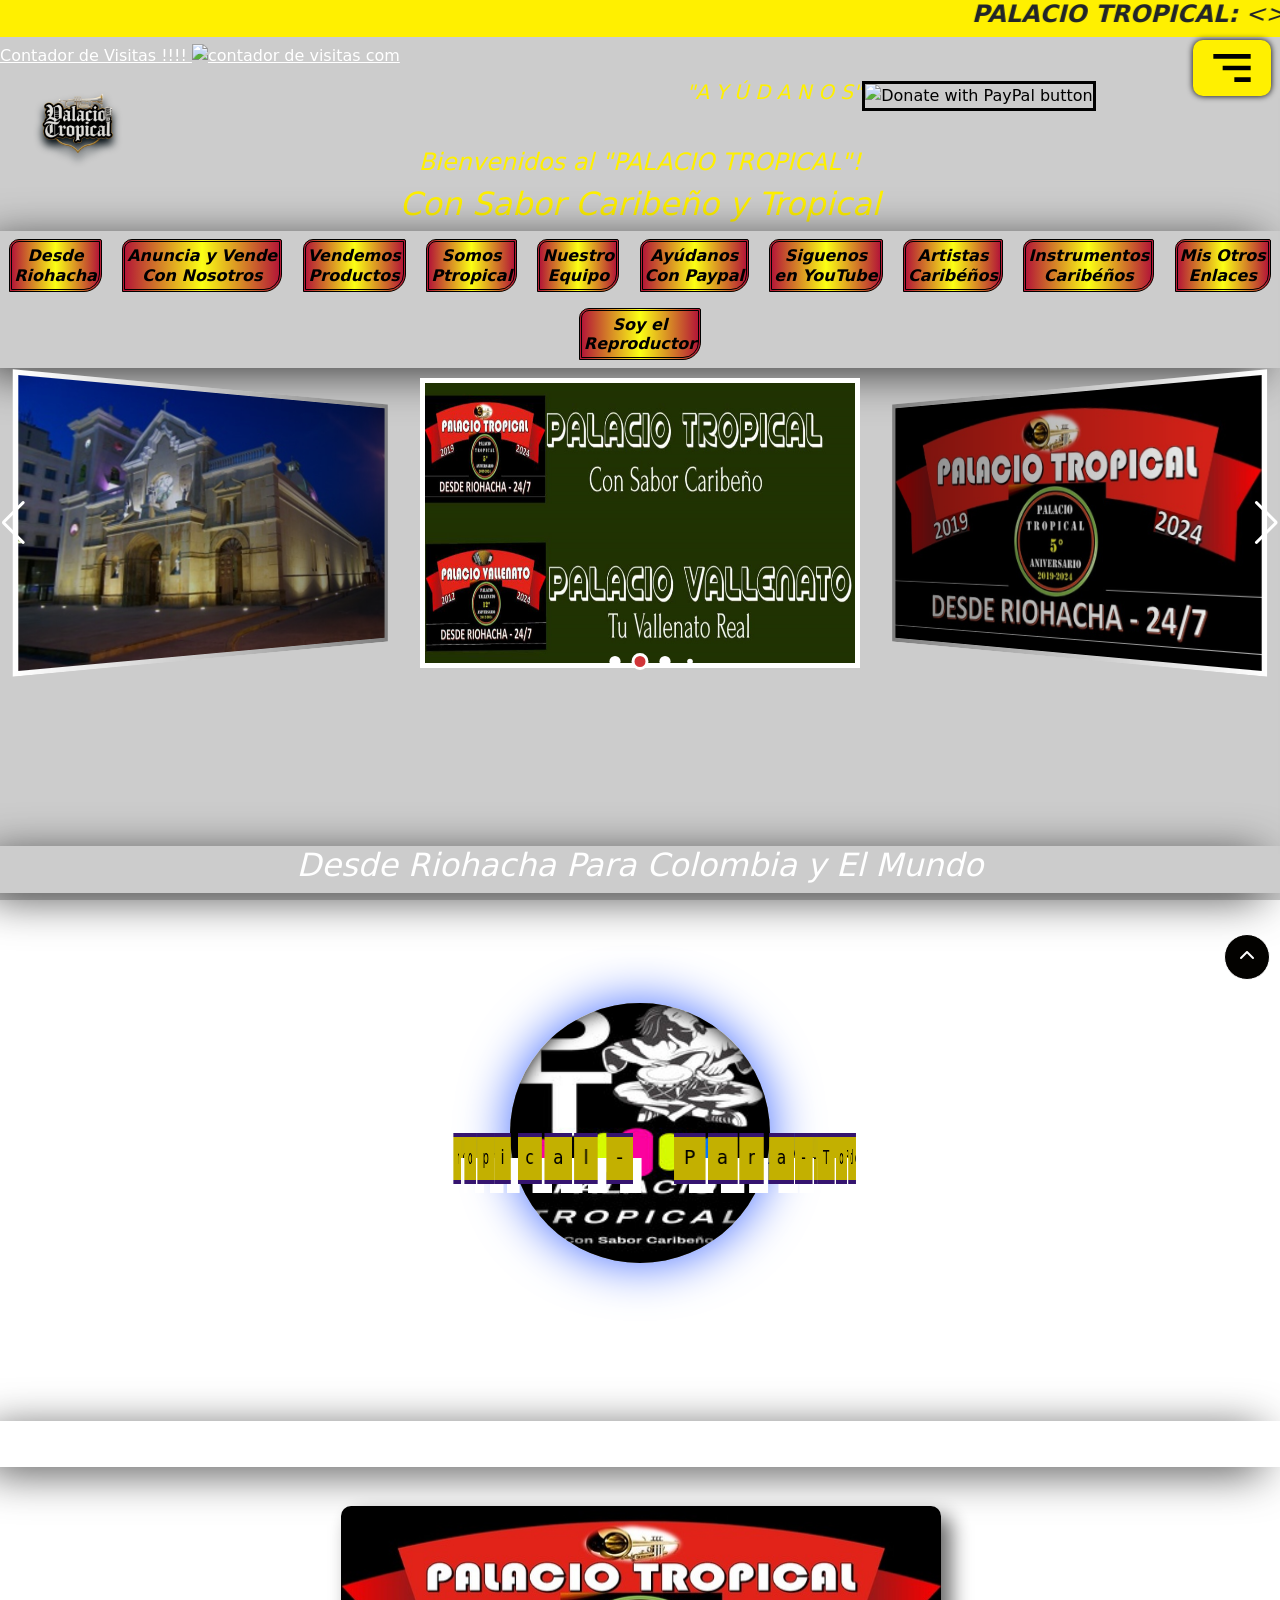
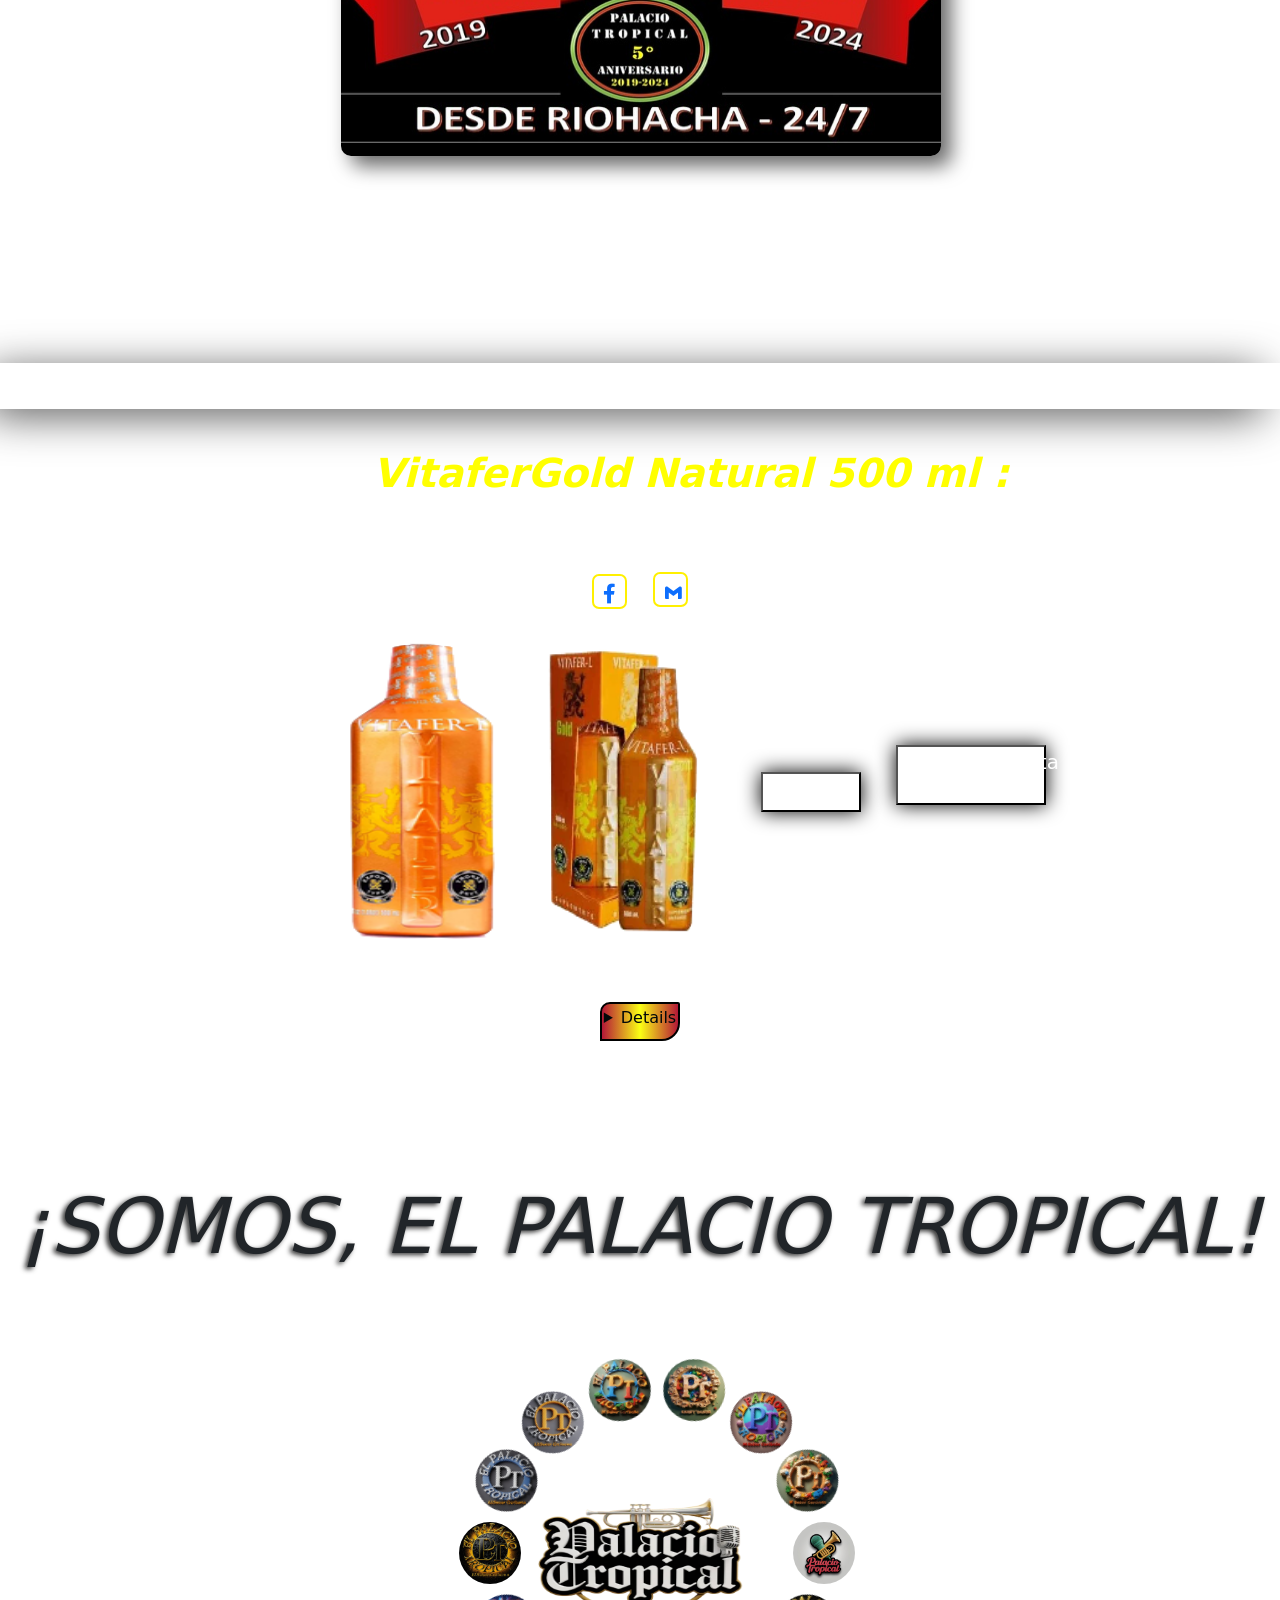
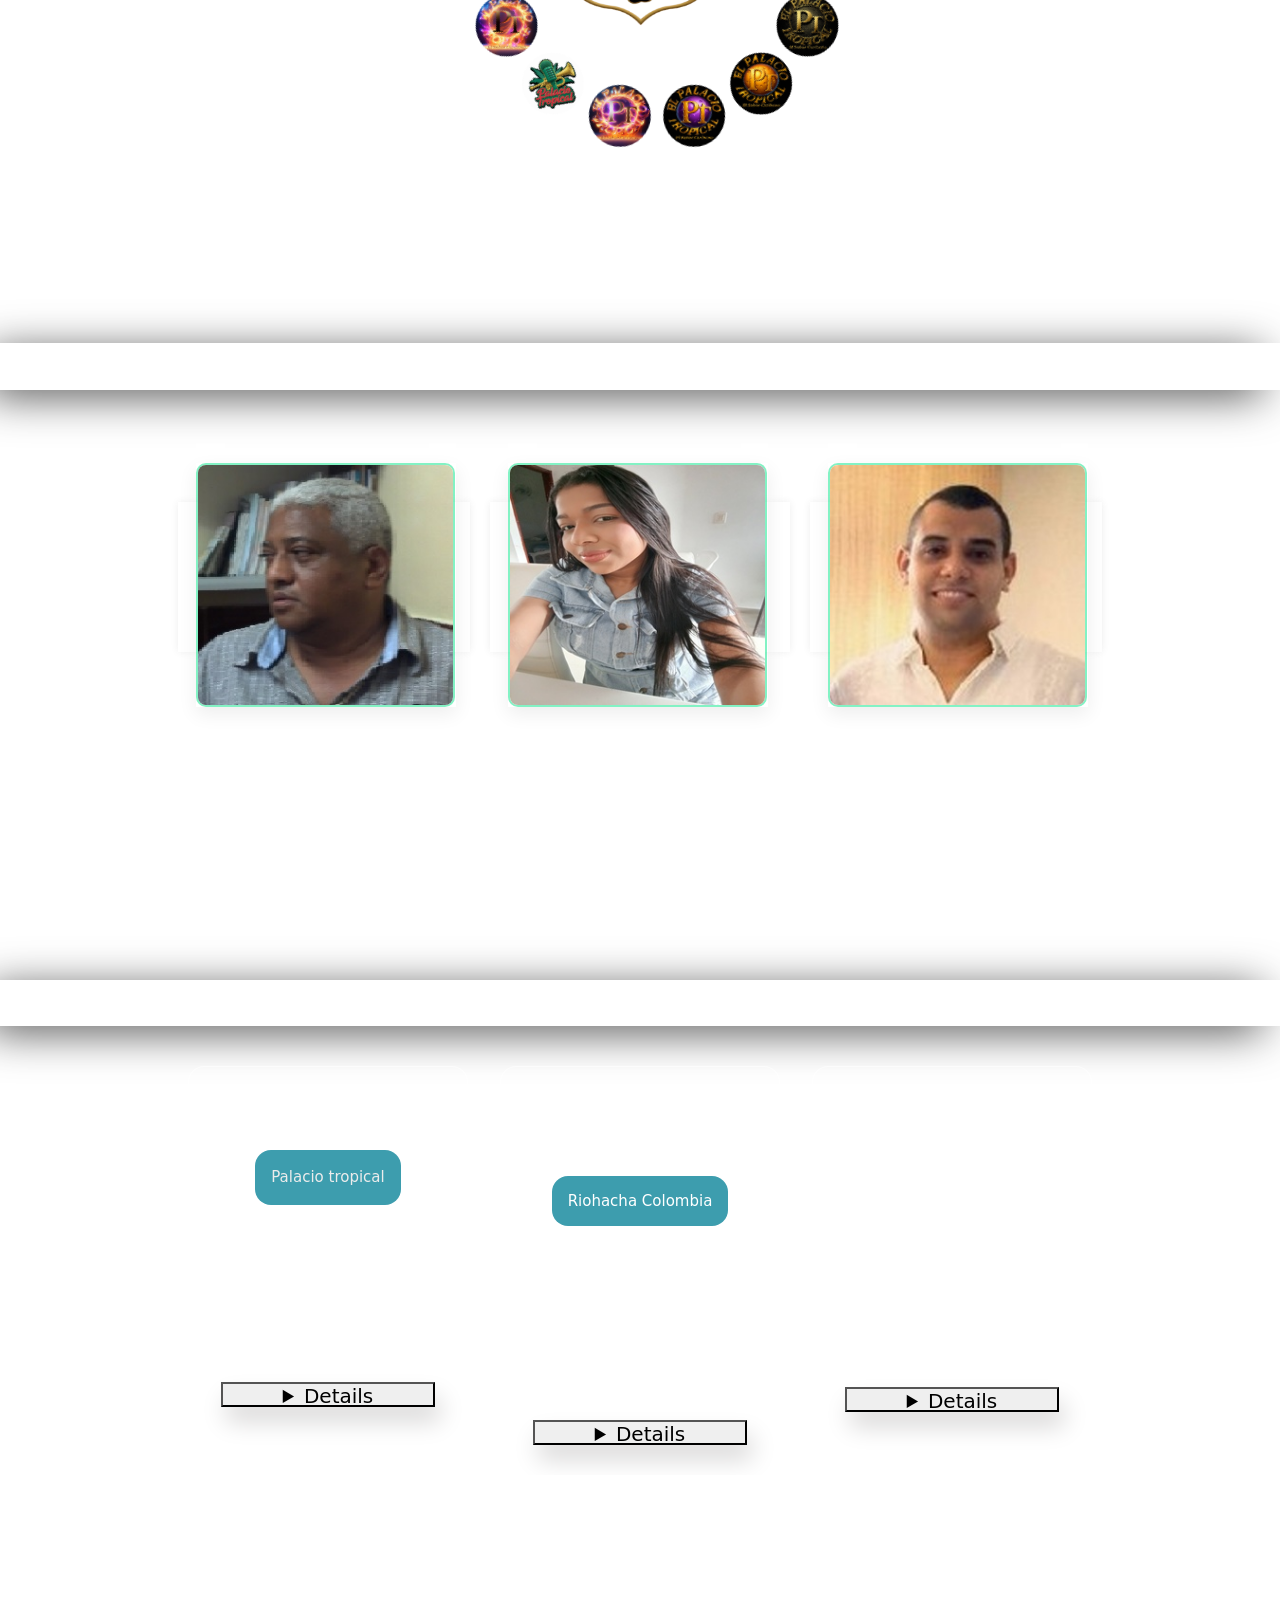
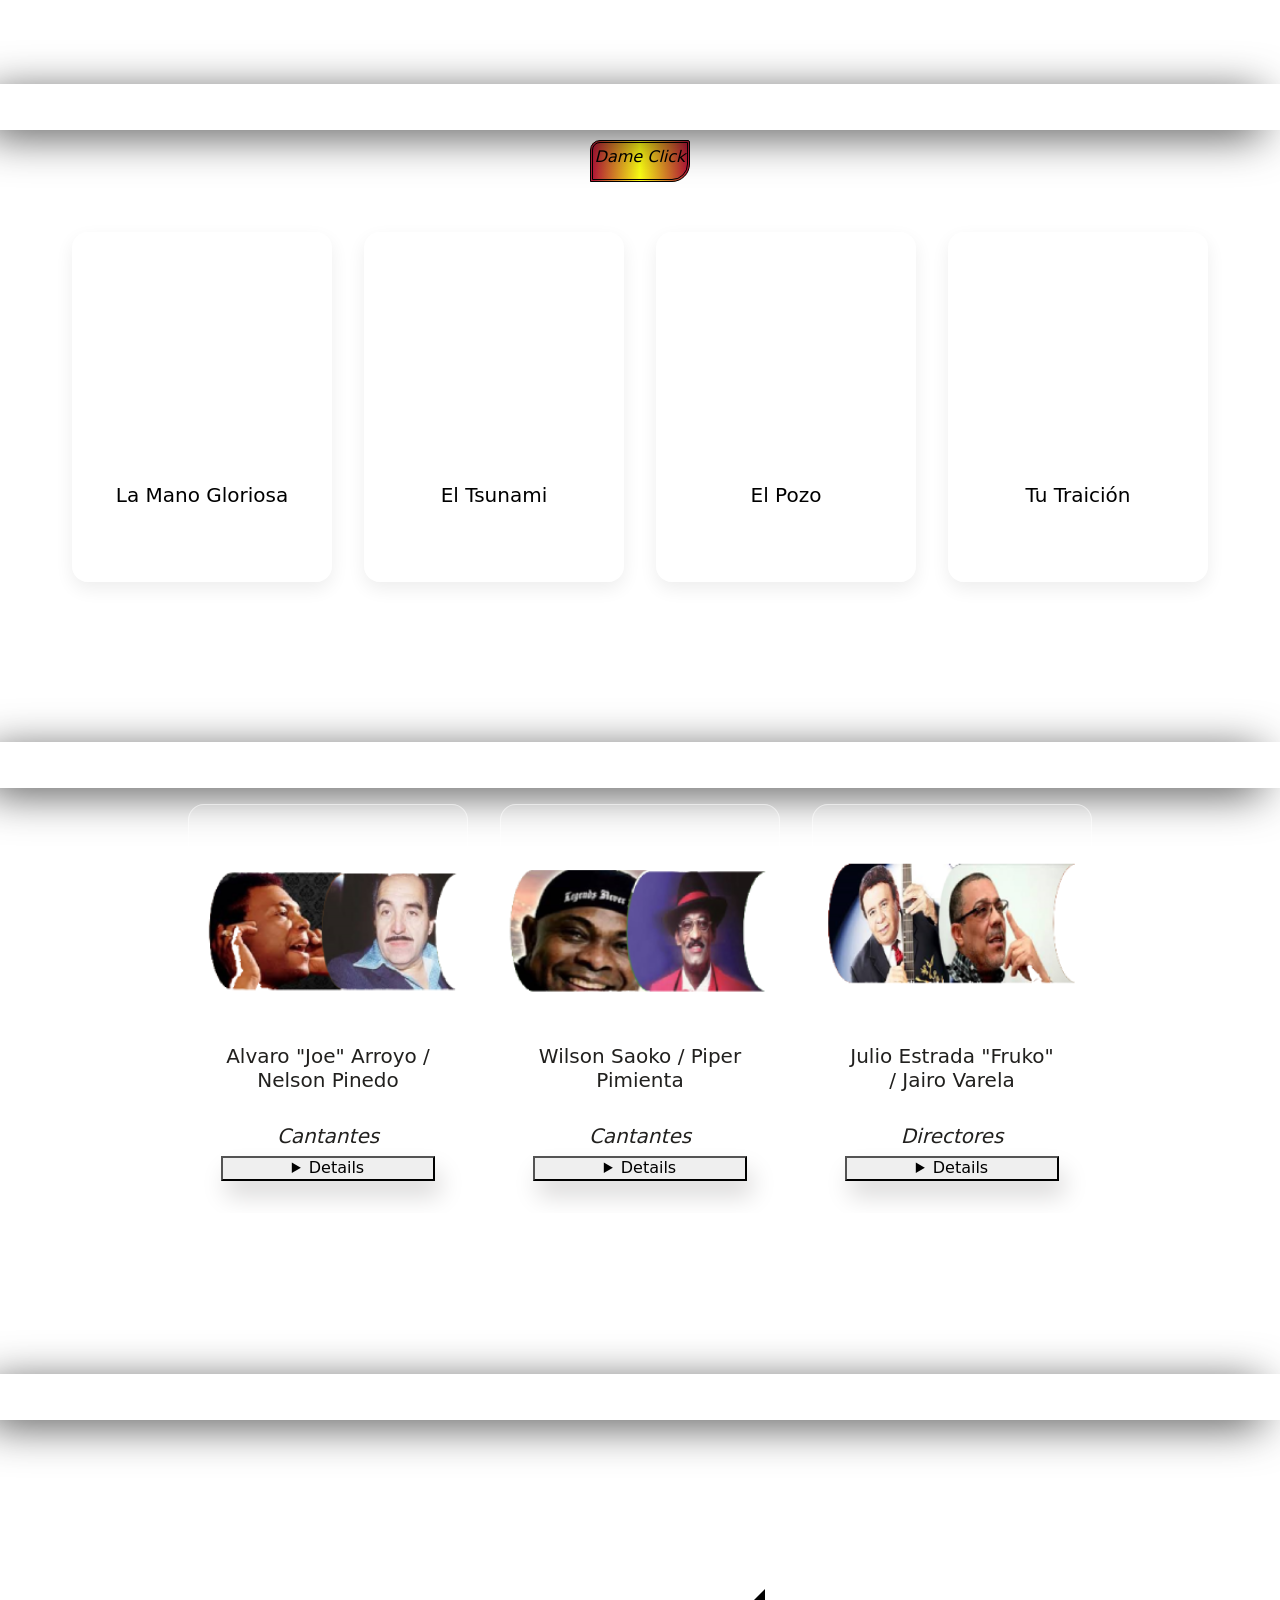
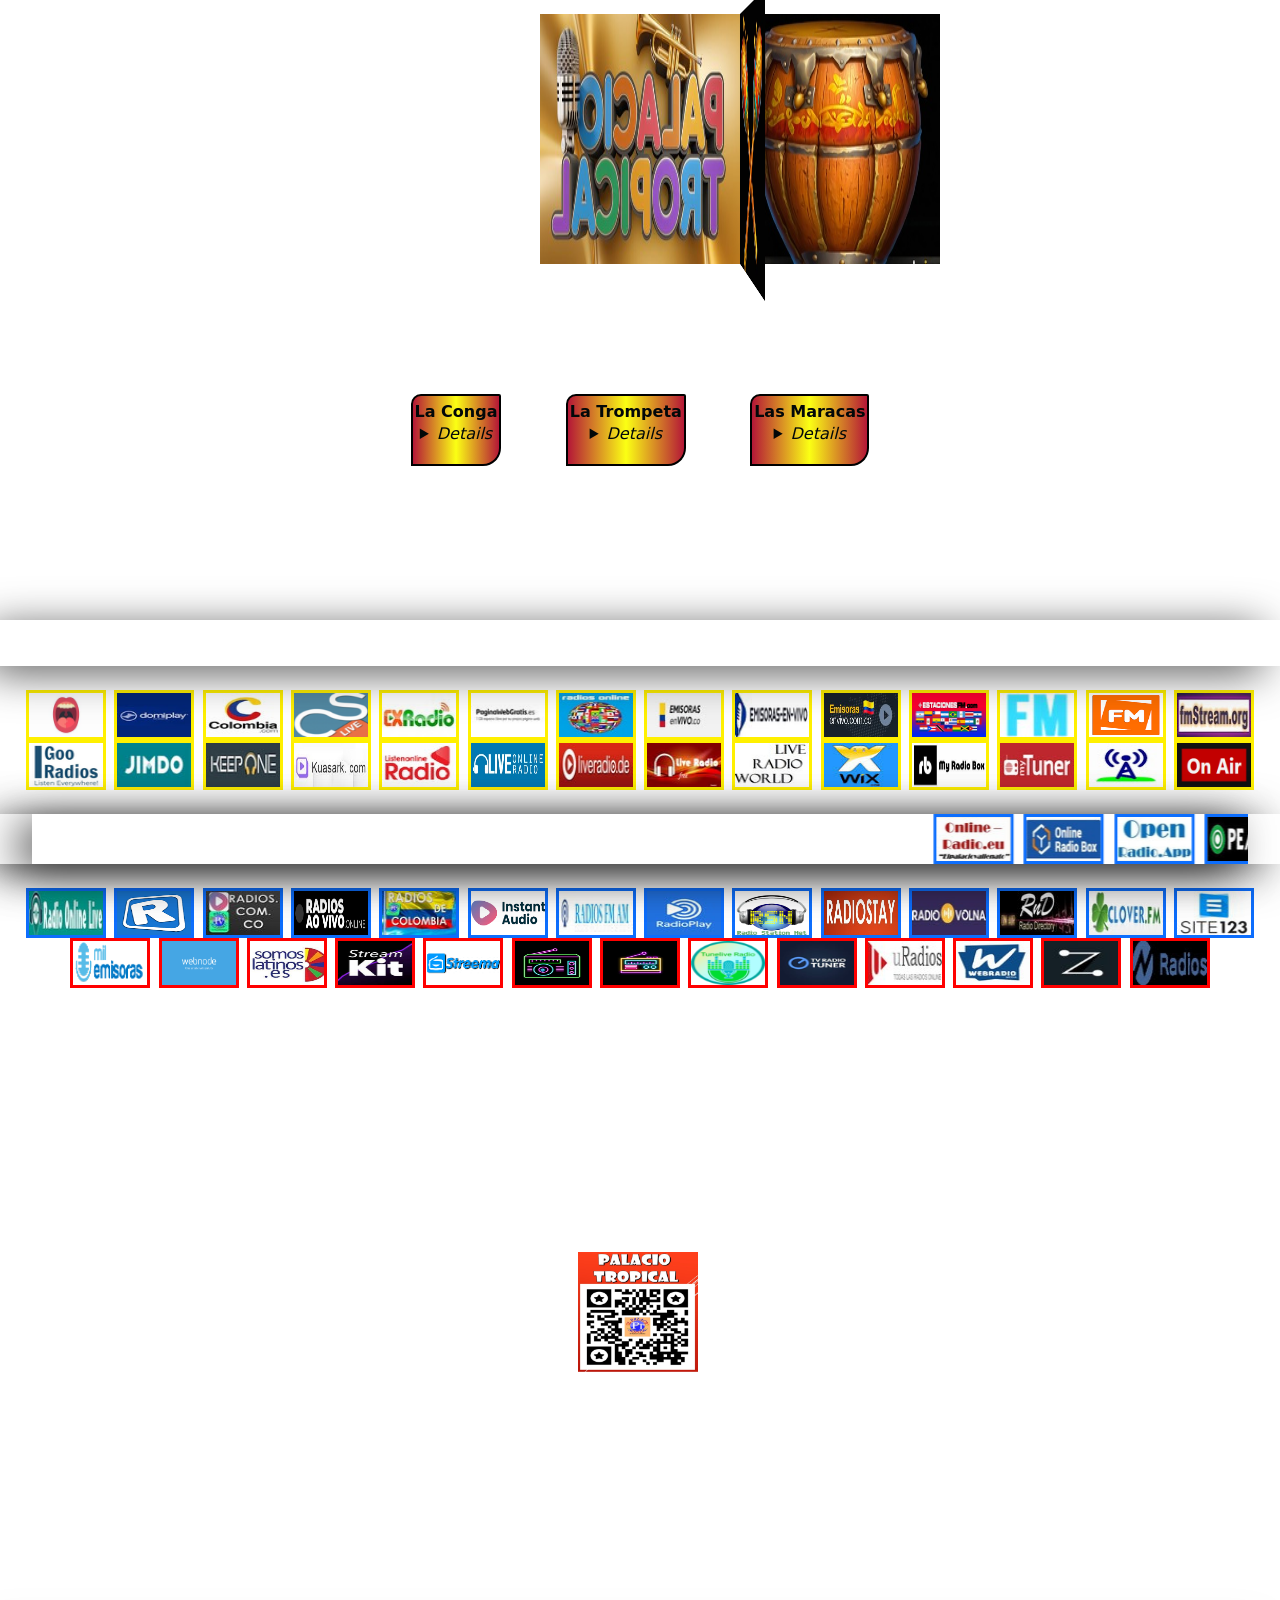
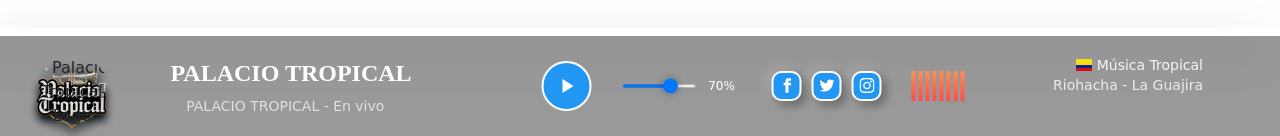
==== index.html @ faf73bde "luta" ====
<!DOCTYPE html>
<html lang="es">

<!-------- inicio del head ---------->
<head>

    <!-- Link meta -->
<meta charset="utf-8">
<meta http-equiv="X-UA-compatible" content="ie=edge"/>
<meta name="author" content="LUCAS PALACIO PIMIENTA"/>
<meta name="keywordS" content="DEFENSA Y DIVULGACION DE NUESTRAS RAICES."/>
<meta name="viewport" content="width=device-width, user-scalable=no, initial-scale=1.0, 
maximum-scale=1.0, minimum-scale=1.0 ">
    
<title>PALACIO TROPICAL</title>
    
<!------------ Inicio LINK ----------->
<link rel="icon" href="IMAGENES/40-logoICO.ico">
<link rel="stylesheet" href="https://pro.fontawesome.com/releases/v5.10.0/css/all.css"
integrity="sha384-AYmEC3Yw5cVb3ZcuHtOA93w35dYTsvhLPVnYs9eStHfGJvOvKxVfELGroGkvsg+p" crossorigin="anonymous" />
<link href='https://unpkg.com/boxicons@2.1.4/css/boxicons.min.css' rel='stylesheet'>
<link rel="stylesheet" type="text/css" href="css/relojdigital.css"></link>


    <!--- swiper ---->
<link rel="stylesheet" href="https://unpkg.com/swiper/swiper-bundle.min.css"/>
<link rel="stylesheet" href="https://cdn.jsdelivr.net/npm/swiper@11/swiper-bundle.min.css"/>
    <!--- swiper ---->


<link rel="stylesheet" href="splide-4.1.3/dist/css/splide.min.css">

    <!---- css---->
<link rel="stylesheet" type="text/css" href="css/styles.css">
<link rel="stylesheet" type="text/css" href="css/style.css">
    <!---- css---->

    <!-- inicio Bootstrap CSS --->
<link href="https://cdn.jsdelivr.net/npm/bootstrap@5.0.2/dist/css/bootstrap.min.css" rel="stylesheet" integrity="sha384-EVSTQN3/azprG1Anm3QDgpJLIm9Nao0Yz1ztcQTwFspd3yD65VohhpuuCOmLASjC" crossorigin="anonymous">
<link rel="stylesheet" type="text/css" href="css/bootstrap-slider.min.css">
<link rel="stylesheet" href="https://cdn.jsdelivr.net/npm/bootstrap@5.1.3/dist/css/bootstrap.min.css">
    <!-- final Bootstrap CSS -->

    <!-- inicio contador visitas -->
<link rel="stylesheet" href="https://cdnjs.cloudflare.com/ajax/libs/font-awesome/6.0.0-beta2/css/all.min.css">
    <!-- final contador visitas -->
    <!--------- Final LINK ----------->

  <!--------- Inicio SCRIPT ----------->
<script src="js/bootstrap-slider.min.js"></script>
<script src="https://cdn.jsdelivr.net/bxslider/4.2.12/jquery.bxslider.min.js"></script>
<script src="https://kit.fontawesome.com/41bcea2ae3.js" crossorigin="anonymous"></script>
<script src="https://kit.fontawesome.com/eb496ab1a0.js” crossorigin=”anonymous"></script>
<script src="splide-4.1.3/dist/js/splide.min.js"></script>
<script src="https://cdnjs.cloudflare.com/ajax/libs/font-awesome/6.4.0/js/all.min.js"></script>


  <!-- inicio contador visitas -->
<script src="/socket.io/socket.io.js"></script>
  <!-- final contador visitas -->
  <!--------- Final SCRIPT ----------->
</head>
<!------------------- Final de head -------------->


<!------------------------------- inicio body ------------------------------------------------>
<body>

<main>
    <header class="header-porta">

    <!----- Inicio Bloqueo y Fondo ------->
<div align="center">
<!--------->
<body oncontextmenu="return false" onkeydown="return false">
<!--------->
<video src="video/joe.mp4" autoplay preload muted loop></video>
<!------- final Bloqueo y Fondo -------->

<!-------- inicio Puedes Contactarnos- --------->
<div class="container-dos">
    <section  class="section"> 
        <article> 
<marquee width="100%" direction="left" bgcolor="#fff000" behavior="run" scrolldelay="8" loop="infinite">
<h4><b face="stencil" color="#000"><I>PALACIO TROPICAL:</b> <> Si Quieres Apoyarnos Puedes Hacerlo a través de Paypal. Tambien en nuestras Cuentas de Daviplata ó Nequi N° 302-306-2929. Cuentas Daviplata ó Nequi N° 302-306-2929. Cuentas Daviplata ó Nequi N° 302-306-2929.
</I></h4>
</marquee>
    </article>
        </section>
</div>
<!--------  final Puedes Contactarnos -------->


<!------ Inicio Contador de visitas --------->
<!--------->
<div align="left">
    <div class="home-torre"> 
<!---------->
<a href="https://www.contadorvisitasgratis.com" title="contador de visitas com" style="color:#fff">Contador de Visitas !!!! <img src="https://counter8.optistats.ovh/private/contadorvisitasgratis.php?c=qafdubx8xrb9bdrd31rw4bw41daza5d4" border="0" title="contador de visitas com" alt="contador de visitas com"></a>
</div>
    </div>
<!------ Final: Contador de Visitas -------->

<!---- inicio logo rotate derecha izquierda----->
<div class="container-lg">
    <div class="logo"></div>
</div>
<!----- final logo rotate derecha izquierda----->
</header>


<!----- Inicio Resolución ------>
<div class="resolucion">
<div class="desktop">
    <h1>  </h1>
</div>

<div class="tablet">
    <h1>  </h1>
</div>

<div class="movil">
    <h1>  </h1>
</div>
    </div>   
<!------ Final Resolución ------>

<!-------- A Y U D A N O S con paypal---------->
<div align="right">
    <div class="paypal">

<h5 style="color: #fff000"><I>"A Y Ú D A N O S"</I></h5>
    <br><br>
<form action="https://www.paypal.com/donate" method="post" target="_blank"><input type="hidden" name="hosted_button_id" value="3SSLJQG8Y5FPW"/>
<input type="image" src="https://www.paypalobjects.com/en_US/i/btn/btn_donateCC_LG.gif" border="3" name="submit" title="PayPal - The safer, easier way to pay online!" alt="Donate with PayPal button"/> 
<img alt="" border="" src="https://www.paypal.com/en_CO/i/scr/pixel.gif" width="46px" height=""/></form>
</div>
<!------ A Y U D A N O S con paypal --------->
<br><br><br>



<!---------------Inicio Binvenidos ------>
<div align="center">
    <div class="header-content container">
        <div class="header-txt">
        
<h5 href="#" class="btn-1" style="color:#fff000"><em><font size="5"><i>Bienvenidos al "PALACIO TROPICAL"!</i></font></em></h5>
<h4 style="color: #fff000"><em><font size="6.5">Con Sabor Caribeño y Tropical</em></font></h4>
<!---------------Final  Binvenidos ------>



<!------ Inicio: de Redireccion hacia Abajo--------->
<article>
    <div class="perrada" id="hacia-abajo">

<section class="parrafo3 text-center">
<style>.parrafo3 {color: black;}</style>
<!---------------------------->

<div align="center">
    <div class="pimienta">

<a href="#desde-riohacha"><h6 target="_blank" class="boton" style="color: #000"><i>Desde<br>Riohacha</i></h6></a>

<a href="#anuncia-y-vende-con-nosotros"><h6 target="_blank" class="boton" style="color: #000"><i>Anuncia y Vende<br>Con Nosotros</i></h6></a>

<a href="#compra-mis-productos"><h6 target="_blank" class="boton" style="color: #000"><i>Vendemos<br>Productos</i></h6></a>

<a href="#somos-Ptropical"><h6 target="_blank" class="boton" style="color: #000"><i>Somos<br>Ptropical</i></h6></a>

<a href="#este-es-nuestro-equipo"><h6 target="_blank" class="boton" style="color: #000"><i>Nuestro<br>Equipo</i></h6></a>

<a href="#ayudanos-con-paypal"><h6 target="_blank" class="boton" style="color: #000"><i>Ayúdanos<br>Con Paypal</i></h6></a>

<a href="#ponte-en-youtube"><h6 target="_blank" class="boton" style="color: #000"><i>Siguenos<br>en YouTube</i></h6></a>

<a href="#artistas-caribeños"><h6 target="_blank" class="boton" style="color: #000"><i>Artistas<br>Caribéños</i></h6></a>

<a href="#instrumentos-caribéños"><h6 target="_blank" class="boton" style="color: #000">Instrumentos<br>Caribéños</i></h6></a>

<a href="#buscanos-en-estos-enlaces"><h6 target="_blank" class="boton" style="color: #000"><i>Mis Otros<br>Enlaces</i></h6></a>

<a href="#el-reproductor"><h6 target="_blank" class="boton" style="color: #000"><i>Soy el <br>Reproductor</i></h6></a>
</div>
    </div>
</section>
    </article>
<!------------ Final: de Redireccion hacia abajo --------------->


<!------------- inicio slide triciclo --------------->

<div class="cansancio">

    <!--Swiper Slide-->
<div class="swiper mySwiper">
    <div class="swiper-wrapper">
            
<div class="swiper-slide">
    <img src=".//image/palac1.jpg"/>
        <button> </button>
</div>
        
<div class="swiper-slide">
    <img src=".//image/palac2.jpg"/>
        <button> </button>
</div>
        
<div class="swiper-slide">
    <img src=".//image/palac3.jpg"/>
        <button> </button>
</div>
        
<div class="swiper-slide">
    <img src=".//image/palac4.jpg"/>
        <button> </button>
</div>
        
<div class="swiper-slide">
    <img src=".//image/palac5.jpg"/>
        <button> </button>
</div>
        
<div class="swiper-slide">
    <img src=".//image/palac6.jpg"/>
        <button> </button>
</div>
        
<div class="swiper-slide">
    <img src=".//image/palac7.jpg"/>
        <button> </button>
</div>
        
<div class="swiper-slide">
    <img src=".//image/palac8.jpg"/>
        <button> </button>
</div>
        
<div class="swiper-slide">
    <img src=".//image/palac9.jpg"/>
        <button> </button>
</div>
    </div>
<!----- tri  mayor y menor que ------>
<div class="swiper-button-next"></div>
    <div class="swiper-button-prev"></div>
        <div class="swiper-pagination"></div>
    <!----- tri  mayor y menor que------>
</div>
    </div>
<!----- final slide triciclo --------->
<br><br><br>


<!------------- Inicio: del Menu ---------------------->
<nav>
<div class="header-content container">
<img src="IMAGENES/menu-alt-right.svg" alt=""  class="menu">
    <br>
    
<nav class="menu-navegacion">
    
<a href="#INICIO" target="_blank" class="social-media-icon">
<i class="bx bxs-home" title="Inicio"></i></a>
    
<a href="SOMOS.html" target="_blank" class="social-media-icon">
<i class='bx bxs-notification-off' title="Sómos"></i></a>
    
<a href="ARTISTAS.html" target="_blank" class="social-media-icon">
<i class='bx bxs-image' title="artistas"></i></a>
    
<a href="CONTÁCTO.html" target="_blank" class="social-media-icon">
<i class='bx bxs-contact' title="Contácto"></i></a>
        
<a href="https://www.facebook.com/" target="_blank" class="social-media-icon"> 
<i class='bx bxl-facebook' title="Facebook"></i></a>
    
<a href="https://x.com/PalacioTro73742" target="_blank" class="social-media-icon">
<i class='bx bxl-twitter' title="Twitter"></i></a>
    
<a href="https://wa.me/573023062929?text=Hola! Cómo Te Podemos Servir?" target="_blank" class="social-media-icon">
<i class='bx bxl-whatsapp-square' title="WhatsApp"></i></a>
    
<a href="https://linktr.ee/elpalaciotropical.com" target="_blank" class="social-media-icon">
<i class='bx bxl-instagram' title="Instagram"></i></a>
    
<a href="https://t.me/@LUCAS011957" target="_blank" class="social-media-icon">
<i class='bx bxl-telegram' title="Telegram"></i></a>
    
<a href="https://www.youtube.com/" target="_blank" class="social-media-icon">
<i class='bx bxl-youtube' title="Youtube"></i></a>
    
<a href="https://www.canva.com/" target="_blank" class="social-media-icon">
<i class='bx bxl-canva' title="Canva"></i></a>
    
<a href="https://www.gmail.com/" target="_blank" class="social-media-icon">
<i class='bx bxl-gmail' title="Gmail"></i></a>
</nav>
<!----------- Final: del Menu ----------->
<br><br><br>  


<!----------------------- Inicio: Desde Riohacha  ------------------------->
<article>
<div class="perrada" id="desde-riohacha">
    
<section class="parrafo3 text-center"> 
<style>.parrafo3 {color: black;}</style>
<h3 align="center" style="color:#fff"><em><font size="6"><i>Desde Riohacha Para Colombia y El Mundo</i></font></em></h3>
</section>
    </article>
<!----------------------- Final: Desde Riohacha  ------------------------->
<br><br><br> <br><br><br> <br><br><br> <br>
    
    
<!----------- Inicio: Giramundo  ------------->
<section>
    <div class="earth"></div>
        <div class="circle">
    
            <span style="--i:1;">P</span> 
            <span style="--i:2;">a</span>
            <span style="--i:3;">r</span>
            <span style="--i:4;">a</span>
            <span style="--i:5;">-</span>
            <span style="--i:6;">T</span>
            <span style="--i:7;">o</span>
            <span style="--i:8;">d</span>
            <span style="--i:9;">o</span>
            <span style="--i:10;">-</span>
            <span style="--i:11;">E</span>
            <span style="--i:12;">l</span>
            <span style="--i:13;">-</span>
            <span style="--i:14;">M</span>
            <span style="--i:15;">u</span>
            <span style="--i:16;">n</span>
            <span style="--i:17;">d</span>
            <span style="--i:18;">o</span>
            <span style="--i:19;">-</span>
            <span style="--i:20;">P</span>
            <span style="--i:21;">a</span>
            <span style="--i:22;">l</span>
            <span style="--i:23;">a</span>
            <span style="--i:24;">c</span>
            <span style="--i:25;">i</span>
            <span style="--i:26;">o</span>
            <span style="--i:27;">-</span>
            <span style="--i:28;">T</span>
            <span style="--i:29;">r</span>
            <span style="--i:30;">o</span>
            <span style="--i:31;">p</span>
            <span style="--i:32;">i</span>
            <span style="--i:33;">c</span>
            <span style="--i:34;">a</span>
            <span style="--i:35;">l</span>
            <span style="--i:36;">-</span>
    

    </div>
        </section>
    </div>
    <!----- Final: Giramundo  ------------>
    <br><br><br> <br><br><br> <br><br><br> <br><br><br>
    


<!-------------- Inicio: Anuncia y Vende --------------------->
<article>
<div class="perrada" id="anuncia-y-vende-con-nosotros">
        
<section class="parrafo3 text-center">
    <style>.parrafo3 {color: black;}</style>
<h3 align="center" style="color: #fff"><em><font size="6"><i>Anuncia y Vende Con Nosotros</i></font></em></h3>
</section>
    </article>
<!---------  Final: Anuncia y Vende ---------->        
    <br>
<!--------------- Inicio: Carrusel Vende con Nosotros ------------>
<div class="contable22">
    <div class="wrapper">
        <div class="wrapper-holder">
<!--------------->
<img src="img/slider1.jpg"  width="100%" height="250px">
<img src="img/slider2.jpg"  width="100%" height="250px">
<img src="img/slider3.jpg"  width="100%" height="250px">
<img src="img/slider4.jpg"  width="100%" height="250px">
<img src="img/slider5.jpg"  width="100%" height="250px">
<img src="img/slider6.jpg"  width="100%" height="250px">
<img src="img/slider7.jpg"  width="100%" height="250px">
<img src="img/slider8.jpg"  width="100%" height="250px">
<img src="img/slider9.jpg"  width="100%" height="250px">
<img src="img/slider10.jpg" width="100%" height="250px">
<!------------->
</div>
    </div>
        </div>
<!------- Final Carrusel Vende con Nosotros -------->
<br><br><br> <br><br><br> <br><br><br>
    


<!------- Inicio: compra nuestros productos ------------>
<article>
    <div class="perrada" id="compra-mis-productos">

<section class="parrafo3 text-center">
<style>.parrafo3 {color: black;}</style>
<h3 align="center" style="color: #fff"><em><font size="6"><i>Compra Mis Productos</i></font></em></h3>
</section>
    </article>

<div class="main-contable">            
    <div class="homme-datails">
        <div class="contento">

<h1><b face="stencil"><span><I>&ensp; &ensp; &ensp; VitaferGold Natural 500 ml :</I></span></b></h1>  
<h3 style="color: #fff" face="Arial"><i>&ensp;&ensp; &ensp;&ensp;&ensp;El Que No Te Deja Quedar Mal</i></h3> 

<!------- inicio redes sociales ---------->
<div class="font">
    <a href="https://www.facebook.com/profile.php?id=61563805113869" target="_blank"> <i class="fa-brands fa-facebook-f"></i></a>  
    <a href="https://www.gmail.com/" target="_blank"> <i class='bx bxl-gmail' title="Gmail"></i></a>
        </div>
<!------- final redes sociales ---------->

&ensp;&ensp; &ensp;&ensp; &ensp;&ensp; &ensp;&ensp; &ensp;&ensp;
<img src="images/Vitafer1 500ml.png" target="_blank"  alt="" width="170px" height="320px"></img>
<img src="images/Vitafer2 500ml.png" target="_blank"  alt="" width="220px" height="320px"></img>
<button style="color: #fff" target="_blank" class="btn-02">$ ?? </button>&ensp;
<button style="color: #fff" target="_blank" class="btn-04">Nequi/Daviplata <br>3023062929</button>

<!------- incio descripcion del producto ---------->
<h4 style="color: #ffffff">VITAFER 500ML</h4>
    <button style="color: #020809" class="button20" target="blank"><h6><em><details>
<p style="color: #000"><span><i>VITAFER 500ML:</i></span>. Energizante suplemento 100% natural que alivia el estrés, el cansancio y la fatiga promoviendo un estilo de vida saludable. <br>Este multivitamínico líquido contiene una poderosa mezcla de ingredientes naturales de alta calidad, muy apreciado por sus numerosos beneficios. <br>Vitafer 500ml, fortalece y mejora la salud general.  La fórmula orgánica incluye sulfato ferroso, sorbitol, propilenglicol, ginseng, sabor a caramelo, vitamina C, vitamina B1, vitamina B2, vitamina B6, vitamina B3, ácido fólico, stevia, metilparabeno de sodio, propilparabeno de sodio y agua purificada.</p></em></h6></button>
<!------- final descripcion del producto ---------->
</div>
<!------------------------------------->
<br><br><br> <br><br>

</div>
    </div>
        </div>
<!------- final: compra nuestros productos ------------>
<br><br><br> <br>

<!------- inicio: somosm pt 07/11/2024 ------->
<article>
    <div class="wrapper" id="somos-Ptropical">
<br><br><br>
<p align="center"><m><i>¡Somos, El Palacio Tropical!</i></em></p>
</article>
<!------- final somos pt  07/11/2024 ----------->
<br><br> <br><br><br> <br>


<!------- inicio: girando artistas 01/11/2024 ----------->

<div class="contagioso">   
    <a><img src="imgs/willy.png" width="18%" height="170px"/></a>


    <div class="box57">
        <div class="img">

            <div class="imgBx" style="--i:1;">
                <img src="imgs/fondo1.jpg" alt="">
            </div>

            <div class="imgBx" style="--i:2;">
                <img src="imgs/fondo2.jpg" alt="">
            </div>

            <div class="imgBx" style="--i:3;">
                <img src="imgs/fondo3.jpg" alt="">
            </div>

            <div class="imgBx" style="--i:4;">
                <img src="imgs/fondo4.jpg" alt="">
            </div>

            <div class="imgBx" style="--i:5;">
                <img src="imgs/fondo5.jpg" alt="">
            </div>

            <div class="imgBx" style="--i:6;">
                <img src="imgs/fondo6.jpg" alt="">
            </div>

            <div class="imgBx" style="--i:7;">
                <img src="imgs/fondo7.jpg" alt="">
            </div>

            <div class="imgBx" style="--i:8;">
                <img src="imgs/fondo8.jpg" alt="">
            </div>

            <div class="imgBx" style="--i:9;">
                <img src="imgs/fondo9.jpg" alt="">
            </div>

            <div class="imgBx" style="--i:10;">
                <img src="imgs/fondo10.jpg" alt="">
            </div>

            <div class="imgBx" style="--i:11;">
                <img src="imgs/fondo11.jpg" alt="">
            </div>

            <div class="imgBx" style="--i:12;">
                <img src="imgs/fondo12.jpg" alt="">
            </div>

            <div class="imgBx" style="--i:13;">
                <img src="imgs/fondo13.jpg" alt="">
            </div>

            <div class="imgBx" style="--i:14;">
                <img src="imgs/fondo14.jpg" alt="">
            </div>

        </div>
    </div>
</div>
<!------- final: gira artistas 01-11/2024 ----------->
<br><br><br> <br><br><br> <br><br><br> <br>



<!------- inicio: Titulo Nuestro Equipo 24/09/2024 ----------->
<article>
<div class="perrada" id="este-es-nuestro-equipo">
    
<section class="parrafo3 text-center">
    <style>.parrafo3 {color: black;}</style>
<h3 align="center" style="color: #fff"><em><font size="6"><i>Este es Nuestro Equipo</i></font></em></h3>
</section>
    </article>
<!------- final: Titulo Nuestro Equipo 24/09/2024 ----------->
<br><br> <br>
<!-----CSS Responsive Card Hover Effects | Html & CSS 2020 ----->


<div class="paramo01">
<!------- inicio luks 23/10/2024 --- 01 -------->
    <div class="mycard">
        <div class="cimg">
            <img src="images/luks01.jpg" alt="">
</div>
<div class="cdetail">
    <h4 style="color: #ffffff">SOY EL GERENTE</h4>
    <button style="color: #020809" class="button20" target="blank"><h6><em><details>
    <p style="color: #000"><p style="color: #000"><b>Mi misión es! "Dirigir y coordinar las actividades de la emisora: Programación, producción, ventas, marketing, ingeniería. Establecer y supervisar el cumplimiento de los objetivos, las políticas y los planes de la emisora, tanto a nivel artístico como comercial y administrativo".</b></details></p></em></h6></button>
        </div>
    </div>
<!------- final luks 23/10/2024 ---- 01 -------->

<!------- inicio pamela 23/10/2024 ---- 02 ----->
<div class="mycard">
    <div class="cimg">
        <img src="images/pame01.jpg" alt="">
</div>
    <div class="cdetail">
    <h4 style="color: #ffffff">SOY LA SECRETARIA</h4>
    <button style="color: #020809" class="button20" target="blank"><h6><em><details>
    <p style="color: #000"><p style="color: #000"><b>Mi misión es! Manejar y agendar todo lo del gerente.  Organizar citas, reuniones y viajes. Atender las llamadas telefónicas, correos y manejo las correspondencias que llegan y salen. Recibir y orientar a los visitantes tales como: clientes, proveedores, artistas y periodistas, etc</b></details></p></em></h6></button>
</div>
    </div>
<!------- final pamela 23/10/2024 ---- 02 ------>

<!------- inicio lennel 23/10/2024 ---- 03 ----->
<div class="mycard">
    <div class="cimg">
        <img src="images/lennel01.jpg" alt="">
</div>
    <div class="cdetail">
    <h4 style="color: #ffffff">SOY EL PROMOTOR</h4>
    <button style="color: #020809" class="button20" target="blank"><h6><em><details>
    <p style="color: #000"><p style="color: #000"><b>Mi misión es! Contactar y relacionar con los artistas o sus representantes. Programar entrevistas y concursos. Negociar las condiciones de la participación de los artistas en la radio. Cultivar una buena relación con los artistas y sus seguidores, así como con otros agentes del sector musical,etc.</b></details></p></em></h6></button>
    </div>
</div>
<!------- final Lennel 23/10/2024 ---- 03 ------>
</div>

<br><br><br> <br><br><br> <br><br><br> <br><br><br>     


<!---------------------------------------------------------------------------->
<!------- inicio:  Me Gusta - Reloj - Paypal ---------->
<article>
<div class="perrada" id="ayudanos-con-paypal">

<section class="parrafo3 text-center">
<style>.parrafo3 {color: black;}</style>
<h3 align="center" style="color: #fff"><em><font size="6"><i>Ayúdanos Con Paypal</i></font></em></h3>
</section>
    </article>
<!---------------->
<br>

<section class="products">
    <div class="all-products">

<div class="product">
    <div id="fb-root"></div>
    
<script async defer crossorigin="anonymous" src="https://connect.facebook.net/es_LA/sdk.js#xfbml=1&version=v20.0" nonce="jUSEsUqM"></script>       
<div class="fb-page" data-href="https://www.facebook.com/profile.php?id=61563805113869" data-tabs="900" data-width="210" data-height="130" data-small-header="false" data-adapt-container-width="false" data-hide-cover="false" data-show-facepile="false"><blockquote cite="https://www.facebook.com/profile.php?id=61563805113869"class="fb-xfbml-parse-ignore">
<a href="https://www.facebook.com/profile.php? id=61563805113869">Palacio tropical</a></blockquote></div>
<br><br><br> <br> 

<h5 style="color: #fff" class="user-name"><i>Un Me Gusta/A Like</i></h5>

<button class="message-button"> <h5><details> 
Puedes ayudarnos con tu like.</h5>
</details></button>
</div>
<!----------------------------------------->

<div class="product">
<img style="text-align:center;padding:1em 0;"> <h5><a style="text-decoration: #000;" href="https://www.zeitverschiebung.net/es/city/3670745"><span style="color:#fff;">Riohacha Colombia</span></a></h5> 
    
<iframe src="https://www.zeitverschiebung.net/clock-widget-iframe-v2?language=es&size=medium&timezone=America%2FBogota" width="210" height="130" frameborder="0" seamless></iframe>

<h5 style="color: #fff" class="user-name"><i>Hora Local/Local time</i></h5>

<button class="message-button"><h5><details> 
Exactitud en Tiempo Real.</h5>
</details></button>
    </div>

<!----------------------------------------->

<!----------------------------------------->

<div class="product">
<embed width="200" height="130" src="https://www.youtube.com/embed/ru7A9vNgsjk" title="YouTube video player" frameborder="0" allow="accelerometer; autoplay; clipboard-write; encrypted-media; gyroscope; picture-in-picture" allowfullscreen></embed>
    <br><br><br><br>
    
<h5 style="color: #fff" class="user-name"><i>Ayúdanos/Support us</i></h5>

<button class="message-button"><h5><details> Apoyanos a través de Paypal</h5>
</details></button>
</div>
    </section>
<!------- Final:  Me Gusta - Reloj - Paypal ------->
<!---------------------------------------------------------------------------->
<br><br><br> <br><br><br> <br><br>



<!----------Inicio visita este canal  -------->

<article>
<div class="perrada" id="ponte-en-youtube">

<section class="parrafo3 text-center">
<style>.parrafo3 {color: black;}</style>
<h3 align="center" style="color: #fff"><em><font size="6"><i>Siguenos En YouTube</i></font></em></h3>
</section>
    </article>
<!---------------->
<div align="center">
<a href="https://www.youtube.com/channel/UClzKcwKFmbngZHca9FV0zMQ/videos" target='_blank' class="button20" style="color: #000"><h6><i>Dame Click</i></h6></a>
</div>
<!--------- Final: Visita este Canal -------->
<br>
<section class="products1">
    <div class="all-products">

<!--------- inicio video # 01 ---------->         
<div class="product1">
<embed width="200" height="200" src="https://www.youtube.com/embed/L4Zyj8Ad19g" frameborder="0" allow="accelerometer; autoplay; clipboard-write; encrypted-media; gyroscope; picture-in-picture" allowfullscreen>&ensp;  
    
<h5 style="color: #000" class="user-name" >La Mano Gloriosa</h5>  
<p style="color: #fff" class="user-name">Autor: Lucas Palacio</p>
<!------------ Inicio imagenes-----------
<button class="message-button"><h6> <br>Bienvenido<br>3245168707</h6> </button>
<!------------ Inicio imagenes----------->
</div>
<!--------- Final video # 01 ----------->         

        
<!--------- Inicio: video # 02 ----------------->
<div class="product1">
<embed  width="200" height="200" src="https://www.youtube.com/embed//_GeE_FytauE" frameborder="0" 
allow="accelerometer; autoplay; clipboard-write; encrypted-media; gyroscope; picture-in-picture" 
allowfullscreen> &ensp;
    
<h5 style="color: #000" class="user-name">El Tsunami</h5>  
<p style="color: #fff" class="user-name">Autor: Lucas Palacio</p>
<!------------ Inicio imagenes-----------
    <button class="message-button"><h6> <br>Bienvenido<br>3245168707</h6> </button>
<!------------ Inicio imagenes----------->    
</div>
<!--------- Final video # 02 -------------->


<!--------- Final video # 03 ----------------->
<div class="product1">
<embed width="200" height="200" src="https://www.youtube.com/embed/9_LFevOXGyg" target="blank"
title="YouTube video player" frameborder="0" allow="accelerometer; autoplay; clipboard-write; 
encrypted-media; gyroscope; picture-in-picture" allowfullscreen> &ensp;
        
<h5 style="color: #000" class="user-name">El Pozo</h5>  
<p style="color: #fff" class="user-name">Autor: Lucas Palacio</p>
<!------------ Inicio imagenes-----------
    <button class="message-button"><h6> <br>Bienvenido<br>3245168707</h6> </button>
<!------------ Inicio imagenes----------->    
</div>
<!--------- Final video # 03 ----------------->


<!--------- Inicio: video # 04 ----------------->
<div class="product1">
<embed width="200" height="200" src="https://www.youtube.com/embed/VaE9llPc8Bo" 
title="YouTube video player" frameborder="0" allow="accelerometer; autoplay; clipboard-write; 
encrypted-media; gyroscope; picture-in-picture" allowfullscreen> &ensp;
        
<h5 style="color: #000" class="user-name">Tu Traición</h5>  
<p style="color: #fff" class="user-name">Autor: Lucas Palacio</p>
<!------------ Inicio imagenes-----------
    <button class="message-button"><h6> <br>Bienvenido<br>3245168707</h6> </button>
<!------------ Inicio imagenes----------->    
</div>
    </section>
<!--------- Final video # 04 ----------------->
<!---------- Final nuestros videos ------------->
<br><br><br> <br><br><br>


<!-------------------------------------------------------------------------------------->
<article>
<div class="perrada" id="artistas-caribeños">

<section class="parrafo3 text-center">
<style>.parrafo3 {color: black;}</style>
<h3 align="center" style="color: #fff"><em><font size="6"><i>Artistas Estelares Caribéños</i></font></em></h3>
</section>
    </article>
<!----------------------------------->

<section class="products">
    <div class="all-products">

<div class="product">
<img src="IMAGENES/10pt.png"/>
<div class="product-info">
<h5 style="color: #fff" class="product-title"><h5>Alvaro "Joe" Arroyo / Nelson Pinedo</h5>  <br><h5><i>Cantantes</i></h5>

<button class="message-button"><h6> <details> <br>
<b>JOE ARROYO</b>, Cantautor nacido en Cartagena y fallecido en B/quilla.(01-11/1955 <> 26-07/2011).<br>
<b>NELSON PINEDO</b>, Cantante nacido en B/quilla y fallecido en Venezuela.(10-02/1928 <> 27-10/2016). Talento colombiano que integró la Sonóra Matancera de cuba.<br>
<br><br> <br><br><br> <br><br><br> 
</h6>
</details></button>
</div>
    </div>


<div class="product">
<img src="IMAGENES/11pt.png"/>
<div class="product-info">
<h5 style="color: #000" class="product-title"><h5>Wilson Saoko / Piper Pimienta</h5>  <br><h5><i>Cantantes</i></h5>

<button class="message-button"><h6> <details> <br>
<b>WILSON MANYOMA</b>, Cantante de salsa. nacido en Cali (30-08/1951). Interprete de destacados exitos como "El Patillero". <br>
<b>PIPER PIMIENTA DIAZ</b>, Cantante de salsa nacido y fallecido en Cali (04-08/1939 <> 04-06/1998). 
<br><br><br> <br><br><br> <br><br><br> <br><br><br>
</h6>
</details></button>
</div>
    </div>


<div class="product">
<img src="IMAGENES/12pt.png"/>
<div class="product-info">
<h5 style="color: #000" 
class="product-title"><h5><br>Julio Estrada "Fruko" / Jairo Varela</h5> 
<br><h5><i>Directores</i></h5>

<button class="message-button"><h6> <details> <br>
<b>JULIO ESTRADA</b>, Músico de salsa. Creador de la orquesta Fruko y sus tesos muy famosa en la decada de 1970.<br>
<b>JAIRO VARELA</b>, Cantante y arreglista nacido en Quibdó y fallecido en Cali. (09-12/1949 <> 08-08/2012). Fué el creador del grupo Niche.
<br><br><br> <br><br><br> <br><br><br> <br><br>
</h6>
</details></button>
</div>
    </div>
<!----------------------------------------->
</div>
    </section>
<!---------------------------------------------->
<!---------- Final artistas caribeños --------->
<br><br><br> <br><br><br>


<!------------------------------------------------------------------------------------------------>
<!------ Inicio: Titulo Instrumentos Caribeños! 24/09/2024 ----------->
<article>
<div class="perrada" id="instrumentos-caribéños">
<section class="parrafo3 text-center">
<style>.parrafo3 {color: black;}</style>
<h3 align="center" style="color: #fff"><em><font size="6"><i>Instrumentos de la Música Caribéña</i></font></em>
</h3>
</section>
    </article>
<!-------- Final: Titulo Instrumentos caribeños! 24/09/2024 ----------->
<br>
<!------ inicio: giratorio Instrumentos vallenatos! 24/09/2024 ----------->
<div class="slider15">
    <div class="wrapper15">
        <div class="img-area">
            <img src="img/Congas.jpg" alt="">
            <img src="img/Trompeta.jpg" alt="">
            <img src="img/Maracas.jpg" alt="">
            <img src="img/Cosapt.jpg" alt="">
        </div>
    </div>
</div>
<!------ final: giratorio Instrumentos tropical! 24/09/2024 ----------->

<!-------- Inicio: Botones instrumentos vallenatos 24/09/2024 -------->
<div align="center">
<button style="color: #020809" class="button20" target="blank">La Conga<h6><em><i><details>
<p style="color: #000"><p style="color: #000">Tiene su origen en los tambores africanos hechos de un tronco sólido ahuecado y con una piel <br> clavada sobre la abertura de un extremo. A pesar de ese fuerte y remoto parentesco con África, <br> su desarrollo no hubiera sido posible sin la técnica de fabricación y material europeo, como <br> los barriles de vino, que fueron utilizados como «cuerpo» de los tambores.</details></p></i></em></h6></button> 
&ensp; &ensp; &ensp;
            
<button style="color: #020809" class="button20" target="blank">La Trompeta<h6><em><i><details>
<p style="color: #000"><p style="color: #000">Perfeccionada por el alemán, Heinrich Stölzel (1722-1844) al inventar en 1815 un mecanismo <br> de pistones que fue una verdadera revolución. Su uso es versátil y el brillo de su sonido enriquece <br> desde el más modesto mariachi hasta el conjunto sinfónico más completo. Su ejecución es tan <br> difícil que los mismos trompetistas la nombran como el “instrumento del diablo”.</details></p></i></em></h6></button> 
&ensp; &ensp; &ensp;
            
<button style="color: #020809" class="button20" target="blank">Las Maracas<h6><em><i><details>
<p style="color: #000"><p style="color: #000">Instrumento de percusión del grupo idiófonos, formadas por un mango unido a una carcasa hueca y esférica. <br> En su interior lleva elementos como piedras, semillas, arroz u otros materiales  que producen su sonido <br> característico al golpear sus paredes. Son más usadas en la música popular y el folklore latino. <br> Suelen tocarse de dos en dos, una para cada mano.</details></p></i></em></h6></button>
<!---------- Final: Botones Instrumentos tropical! 24/09/2024 ------------>
<br><br><br> <br><br><br> <br>



<!------- inicio titulo Buscanos en estos enlaces 24/09/2024 ------------>
<article>
<div class="perrada" id="buscanos-en-estos-enlaces">
    
<section class="parrafo3 text-center">
<style>.parrafo3 {color: black;}</style>
<h3 align="center" style="color: #fff"><em><font size="6"><i>Buscanos también en estos Enlaces</i></font></em></h3>
</section>
    </article>
<!------- final titulo Buscanos en estos enlaces 24/09/2024 ------------>       
<br>

<!------- Inicio: Agregar Radios Muevete ------------       
<article> 
    <section class="parrafo3 text-center">
        <marquee width="95%" direction="left"> 
        <style>.parrafo3 marquee {color: #000;} </style>
<!------ Final Agregar Radios Muevete ---------> 

<!--------------- INICIO LIMEA UNO De 14 ----------------->
<a href='https://buka.sh/radio/elpalaciotropical' target='_blank' imageanchor='1'
style='margin-left: 0.1em; margin-right: 0.1em;'>
<img border='3' style="color: #fff000" height='50' width='80' src='fotologosagregados/buka.sh'/></a>

<a href='https://co.domiplay.net/escuchar/el-palacio-tropical-70 ' target='_blank'
imageanchor='1' style='margin-left: 0.1em; margin-right: 0.1em;'>
<img border='3' style="color: #fff000" height='50' width='80' src='fotologosagregados/co.domiplay.jpg'/></a>

<a href='https://www.colombia.com/radio/el-palacio-tropical-riohacha-4404' target='_blank'
imageanchor='1' style='margin-left:  0.1em; margin-right: 0.1em;'>
<img border='3' style="color: #fff000" height='50' width='80' src='fotologosagregados/colombia.com.jpg'/></a>

<a href='https://www.coolstreaming.us/channelnew/es/63438/ELPALACIOTROPICAL.html'
target='_blank' imageanchor='1' style='margin-left: 0.1em; margin-right: 0.1em;'>
<img border='3' style="color: #fff000" height='50' width='80' src='fotologosagregados/coolstreaming.png'/></a>

<a href='https://www.cxradio.com.br/radio/el-palacio-tropical ' target='_blank'
imageanchor='1' style='margin-left:  0.1em; margin-right: 0.1em;'>
<img border='3' style="color: #fff000" height='50' width='80' src='fotologosagregados/cxradio.jpg'/></a>

<a href='https://elpalaciotropical.es.tl/' target='_blank' imageanchor='1'
style='margin-left:  0.1em; margin-right: 0.1em;'>
<img border='3' style="color: #fff000" height='50' width='80' src='fotologosagregados/elpves.tl.jpg'/></a>

<a href='https://www.emisorascolombianas.co/el-palacio-tropical' target='_blank'
imageanchor='1' style='margin-left:  0.1em; margin-right: 0.1em;'>
<img border='3' style="color: #fff000" height='50' width='80' src='fotologosagregados/emisorascolombianas.co.jpg'/></a>

<a href='https://emisorasenvivo.co/el-palacio-tropical' target='_blank' imageanchor='1'
style='margin-left:  0.1em; margin-right: 0.1em;'>
<img border='3' style="color: #fff000" height='50' width='80' src='fotologosagregados/emisorasenvivo.co.jpg'/></a>

<a href='https://emisoras-en-vivo.co/el-palacio-tropical' target='_blank' imageanchor='1'
style='margin-left:  0.1em; margin-right: 0.1em;'>
<img border='3' style="color: #fff000" height='50' width='80' src='fotologosagregados/emisoras-en-vivo.co.jpg'/></a>

<a href='https://emisorasenvivo.com.co/1815-el-palacio-tropical.html' target='_blank' imageanchor='1'
style='margin-left:  0.1em; margin-right: 0.1em;'>
<img border='3' style="color: #fff000" height='50' width='80' src='fotologosagregados/emisorasenvivo.com.co.jpg'/></a>

<a href='https://estacionesfm.com/colombia/2960/el-palacio-tropical' target='_blank'
imageanchor='1' style='margin-left:  0.1em; margin-right: 0.1em;'>
<img border='3' style="color: #fff000"  height='50' width='80' src='fotologosagregados/estacionesfm.png' /></a>

<a href='https://fm.rs/co/el-palacio-tropical/' target='_blank' imageanchor='1'
style='margin-left:  0.1em; margin-right: 0.1em;'>
<img border='3' style="color: #fff000" height='50' width='80' src='fotologosagregados/fm.rs.jpg'/></a>

<a href='https://fmcube.net/radiostation/air/el-palacio-tropical' target='_blank'
imageanchor='1' style='margin-left: 0.1em; margin-right: 0.1em;'>
<img border='3' style="color: #fff000" height='50' width='80' src='fotologosagregados/fmcube.png'/></a>

<a href='http://fmstream.org/index.php?i=403' target='_blank' imageanchor='1'
style='margin-left: 0.1em; margin-right: 0.1em;'>
<img border='3' style="color: #fff000" height='50' width='80' src='fotologosagregados/fmstream.jpg'/></a>
<br>
<!--------------- FINAL LIMEA UNO De 14 ----------------->

<!--------------- INICIO LIMEA DOS De 14 ----------------->
<a href='https://gooradios.com/radio/155330-riohacha-el-palacio-tropical.html'
target='_blank' imageanchor='1' style='margin-left:  0.1em; margin-right: 0.1em;'>
<img border='3' style="color: #fff000"  height='50' width='80' src='fotologosagregados/gooradios.png' /></a>

<a href='https://elpalaciotropical.jimdofree.com/?preview_sid=842424'
target='_blank' imageanchor='1' style='margin-left:  0.1em; margin-right: 0.1em;'>
<img border='3' style="color: #fff000"  height='50' width='80' src='fotologosagregados/jimdo.jpg' /></a>

<a href='http://keepone.net/radio/k110073/el-palacio-tropical' target='_blank'
imageanchor='1' style='margin-left:  0.1em; margin-right: 0.1em;'>
<img border='3' style="color: #fff000" height='50' width='80' src='fotologosagregados/keepone.jpg'/></a>

<a href='https://kuasark.com/hu/stations/el-palacio-tropical/' target='_blank'
imageanchor='1' style='margin-left:  0.1em; margin-right: 0.1em;'>
<img border='3' style="color: #fff000"height='50' width='80' src='fotologosagregados/kuasark.jpg' /></a>

<a href='https://listenonlineradio.com/colombia/el-palacio-tropical' target='_blank'
imageanchor='1' style='margin-left:  0.1em; margin-right: 0.1em;'>
<img border='3' style="color: #fff000" height='50' width='80' src='fotologosagregados/listenonlineradio.jpg'/></a>

<a href='https://liveonlineradio.net/es/palacio-tropical' target='_blank' imageanchor='1'
style='margin-left:  0.1em; margin-right: 0.1em;'>
<img border='3' style="color: #fff000" height='50' width='80' src='fotologosagregados/liveonlineradio.net.jpg'/></a>

<a href='https://liveradio.de/el-palacio-tropical' target='_blank' imageanchor='1'
style='margin-left:  0.1em; margin-right: 0.1em;'>
<img border='3' style="color: #fff000" height='50' width='80' src='fotologosagregados/liveradio.de.jpg'/></a>

<a href='https://www.liveradio.uk/stations/el-palacio-tropical' target='_blank'
imageanchor='1' style='margin-left: 0.1em; margin-right: 0.1em;'>
<img border='3' style="color: #fff000" height='50' width='80' src='fotologosagregados/liveradio.uk.jpg'/></a>

<a href='https://liveradio.world/radio/el-palacio-tropical/' target='_blank' imageanchor='1'
style='margin-left: 0.1em; margin-right: 0.1em;'>
<img border='3' style="color: #fff000" height='50' width='80' src='fotologosagregados/liveradioworld.jpg'/></a>

<a href='https://lucaspalaciopimien.wixsite.com/el-palacio-tropical' target='_blank'
imageanchor='1' style='margin-left: 0.1em; margin-right: 0.1em;'>
<img border='3' style="color: #fff000" height='50' width='80' src='fotologosagregados/lucaswix.jpg'/></a>

<a href='https://myradiobox.com/co/search?query=el+palacio+tropical' target='_blank'
imageanchor='1' style='margin-left:  0.1em; margin-right: 0.1em;'>
<img border='3' style="color: #fff000" height='50' width='80' src='fotologosagregados/myradiobox.jpg'/></a>

<a href='https://mytuner-radio.com/radio/el-palacio-tropical-472420/' target='_blank'
imageanchor='1' style='margin-left:  0.1em; margin-right: 0.1em;'>
<img border='3' style="color: #fff000" height='50' width='80' src='fotologosagregados/mytuner.jpg' /></a>

<a href='https://oiradio.co/el-palacio-tropical-s273218' target='_blank' imageanchor='1'
style='margin-left: 0.1em; margin-right: 0.1em;'>
<img border='3' style="color: #fff000" height='50' width='80' src='fotologosagregados/oiradio.jpg' /></a>

<a href='https://onair.click/co/co.el-palacio-tropical' target='_blank' imageanchor='1'
style='margin-left: 0.1em; margin-right: 0.1em;'>
<img border='3' style="color: #fff000" height='50' width='80' src='fotologosagregados/onair.jpg' /></a>
<!---------------  FINAL LIMEA DOS De 14 ----------------->
<br><br>



<!--------inicio: Agregar Radios Muevete -------------->      
<article> 
    <section class="parrafo3 text-center">
        <marquee width="95%" direction="left"> 
        <style>.parrafo3 marquee {color: #000;} </style>
<!---------- Final: Agregar Radios Muevete -------------->

<!--------------- INICIO LIMEA TRES De 14 ----------------->
<a href='https://online-radio.eu/radio/69365-el-palacio-tropical' target='_blank'
imageanchor='1' style='margin-left:  0.1em; margin-right: 0.1em;'>
<img border='3' height='50' width='80' src='fotologosagregados/online-radio.eu.jpg' /></a>

<a href='https://onlineradiobox.com/co/elpalaciotropical/' target='_blank' imageanchor='1'
style='margin-left: 0.1em; margin-right: 0.1em;'>
<img border='3' height='50' width='80' src='fotologosagregados/onlineradiobox.jpg' /></a>

<a href='https://openradio.app/station/el-palacio-tropical-b8dajutk?utm_source=m3'
target='_blank' imageanchor='1' style='margin-left:  0.1em; margin-right: 0.1em;'>
<img border='3' height='50' width='80' src='fotologosagregados/openradio.jpg' /></a>

<a href='https://pea.fm/32037-el-palacio-tropical.html' target='_blank' imageanchor='1'
style='margin-left:  0.1em; margin-right: 0.1em;'>
<img border='3' height='50' width='80' src='fotologosagregados/peafm.jpg' /></a>

<a href='https://raddio.net/377281-el-palacio-tropical/# ' target='_blank' imageanchor='1'
style='margin-left:  0.1em; margin-right: 0.1em;'>
<img border='3' height='50' width='80' src='fotologosagregados/raddio.jpg' /></a>

<a href='https://www.raddios.com/16087-radio-online-el-palacio-tropical-online-riohacha-colombia'
target='_blank' imageanchor='1' style='margin-left: 0.1em; margin-right: 0.1em;'>
<img border='3' height='50' width='80' src='fotologosagregados/raddios.com.jpg' /></a>

<a href='https://www.radio.es/s/elpalaciotropical' target='_blank' imageanchor='1'
style='margin-left:  0.1em; margin-right: 0.1em;'>
<img border='3' height='50' width='80' src='fotologosagregados/radio.es.jpg' /></a>
    
<a href='http://radio.garden/listen/el-palacio-tropical/9OudjOet' target='_blank'
imageanchor='1' style='margin-left:  0.1em; margin-right: 0.1em;'>
<img border='3' height='50' width='80' src='fotologosagregados/radio.garden.jpg' /></a>
    
<a href='https://radio.streamitter.com/station/el-palacio-tropical-4XAYBV' target='_blank'
imageanchor='1' style='margin-left:  0.1em; margin-right: 0.1em;'>
<img border='3' height='50' width='80' src='fotologosagregados/radio.streamitter.jpg' /></a>

<a href='https://radiobersama.com/el-palacio-tropical/' target='_blank' imageanchor='1'
style='margin-left:  0.1em; margin-right: 0.1em;'>
<img border='3' height='50' width='80' src='fotologosagregados/radiobersama.jpg' /></a>

<a href='https://radioendirect.net/radio/155330-riohacha-el-palacio-tropical.html' target='_blank' imageanchor='1'
style='margin-left: 0.1em; margin-right: 0.1em;'>
<img border='3' height='50' width='80' src='fotologosagregados/radioendirect.jfif'/></a>

<a href='https://radioly.app/radio/el-palacio-tropical/' target='_blank' imageanchor='1'
style='margin-left:  0.1em; margin-right: 0.1em;'>
<img border='3' height='50' width='80' src='fotologosagregados/radioly.jpg' /></a>

<a href='https://radio.menu/stations/elpalaciotropical-com-el-palacio-tropical/' target='_blank' imageanchor='1'
style='margin-left: 0.1em; margin-right: 0.1em;'>
<img border='3' height='50' width='80' src='fotologosagregados/radiomenu.png'/></a>

<a href='https://radiomixer.net/pl/col/elpalaciotropical' target='_blank' imageanchor='1'
style='margin-left:  0.1em; margin-right: 0.1em;'>
<img border='3' height='50' width='80' src='fotologosagregados/radiomixer.png' /></a>
<!--------------- FINAL LIMEA TRES De 14 ----------------->
<br>
</marquee> 
</section>
    </article>


<!----------------INICIO LIMEA CUATRO De 14 -------------->
<!--------inicio: Agregar Radios Muevete --------------
<article> 
    <section class="parrafo3 text-center">
        <marquee width="95%" direction="left"> 
        <style>.parrafo3 marquee {color: #000;} </style>
<!---------- Final: Agregar Radios Muevete -------------->
<br>
<!--------------- INICIO LIMEA CUATRO De 14 ----------------->
<a href='https://radioonlinelive.com/colombia/palacio-tropical/' target='_blank'
imageanchor='1' style='margin-left: 0.1em; margin-right: 0.1em;'>
<img border='3' height='50' width='80' src='fotologosagregados/radioonlinelive.com.jpg' /></a>

<a href='https://www.radios.com.br/aovivo/radio-el-palacio-tropical/159120' target='_blank'
imageanchor='1' style='margin-left:  0.1em; margin-right: 0.1em;'>
<img border='3' height='50' width='80' src='fotologosagregados/radios.com.br.png' /></a>

<a href='https://radios.com.co/el-palacio-tropical/' target='_blank' imageanchor='1'
style='margin-left: 0.1em; margin-right: 0.1em;'>
<img border='3' height='50' width='80' src='fotologosagregados/radios.com.co.jpg' /></a>

<a href='https://radiosaovivo.online/aovivo/radio-el-palacio-tropical' target='_blank' imageanchor='1'
style='margin-left: 0.1em; margin-right: 0.1em;'>
<img border='3' height='50' width='80' src='fotologosagregados/radiosaovivo.jpg'/></a>

<a href='https://radios-colombia.com/el-palacio-tropical-127605/' target='_blank'
imageanchor='1' style='margin-left:  0.1em; margin-right: 0.1em;'>
<img border='3' height='50' width='80' src='fotologosagregados/radios-colombia.com.jpg' /></a>

<a href='https://radios.com.co/#el-palacio-tropical' target='_blank' imageanchor='1'
style='margin-left: 0.1em; margin-right: 0.1em;'>
<img border='3' height='50' width='80' src='fotologosagregados/radiosemisorascolombianasenvivo.png' /></a>

<a href='https://www.radiosfmam.com.ar/radio/13279/el-palacio-tropical-riohacha-la-guajira-colombia'
target='_blank' imageanchor='1' style='margin-left: 0.1em; margin-right: 0.1em;'>
<img border='3' height='50' width='80' src='fotologosagregados/radiosfmam.jpg' /></a>

<a href='https://www.radiosplay.com/radio/89155/el-palacio-tropical-riohacha-la-guajira-colombia'
target='_blank' imageanchor='1' style='margin-left: 0.1em; margin-right: 0.1em;'>
<img border='3' height='50' width='80' src='fotologosagregados/radiosplay.jpg' /></a>

<a href='https://radiostationnet.com/internet/47808-el-palacio-tropical/' target='_blank' imageanchor='1'
style='margin-left:  0.1em; margin-right: 0.1em;'>
<img border='3' height='50' width='80' src='fotologosagregados/radiostationnet.png' /></a>

<a href='https://radiostay.com/station/82827' target='_blank' imageanchor='1'
style='margin-left: 0.1em; margin-right: 0.1em;'>
<img border='3' height='50' width='80' src='fotologosagregados/radiostay.jpg' /></a>

<a href='https://radiovolna.net/es/424052-el-palacio-tropical.html' target='_blank'
imageanchor='1' style='margin-left: 0.1em; margin-right: 0.1em;'>
<img border='3' height='50' width='80' src='fotologosagregados/radiovolna.jpg' /></a>

<a href='https://rndonline.stream/listen/el-palacio-tropical' target='_blank'
imageanchor='1' style='margin-left:  0.1em; margin-right: 0.1em;'>
<img border='3' height='50' width='80' src='fotologosagregados/rndonline.jpg' /></a>

<a href='https://ro.clover.fm/46227-el-palacio-tropical-radio.html' target='_blank'
imageanchor='1' style='margin-left: 0.1em; margin-right: 0.1em;'>
<img border='3' height='50' width='80' src='fotologosagregados/ro.cloverfm.jpg' /></a>

<a href='https://5f94493f9b56a.site123.me' target='_blank' imageanchor='1'
style='margin-left:  0.1em; margin-right: 0.1em;'>
<img border='3' height='50' width='80' src='fotologosagregados/site123.jpg' /></a>
<!---------------FINAL LIMEA CUATRO De 14 ----------------->
<br>

<!--------------- INICIO LIMEA CINCO De 14 ----------------->
<a href='https://milemisoras.com/radio/el-palacio-tropical-online-online-114913/' target='_blank' imageanchor='1'
style='margin-left:  0.1em; margin-right: 0.1em;'>
<img border='3' style="color: red" height='50' width='80' src='fotologosagregados/milemisoras.png' /></a>

<a href='https://el-palacio-tropikal.webnode.es/' target='_blank' imageanchor='1' style='margin-left:  0.1em; margin-right: 0.1em;'>
<img border='3' style="color: red" height='50' width='80' src='fotologosagregados/webnode.png' /></a>

<a href='http://somoslatinos.es/colombia/caribe/elpalaciotropical.html' target='_blank'
imageanchor='1' style='margin-left:  0.1em; margin-right: 0.1em;'>
<img border='3' style="color: red" height='50' width='80' src='fotologosagregados/somoslatinos.jpg' /></a>

<a href='https://streamkit.net/radio/53568' target='_blank'
imageanchor='1' style='margin-left:  0.1em; margin-right: 0.1em;'>
<img border='3' style="color: red" height='50' width='80' src='fotologosagregados/streamkit.jpg' /></a>
        
<a href='https://streema.com/radios/El_Palacio_Tropical' target='_blank' imageanchor='1'
style='margin-left:  0.1em; margin-right: 0.1em;'>
<img border='3' style="color: red" height='50' width='80' src='fotologosagregados/streema.png' /></a>

<a href='https://thenonstopradio.com/radio/co-el-palacio-tropical' target='_blank'
imageanchor='1' style='margin-left:  0.1em; margin-right: 0.1em;'>
<img border='3' style="color: red" height='50' width='80' src='fotologosagregados/thenons.png' /></a>

<a href='https://theonestopradio.com/radio/co-el-palacio-tropical' target='_blank'
imageanchor='1' style='margin-left:  0.1em; margin-right: 0.1em;'>
<img border='3' style="color: red" height='50' width='80' src='fotologosagregados/theones.jpg' /></a>

<a href='https://tuneliveradio.net/station/el-palacio-tropical/' target='_blank'
imageanchor='1' style='margin-left: 0.1em; margin-right: 0.1em;'>
<img border='3' style="color: red" height='50' width='80' src='fotologosagregados/tunelive.png' /></a>
        
<a href='https://tvradiotuner.com/radio/co/el-palacio-tropical-11198' target='_blank'
imageanchor='1' style='margin-left:  0.1em; margin-right: 0.1em;'>
<img border='3' style="color: red" height='50' width='80' src='fotologosagregados/tvradiotuner.png' /></a>

<a href='https://www.uradios.com/el-palacio-tropical_1' target='_blank' imageanchor='1'
style='margin-left: 0.1em; margin-right: 0.1em;'>
<img border='3' style="color: red" height='50' width='80' src='fotologosagregados/uradios.jpg' /></a>

<a href='https://www.webradio.media/ecouter-el-palacio-tropical-6462' target='_blank' imageanchor='1'
style='margin-left: 0.1em; margin-right: 0.1em;'>
<img border='3' style="color: red" height='50' width='80' src='fotologosagregados/webradio.jpg' /></a>

<a href='https://zeno.fm/radio/palacio-tropical/' target='_blank' imageanchor='1'
style='margin-left:  0.1em; margin-right: 0.1em;'>
<img border='3' style="color: red" height='50' width='80' src='fotologosagregados/zeno.fm.jpg' /></a>

<a href='https://www.zradios.com/el-palacio-tropical' target='_blank' imageanchor='1'
style='margin-left: 0.1em; margin-right: 0.1em;'>
<img border='3' style="color: red" height='50' width='80' src='fotologosagregados/zradios.jpg' /></a>
<!--------------- FINAL LIMEA CINCO De 14 ----------------->
<br>

<!------------------ cinco de 14 ---------------     
<a href='https://radiogage.com/station/el-palacio-tropical/' target='_blank'
imageanchor='1' style='margin-left: 0.1em; margin-right: 0.1em;'>
<img border='3' style="color: red" height='50' width='80' src='1fotologosagregados/radiogage.jpg' /></a>
<!------------------ cinco de 14 --------------->       
<br>

</marquee> 
    </section>
        </article>
<!--------------------------------------------------------------------------------------->
<!---- Final: Agregar Radios -------->
</header>
        </main>
<!--------------------------------------------------->
<br><br><br> <br><br><br> <br><br><br> <br>



<!---------- Inicio: Boton ir hacia Arriba  ------------------>
<div class="lierlis">
</div>
    
<button class="btn-scrolltop" id="btn_scrolltop">
<i class="fas fa-chevron-up"></i>
</button>

<script>
const btn_scrolltop = document.getElementById("btn_scrolltop")
btn_scrolltop.addEventListener('click', () => {
window.scrollTo(0, 0)})
    
window.onscroll = () => {add_btn_scrolltop()}

const add_btn_scrolltop = () => {if (window.scrollY < 300) {
btn_scrolltop.classList.remove("btn-scrolltop-on")} else {
btn_scrolltop.classList.add("btn-scrolltop-on")
}}
</script>
<!-------- Final: Boton ir hacia Arriba  --------------->

<!-------- inicio QR Pt----->
<div class="contable3">
<h5 style="color: #fff000"><i> </i></h5> &ensp; &ensp;
<img border='0' src='images/QR-pt.jpg' width="120px"  height="120" />
</div>
    </div>
<!--------- final QR Pt ------->
<br><br><br> <br><br><br> <br><br>


    <!------------ Inicio: Footer  ------------>
<div align="center">
    <div class="footer">
    
<p style="color: #fff"><font size=3><b>@2021 Creada por "Palacio Tropical" "https://elpalaciotropical.com/" </b></font></p>  
<p2 style="color: #fff"><font size=3><b>Riohacha - La Guajira - Colombia</b></font></p2>     
</footer>    
<!----------- Final: Footer  ------------>
<br>
<!-------------------------------------------------------------->
<!------ Inicio: el Reproductor ----------->
<article>
    <div class="perrada" id="el-reproductor">
    <section class="parrafo3 text-center">
    <style>.parrafo3 {color: black;}</style>
    <h5 align="center" style="color: #fff"><em><font size="6"><i></i></font></em>
    </h5>
    </section>
        </article>
<!-------- Final: el Reproductor---------->


<div class="player">
    <img src="images/TrompetaL.jpg" alt="Palacio Tropical Logo" class="logo">
    
    <div class="info">
      <div class="station-name">PALACIO TROPICAL</div>
      <div class="subtitle">
        <svg class="flag-icon" viewBox="0 0 640 480" width="16" height="12">
          <path fill="#FFE800" d="M0 0h640v480H0V0z"/>
          <path fill="#00148E" d="M0 240h640v240H0V240z"/>
          <path fill="#DA0010" d="M0 360h640v120H0V360z"/>
        </svg>
        Música Tropical
      </div>
      <div class="location">Riohacha - La Guajira</div>
      <div class="metadata" id="metadata">Cargando...</div>
    </div>
    
    <div class="controls">
      <button class="play-btn" id="playBtn">
        <svg viewBox="0 0 24 24" class="play-icon">
          <path d="M8 5v14l11-7z"/>
        </svg>
      </button>
      
      <div class="volume-control">
        <input type="range" class="volume-slider" min="0" max="100" value="70">
        <span class="volume-percentage">70%</span>
      </div>
      
      <div class="social-buttons">
        <a href="https://www.facebook.com/" target="_blank" class="social-btn">
          <svg viewBox="0 0 24 24"><path d="M18.77 7.46H14.5v-1.9c0-.9.6-1.1 1-1.1h3V.5h-4.33C10.24.5 9.5 3.44 9.5 5.32v2.15h-3v4h3v12h5v-12h3.85l.42-4z"/></svg>
        </a>
        <a href="https://x.com/PalacioTro73742" target="_blank" class="social-btn">
          <svg viewBox="0 0 24 24"><path d="M23.954 4.569c-.885.389-1.83.654-2.825.775 1.014-.611 1.794-1.574 2.163-2.723-.951.555-2.005.959-3.127 1.184-.896-.959-2.173-1.559-3.591-1.559-2.717 0-4.92 2.203-4.92 4.917 0 .39.045.765.127 1.124C7.691 8.094 4.066 6.13 1.64 3.161c-.427.722-.666 1.561-.666 2.475 0 1.71.87 3.213 2.188 4.096-.807-.026-1.566-.248-2.228-.616v.061c0 2.385 1.693 4.374 3.946 4.827-.413.111-.849.171-1.296.171-.314 0-.615-.03-.916-.086.631 1.953 2.445 3.377 4.604 3.417-1.68 1.319-3.809 2.105-6.102 2.105-.39 0-.779-.023-1.17-.067 2.189 1.394 4.768 2.209 7.557 2.209 9.054 0 13.999-7.496 13.999-13.986 0-.209 0-.42-.015-.63.961-.689 1.8-1.56 2.46-2.548l-.047-.02z"/></svg>
        </a>
        <a href="https://linktr.ee/elpalaciotropical.com" target="_blank" class="social-btn">
          <svg viewBox="0 0 24 24"><path d="M12 2.163c3.204 0 3.584.012 4.85.07 3.252.148 4.771 1.691 4.919 4.919.058 1.265.069 1.645.069 4.849 0 3.205-.012 3.584-.069 4.849-.149 3.225-1.664 4.771-4.919 4.919-1.266.058-1.644.07-4.85.07-3.204 0-3.584-.012-4.849-.07-3.26-.149-4.771-1.699-4.919-4.92-.058-1.265-.07-1.644-.07-4.849 0-3.204.013-3.583.07-4.849.149-3.227 1.664-4.771 4.919-4.919 1.266-.057 1.645-.069 4.849-.069zm0-2.163c-3.259 0-3.667.014-4.947.072-4.358.2-6.78 2.618-6.98 6.98-.059 1.281-.073 1.689-.073 4.948 0 3.259.014 3.668.072 4.948.2 4.358 2.618 6.78 6.98 6.98 1.281.058 1.689.072 4.948.072 3.259 0 3.668-.014 4.948-.072 4.354-.2 6.782-2.618 6.979-6.98.059-1.28.073-1.689.073-4.948 0-3.259-.014-3.667-.072-4.947-.196-4.354-2.617-6.78-6.979-6.98-1.281-.059-1.69-.073-4.949-.073zm0 5.838c-3.403 0-6.162 2.759-6.162 6.162s2.759 6.163 6.162 6.163 6.162-2.759 6.162-6.163c0-3.403-2.759-6.162-6.162-6.162zm0 10.162c-2.209 0-4-1.79-4-4 0-2.209 1.791-4 4-4s4 1.791 4 4c0 2.21-1.791 4-4 4zm6.406-11.845c-.796 0-1.441.645-1.441 1.44s.645 1.44 1.441 1.44c.795 0 1.439-.645 1.439-1.44s-.644-1.44-1.439-1.44z"/></svg>
        </a>
      </div>
      
      <div class="visualizer">
        <div class="bar" style="animation-delay: -1.2s"></div>
        <div class="bar" style="animation-delay: -1.1s"></div>
        <div class="bar" style="animation-delay: -1.0s"></div>
        <div class="bar" style="animation-delay: -0.9s"></div>
        <div class="bar" style="animation-delay: -0.8s"></div>
        <div class="bar" style="animation-delay: -0.7s"></div>
        <div class="bar" style="animation-delay: -0.6s"></div>
        <div class="bar" style="animation-delay: -0.5s"></div>
      </div>
    </div>
  </div>


<!------ Inicio:  jquery -------------->
<script src="https://code.jquery.com/jquery-2.2.4.min.js"integrity="sha256-BbhdlvQf/xTY9gja0Dq3HiwQF8LaCRTXxZKRutelT44=" crossorigin="anonymous"></script>

<script type="text/javascript" src="js/bootstrap-slider.min.js"></script>

<script src="https://code.jquery.com/jquery-3.5.1.slim.min.js" integrity="sha384-DfXdz2htPH0lsSSs5nCTpuj/zy4C+OGpamoFVy38MVBnE+IbbVYUew+OrCXaRkfj" crossorigin="anonymous"></script>

<script src="https://cdn.jsdelivr.net/npm/bootstrap@4.5.3/dist/js/bootstrap.bundle.min.js" integrity="sha384-ho+j7jyWK8fNQe+A12Hb8AhRq26LrZ/JpcUGGOn+Y7RsweNrtN/tE3MoK7ZeZDyx" crossorigin="anonymous"></script>

<script type="text/javascript" src="js/audio.js"></script>
    
<script language="javascript" type="text/javascript"
src="https://play8.tikast.com:2199/system/streaminfo.js"></script>

<!-- Swiper JS -->
<script src="https://cdn.jsdelivr.net/npm/swiper@11/swiper-bundle.min.js"></script>
<!-- Swiper JS -->


<!--Script.js-->
<script src="js/app.js"></script>
<script src="app.js"></script>

<script src="js/menu.js"></script>
<script src="menu.js"></script>

<script src="js/lightbox.js"></script>
<script src="lightbox.js"></script>

<script src="js/script.js"></script>
<script src="script.js"></script>

<script src="js/acript.js"></script>
<script src="acript.js"></script>

<script src="js/main.js"></script>
<script src="main.js"></script>

<script src="js/app.js"></script>
<script src="app.js"></script>

<script src="js/audio.js"></script>
<script src="audio.js"></script>


<!------ Option 1: Bootstrap Bundle with Popper -->
<script src="https://cdn.jsdelivr.net/npm/bootstrap@5.0.2/dist/js/bootstrap.bundle.min.js"
integrity="sha384-MrcW6ZMFYlzcLA8Nl+NtUVF0sA7MsXsP1UyJoMp4YLEuNSfAP+JcXn/tWtIaxVXM"
crossorigin="anonymous"></script>
    
<script src="https://cdn.jsdelivr.net/npm/@popperjs/core@2.9.2/dist/umd/popper.min.js"
integrity="sha384-IQsoLXl5PILFhosVNubq5LC7Qb9DXgDA9i+tQ8Zj3iwWAwPtgFTxbJ8NT4GN1R8p"
crossorigin="anonymous"></script>
    
<script src="https://cdn.jsdelivr.net/npm/bootstrap@5.0.2/dist/js/bootstrap.min.js"
integrity="sha384-cVKIPhGWiC2Al4u+LWgxfKTRIcfu0JTxR+EQDz/bgldoEyl4H0zUF0QKbrJ0EcQF"
crossorigin="anonymous"></script>
<!-- Option 1: Bootstrap Bundle with Popper -->

<script src="//code.tidio.co/5orx4jdxigslq4la6wbkzn2ugl2u5sym.js" async></script>

<script src="https://cdn.jsdelivr.net/npm/swiper@11/swiper-bundle.min.js"></script>

<script src="acript.js"></script>

<!----------- Final: jquery  ------------>    
</body>
</html>
---- css/styles.css ----
@import url('https://fonts.googleapis.com/css2?family=Poppins:ital,wght@0,800;1,400&display=swap');

*{
    margin: 0px;;
    padding: 0px;;
    box-sizing: border-box;;
    text-decoration: none;;
    list-style: none;;
}

.body {
    font-family: 'Poppins', sans-serif;;  
}

/*!-------->*/
.real span {
    color: yellow;
}
/*!--------->*/


/*!--------->*/
.sabor {
    margin-left: 1%;
}
/*!--------->*/


/* ====  Inicio me gusta facebbok ===== ok === */
.fb-page{
    width: 200px;
    height: 120px;
}
/* ====  Final me gusta facebbok ==== ok ==== */


.container{
    max-width: 1200px;;
    display: contents;
    justify-content: center;
    align-items: center;
    margin: 0 auto;;
}

/*!---- Inicio video Fondo de pantalla  ------>*/
video {
    min-width: 100%;
    min-height: 100%;
    width: auto;
    height: auto;
    position: fixed;
    top: 50%;
    left: 50%;
    transform: translateX(-50%) translateY(-50%);
    z-index: -100;
    background-color: rgba(0, 0, 0, 0.2);
}
/*!---- Final video Fondo de pantalla  ----->*/


/*!---- inicio parrafo p1----->*/
.p1{
    justify-content: right;
    align-items: right;
}
/*!---- final parrafo p1----->*/


.general{
    padding: 50px 0;;
    text-align: center;;
}

.general-content{
    display: flex;;
    justify-content: space-between;;
    margin-top: 55px;;
}
/*!--------------------------------------------->*/


h2{
    font-size: 70px;;
    text-transform: uppercase;;
    color: #18293A;;
}

.txt h3{
    font-size: 18px;;
    color: #fff;;
    text-transform: uppercase;;
    margin-bottom: 10px;;
}

.txt p{
    color: #ebebeb;;
    font-size: 16px;;
}
/*!---- final general ----->*/

@media(max-width:991px){
    .menu {
        padding: 30px;;
    }
    .menu label {
        display:initial;;
    }
    .menu .navbar{
        position: absolute;;
        top: 100%;;
        left: 0;;
        right: 0;;
        background-color: #18293A;;
        display: none;;
    }
    .menu .navbar ul li{
        width: 100%;;
    }

    #menu:checked ~ .navbar{
        display: inherit;;
    }

    .header{
        min-height: 0vh;
    }

    .header-content{
        padding: 100% 30px;
    }

    .header-txt h1{
        font-size: 50px;
    }

    .header-txt p{
        padding: 0;
    }

    .general{
        padding: 30px 30px 0 30px;
    }

    .general-content{
        flex-direction: column;
        align-items: center;
        margin-top: 20px;
    }

    .general-1,
    .general-2,
    .general-3,
    .general-4,
    .general-5,
    .general-6{
        height: 350px;
        padding: 100px 30px;
        margin-bottom: 10px ;
    }

    .info-1{
        padding: 200px 30px;
        background-size: cover;
        margin-top: -110px;
    }

    .info-circle{
        flex-direction: column;
        align-items: center;
    }

    .circle-txt{
        width: 100%;
        margin-bottom: 25%;
    }

    .g2{
        margin-top: -120px;   
    }

    .info-2{
        padding: 200px 30px;
        background-size: cover;
        margin-top: -180px;
    }

    .testi{
        flex-direction: column;
    }

    .testi-left{
        width: 100%;
        padding-right: 0;
    }

    .testi-right{
        width: 100%;
        padding-left: 0;
    }

    .h2{
        font-size: 40px;
    }

    
    .footer{
        padding: 0;
        margin-top: -140px;
    }

    form{
        display: flex;
        flex-direction: column;
        padding: 0 50px;
    }

    .campo{
        margin: 0 0 10px 0;
    }
    .footer-txt{
        margin-top: 30px;
    }
}


/*!-------Inicio: Menu Hambuergueza------------------>*/
.menu{
    position: fixed;
    top: 40px;
    right: 9px;
    background: #fff000;
    width: 78px;
    height: 56px;
    cursor: pointer;
    border-radius: 10px;
    box-shadow: 0 0 6px black;
    z-index: 1;
}

.menu-navegacion{
    position: fixed;
    top: 98px;
    right: 0;
    width: 6vw;
    height: 84%;
    background-image: url(../images/fondoRep.png);
    background-image: linear-gradient(90deg, rgb(255, 30, 143), rgb(19, 227, 255), rgb(251, 255, 20), rgb(255, 15, 15));
    display: flex;
    flex-direction: column;
    justify-content: space-evenly;
    align-items: center;
    transition: transform .3s ease-in-out;
    transform: translate(110%);
    box-shadow: 0 0 6px black;
    z-index: 1; 
}

.close {
    padding: 0;
    margin: 0;
    display: block;
    text-align: center;
    position: absolute;
    width: 30px;
    height: 30px;
    left: 4px;
    top: 1px;
    background: rgb(2, 251, 172);
    color: #000;
    font-size: 25px;
    cursor: pointer;
    border-radius: 10px;
    box-shadow: 0 0 8px black;
} 

.menu-navegacion .images{
    border-radius: 50%;
    width: 30%;
    height: 1%;
    text-align: center;
    color:#fff;
    background: red;
}

.menu-navegacion .name {
    border-radius: 10%;
    width: 55%;
    text-align: center;
    color: #000000;
    background: #f3f1f1;
    font-size: 12px;
}

.spread{
    transform: translate(0);
}

.menu-navegacion a {
    color:#fff;
    background: hsl(44, 98%, 50%);
    text-decoration: none;
}

@media(max-width:700px){
    .menu-navegacion{
        color: #000;   /*!---- ojo sin este color ----->*/
    }
}

.social-media{
    width: 50%;
    display: flex;
    justify-content: center;
}

.social-media-icon {
    display: inline-block;
    margin-left: 2px;
    width: 40px;
    height: 40px;
    border: 1.5px solid black;
    border-radius: 40px;
    text-align: center;
    color: rgb(137, 168, 65);
}

.social-media-icon:hover {
    background: #fff;
    color: #f00808;
}

.social-media-icon i{
    font-size: 20px;
    line-height: 40px;
}

.main{
    padding-top: 3rem;
}
/*!--------Final: Menu Hambuergueza------------------>*/


/*!---- Inicio: Direccionales hacia Abajo----->*/
.pimienta {
    text-align: center;
}

.pimienta a {
    display: inline-block;
    justify-content: center;
    padding: 2px 1px;
    text-decoration: none;
    font-weight: bold;
    color: black;
}

.header a:hover {
    color: #020005;
}
/*!---- Final: Direccionales hacia Abajo ----->*/


/*!---------- Inicio: Boton Direccional Abajo ---------->*/
.boton {
    display: inline-block;
    padding: 4px 2px;
    background-color: hsl(49, 95%, 45%);
    background-image: linear-gradient(90deg, rgb(180, 23, 55), rgb(251, 255, 20), rgb(180, 23, 55));
    color: aliceblue;
    text-decoration: none;
    border-radius: 10px 2px 18px 0px;
    border-style: double;
    margin: 6px;
    font-weight: bold;
}

.boton:hover {
    background-color: #03cc57;
    border: 3px solid #029740;
    transform: skew(20deg, 0deg) scale(1.1);
}
/*!---------- Final: Boton Direccional Abajo ---------->*/


/*!---------- Inicio: Button Dame Click ---------->*/
.button20 {
    display: inline-block;
    padding: 4px 2px;
    background-color: hsl(49, 95%, 45%);
    background-image: linear-gradient(90deg, rgb(180, 23, 55), rgb(251, 255, 20), rgb(180, 23, 55));
    color: aliceblue;
    text-decoration: none;
    border-radius: 10px 2px 18px 0px;
    border-style: double;
    margin: 10px;
    font-weight: bold;
}

.button20:hover {
    background-color: #03cc57;
    border: 3px solid #029740;
    transform: skew(20deg, 0deg) scale(1.1);
}
/*!---------- Final: Button Dame Click ---------->*/


/*!------ Inicio: Direccionales hacia Arriba ----- ok --->*/
.lierlis {
    scroll-behavior: smooth;
}

.btn-scrolltop {
    position: fixed;
    bottom: 20px;
    border-radius: 100%;
    right: 10px;
    padding: 10px 15px;
    background: #030200;
    color: rgb(255, 255, 255);
    border: 1px solid white;
    cursor: pointer;
    z-index: 1;
    transform: translateY(100px);
    transition: 0.3s;
}

.btn-scrolltop-on {
    transform: translateY(0);
}
/*!------ Final: Direccionales hacia Arriba ------ ok -->*/



/*!----- Inicio:  El Mundo Gira --- ok ---->*/
*
section {
    display: flex;
    transform-style: preserve-3d;
    align-items: center;
    justify-content: center;
}

.earth {
    position: absolute;
    top: 50%;
    left: 50%;
    transform: translate(-50%, -50%);
    width: 260px;
    height: 260px;
    background: url(../images/gira.jpg);
    background-size: cover;
    background-repeat: repeat-x;
    border-radius: 50%;
    box-shadow: inset 0 0 20px rgb(0, 0, 0), 0 0 50px #4069ff;
    animation: animateEarth 15s linear infinite;
}

@keyframes animateEarth {
    0% { 
        background-position: 0 0;
    }
    100% {
        background-position: -750px 0;
    }
}

.circle {
    transform-style: preserve-3d;
    animation: animateText 10s linear infinite;
}

.circle span {
    position: absolute;
    top: 50%;
    left: 50%;
    background: #c3b000;
    color: #000;
    font-size: 1.2em;
    transform-origin: center;
    transform-style: preserve-3d;
    padding: 7px 10px;
    transform: rotateY(calc(var(--i) * calc(360deg / 37))) translateZ(200px);
    border-top: 4px solid #35146f;
    border-bottom: 4px solid #35146f;
}

.circle span::before {
    content: '';
    position: absolute;
    top: 50%;
    left: 50%;
    width: 80%;
    height: 80%;
    background: #fff;
    transform: translateZ(-5px);
}

@keyframes animateText {
    0% {
        transform: perspective(1000px) rotateY(360deg) rotateX(15deg) translateY(-30px);
    }
    100% { 
        transform: perspective(1000px) rotateY(0deg) rotateX(15deg) translateY(-30px);
}
}
/*!------ Final: El Mundo Gira ---- ok --->*/



/*!-------------- Inicio Parrafo Marquee------------->*/
.parrafo1 marquee{
    font-size: 20px;
    font-style: italic;
    text-align: justify;
    
	-webkit-box-shadow: -15px 7px 45px -3px rgba(0,0,0,0.75);
-moz-box-shadow: -15px 7px 45px -3px rgba(0,0,0,0.75);
box-shadow: -15px 7px 45px -3px rgba(0,0,0,0.75);
}

.parrafo2 marquee{
    font-size: 20px;
    font-style: italic;
    text-align: justify;

	-webkit-box-shadow: -15px 7px 45px -3px rgba(0,0,0,0.75);
-moz-box-shadow: -15px 7px 45px -3px rgba(0,0,0,0.75);
box-shadow: -15px 7px 45px -3px rgba(0,0,0,0.75);
}

.parrafo3 marquee{
    font-size: 20px;
    font-style: italic;
    text-align: justify;

	-webkit-box-shadow: -15px 7px 45px -3px rgba(0,0,0,0.75);
-moz-box-shadow: -15px 7px 45px -3px rgba(0,0,0,0.75);
box-shadow: -15px 7px 45px -3px rgba(0,0,0,0.75);
}

.parrafo1{
    font-size: 20px;
    font-style: italic;
    text-align: justify;

	-webkit-box-shadow: -15px 7px 45px -3px rgba(0,0,0,0.75);
-moz-box-shadow: -15px 7px 45px -3px rgba(0,0,0,0.75);
box-shadow: -15px 7px 45px -3px rgba(0,0,0,0.75);
}

.parrafo2{
    font-size: 20px;
    font-style: italic;
    text-align: justify;

	-webkit-box-shadow: -15px 7px 45px -3px rgba(0,0,0,0.75);
-moz-box-shadow: -15px 7px 45px -3px rgba(0,0,0,0.75);
box-shadow: -15px 7px 45px -3px rgba(0,0,0,0.75);
}

.parrafo3{
    font-size: 20px;
    font-style: italic;
    text-align: justify;

	-webkit-box-shadow: -15px 7px 45px -3px rgba(0,0,0,0.75);
-moz-box-shadow: -15px 7px 45px -3px rgba(0,0,0,0.75);
box-shadow: -15px 7px 45px -3px rgba(0,0,0,0.75);
}
/*!-----------  Final: Parrafo Marqueeee -------------->*/
/*!-------------------------------------------->*/


/*!------------>*
&ensp; &ensp; &ensp;
/*!------ ------>*


/*!------------------------------------------->*/
/*!----  Inicio Las OPCIONES 24/09/2024 ---->*/
.opciones {
    margin: auto;
    overflow: hidden;
    display: flex;
    justify-content: center;
}

.opciones li {
    float: center;
    list-style: none;
    display: flex;
    float: right;
}

.opciones li a {
    color: #000;
    padding: 2px 2px;
    text-decoration: none;
    display: flex;
    position: center;
}
/*!-------->*/
.opciones li a:hover {
    color: white;
    background: #00ff24;
    border-radius: 10px;
    display: flex;
}
/*!----  Final: Las OPCIONES 24/09/2024 ---->*/

/*!------------------------------------------>*/


/*!---------  inicio: Reproductor central html5 24/09/2024 --->*/
.home-flexy{
    position: fixed;
    display: flex;
    flex-wrap: wrap;
    justify-content: center;
    align-items: center;
    left: 1%;
    top: 85%; 
    z-index: 3;
}
/*!-------------Final Reproductor central html5 24/09/2024 --->*/

  /*!---- inicio el codigo QR ---->*/
  .contable3{
    position: relative;
    display: flex;
    flex-wrap: wrap;
    justify-content: center;
    align-items: center;
    right: 1%;
    top: 42%; 
    z-index: 0;
}
  /*!---- fin el codigo QR ---->*/


/*!------ Inicio Paypal 24/09/2024 --->*/
.paypal {
    position: absolute;
    display: flex;
    flex-wrap: wrap;
    justify-content: center;
    align-items: center;
    right: 14%;
    top: 8%; 
}
/*!------ Final: Paypal 24/09/2024 --->*/

.container-cuatro img{
    margin-left: 23%;
}

/*!--- Inicio:  Resoluciones --- ok --->*/
.resolucion {
    width: 99%;
    text-align: center;
}

/**Movil**/
    @media (max-width: 767px) {
    .desktop {
        display: none;
    }
    .tablet {
        display: none;
    }
}

/**Tablet**/
    @media (min-width: 768px) and (max-width: 990px) {
    .desktop {
        display: none;
    }
    .movil {
        display: none;
    }
}

/**Escritorio**/
    @media (min-width: 991px) {
    .tablet {
        display: none;
    }
    .movil {
        display: none;
    }
}
/*!------------ Final: Resoluciones ----- ok -------->*/



/*!-------- Inicio: Autografo  mi correo 24/09/2024--->*/
.maino {
    height: 50vh;
    display: flex;
    align-items: center;
    justify-content: center;
}

.mar-caga {
    width: 100%;
    height: 300px;
    max-width: 900px;
    position: relative;
    border: 3px solid black;
    border-radius:3px;
    box-shadow: 0 0 10px rgb(202, 233, 75);
}

.mard-caga:hover .mar-content{
    opacity: 1;
}

.mar-content {
    width: 100%;
    height: 100%;
    position: absolute;
    top: 0%;
    left: 0;
}

.mar-author {
    position: absolute;
    bottom: 2px;
    left: 2px;
}

.author {
    display: inline-block;
    font-weight: bold;
}

.date {
    font-size: 12px;
}

.mar-author img {
    float: left;
    height: 35px;
    width: 35px;
    object-fit: cover;
    margin-right: 5px;
}
/*!-------- Final: Autografo mi correo 24/09/2024---->*/



/*!------------------------------------------->*/
/*!---- Anuncia: con Nosotros 24/09/2024 -->*/
.contable22{
    position: relative;
    display: flex;
    justify-content: center;
    align-items: center;
    width: 100%;
    margin: auto;
    top: 48%;
}

.contable22 .wrapper{
    width: 600px;
    height: 250px;
    border-radius: 10px;
    border: none;
    box-shadow: 10px 10px 20px rgba(0, 0, 0, 0.6);
    margin: 3px auto;
    overflow: hidden;
}

.contable22 .wrapper-holder{
    display: grid;
    grid-template-columns: repeat(10, 100%);
    height: 100%;
    width: 100%;
    animation: slider 90s infinite alternate ease-in-out;
}

.contable22 .slider1{
    background-image: url(../img/slider1.jpg);
    background-position: center;
    border: none;
}

.contable22 .slider2{
    background-image: url(../img/slider2.jpg);
    background-position: center;
    border: none;
}

.contable22 .slider3{
    background-image: url(../img/slider3.jpg);
    background-position: center;
    border: none;
}

.contable22 .slider4{
    background-image: url(../img/slider4.jpg);
    background-position: center;
    border: none;
}

.contable22 .slider5{
    background-image: url(../img/slider5.jpg);
    background-position: center;
    border: none;
}

.contable22 .slider6{
    background-image: url(../img/slider6.jpg);
    background-position: center;
    border: none;
}

.contable22 .slider7{
    background-image: url(../img/slider7.jpg);
    background-position: center;
    border: none;
}

.contable22 .slider8{
    background-image: url(../img/slider8.jpg);
    background-position: center;
    border: none;
}

.contable22 .slider9{
    background-image: url(../img/slider9.jpg);
    background-position: center;
    border: none;
}

@keyframes slider {
    0%{transform: translateX(0%);}
    10%{transform: translateX(-100%);}
    20%{transform: translateX(-200%);}
    30%{transform: translateX(-300%);}
    40%{transform: translateX(-400%);}
    50%{transform: translateX(-500%);}
    60%{transform: translateX(-600%);}
    70%{transform: translateX(-700%);}
    80%{transform: translateX(-800%);}
    90%{transform: translateX(-900%);}
}
    /*!---- Anuncia: con Nosotros --- ok -->*/
/*!-------------------------------------------->*/


/* ====== Inicio vitafer 24/09/2024 == */

.main-contable{
    width: 100%;
    height: 100%;
    position: relative;

    display: flex;
    align-items: center;
    justify-content: center;
}

.font i{
    width: 35px;
    height: 35px;
    margin: 25px 10px;
    border: 2px solid #fff000;
    border-radius: 20%;
    padding: 8px;
    font-size: 20px;
    cursor: pointer;
    transition: .3s ease-in-out;
}

/* ============== HOMME 1 ======= */
.homme-datails{
    display: flex;
    padding: 40px 40px;
}

.contento h1{
     color: #fff;
     font-size: 40px;
     font-weight: 600;
}
 .contento h2{
    color: yellow;
    font-size: 30px;
    font-weight: 600;
 }

 .contento h4{
    color: #fff;
    font-size: 25px;
    font-weight: 600;
 }

 .contento p{
    color: #fff;
    font-size: 18px;
    font-weight: 600;
    margin: 5px 5px;
 }
/* =========HOMME 1 fin ======= */

 .card{
    display: flex;
    gap: 2rem;
    margin-top: 30px;
    width: 400px;
    height: 50px;
 }
/*---- inicio Los btn= botones compra mis productos ----*/
/* ==== btn 1 ======= */
 .btn-01{
   margin-left: 22px;
   width: 90px;
   height: 40px;
   cursor: pointer;
   box-shadow: 0px 0px 20px black;
   background: transparent;
   font-size: 20px;
   font-weight: 500;
   color: #fff;
   outline: none;
   transition: .5s;
 }
 .btn-01:hover{
    scale: 1.2;
 }
/* ====fin  btn 1 ======= */

/* ==== btn 2 ======= */
 .btn-02{
   margin-left: 22px;
   width: 100px;
   height: 40px;
   cursor: pointer;
   box-shadow: 0px 0px 20px black;
   background: transparent;
   font-size: 20px;
   font-weight: 500;
   color: #fff;
   outline: none;
   transition: .5s;
 }
 .btn-02:hover{
    scale: 1.2;
 }
/* ==== fin btn 2 ======= */

 /* ==== btn 3 ======= */
 .btn-03{
    margin-left: 22px;
    width: 130px;
    height: 60px;
    cursor: pointer;
    box-shadow: 0px 0px 20px black;
    background: transparent;
    font-size: 20px;
    font-weight: 500;
    color: #fff;
    outline: none;
    transition: .5s;
  }
  .btn-03:hover{
     scale: 1.2;
  }
/* ==== fin btn 3 ======= */

/* ==== btn 4 ======= */
  .btn-04{
    margin-left: 22px;
    width: 150px;
    height: 60px;
    cursor: pointer;
    box-shadow: 0px 0px 20px black;
    background: transparent;
    font-size: 20px;
    font-weight: 500;
    color: #fff;
    outline: none;
    transition: .5s;
  }
  .btn-04:hover{
     scale: 1.2;
  }
/* ===== fin btn 4 ======= */
/*--- final Los btn= botones compra mis productos ---*/
/* ======= MEDIA QUERIE 1 ===== ok ==== */

@media screen and (max-width:1024px){
    .homme-datails{
        display: block;
        text-align: center;
    }
}

@media screen and (max-width:1200px){
    .image{
        display: none;
    }
}
@media screen and (max-width:554px){
     .navbar  nav{
        display: none;
        align-items: center;
    }
}

.contento h1 span {
    color: yellow;
}
/* ======   Final vitafer ==  ok  ====== */



/* ======   Inicio slide Triciclo: Responsive Auto Play Movie suggestion Slider in HTML CSS & JavaScript | Swiper Js |Creative JS Coder
======== */

/*!------- SLIDER WRAPPER ------- ok ------>*/
.container .swiper{
    display: flex;
    align-items: center;
    justify-content: center;
    flex-wrap: wrap;
    border-radius: 1%;
} 
/*!------------    01 -------------- ok ---->*/
.swiper {
    width: 100%;
    padding-top: 10px;
    padding-bottom: 10px;
}

.swiper-slide {
    background-position: center;
    background-size: cover;
    width: 440px;
    height: 290px;
    position: relative;
}

.swiper-slide img {
    display: block;
    width: 100%;
    height: 100%;
    border: 5px solid #fff;
}

.swiper-slide button{
    position: absolute;
    bottom: 20px;
    left: 50%;
    transform: translateX(-50%);
    border: none;
    outline: none;
    padding: 12px 24px;
    border-radius: 25px;
    background: linear-gradient(45deg, #ff416c, #ff4b2b);
    color: #fff;
    font-size: 18px;
    font-weight: 600;
    font-family: 'Poppins', sans-serif;
    cursor: pointer;
    transition: all 0.3s ease;
    display: none;
}

.swiper-slide button:hover{
    background: linear-gradient(45deg, #ff4b2b, #ff416c);
    box-shadow: 0 6px 20px rgba(255, 75, 43, 0.6);
    transform: translateX(-50%) scale(1.05);
}

.swiper-slide.swiper-slide1-active button{
    display: block;
}

.swiper .swiper-button-next,
.swiper .swiper-button-prev{
    color: #fff;
}

.swiper .swiper-button-next {
    margin-right: -10px;
}

.swiper .swiper-button-prev {
    margin-left: -10px;
}

.swiper-pagination .swiper-pagination-bullet{
    width: 17px;
    height: 17px;
    background: #fff;
    opacity: 1;
}

.swiper-pagination .swiper-pagination-bullet.swiper-pagination-bullet-active{
    border: 3px solid #fff;
    background: #d13639;
}

.about_photo{
    margin: 25px 25px;
}
/* =====   Final slide Triciclo: Responsive Auto Play Movie suggestion Slider in HTML CSS & JavaScript | Swiper Js |Creative JS Coder
======== */

/* ====== inicio equipo de trabajo ======== */
.about_photo img {
    border-radius: 50%;
}
/* ====== Final equipo de trabajo ======== *
---- css/style.css ----
/* ===== INICIO TRICICLO ======== */
@import url('https://fonts.googleapis.com/css2?family=Poppins:ital,wght@0,400;0,500;0,700;1,400&display=swap');
*

/*!------  inicio logo rotate derecha izquierda--- ok -->*/
.container-lg{
    position: absolute;
    display: flex;
    flex-wrap: wrap;
    justify-content: center;
    align-items: center;
    left: 2%;
    top: 70px;
    z-index: 3;
}
.logo{
    width: 120px;
    height: 110px;
    background: url(../image/palac11.png);
    background-position: center;
    background-size: cover;
    border-radius: 50%;
    position: absolute;
    left: 12px;
    top: 10px;
    filter: drop-shadow(0px 6px 4px rgb(1, 12, 18));
    animation: rotar 15s linear infinite;
}
.logo:hover{
    cursor: pointer;
}
@keyframes rotar{
    from{
    transform: rotateY(180deg);
    }
    to{
    transform: rotateY(-180deg);
    }
}
/*!---  final logo rotate derecha izquierda ---->*/



/* ====== INICIO TRICICLO 24/09/2024 ======== */
.slider-wrapper{
    overflow: hidden;
    max-width: 1200px;
    margin: 0 70px 55px;
}

.card-list .card-item{
    display: flex;
    justify-content: center;
    align-items: center;
    flex-direction: column;
    color: #fff;
    user-select: none;
    margin-top: 70px;
    margin-right: 20px;

    padding: 35px;
    border-radius: 8px;
    background: rgba(255,255,255, 0.2);
    border:1px solid rgba(255,255,255, 0.5);
    backdrop-filter: blur(30px);
}
/*!--------   01 ok ---->*/
.card-lists .card-item {
    display: flex;
    justify-content: center;
    align-items: center;
    flex-direction: column;
    color: #ffffff;
    user-select: none;
    margin-top: 70px;
    margin-right: 20px;

    padding: 35px;
    border-radius: 8px;
    background: rgba(255, 255, 255, 0.2);
    border: 1px solid rgba(255, 255, 255, 0.5);
    backdrop-filter: blur(30px);
}
/*!---------   01 ok ---->*/


/*!-----ok 02/11/2024 ---->*/
.card-lists .card-item .user-image {
    width: 190px;
    height: 140px;
    border-radius: 0%;
    margin-bottom: 40px;
    border: 3px solid #ffffff;     ;;;;;; /*! ;; RECTANGULO ;;;;;;;->*/
    padding: 4px;
}
/*!-----ok  02/11/2024---->*/


.card-list .card-item .user-profession{
    font-size: 1.15rem;
    color: #e3e3e3;
    font-weight: 500;
    margin: 14px 0 40px;
}
/*!---------   01 ok 24/09/2024 ---->*/
.card-lists .card-item .user-profession {
    font-size: 1.15rem;
    color: #e3e3e3;
    font-weight: 500;
    margin: 14px 0 40px;
}
/*!---------   01 ok 02/11/2024 ---->*/
.card-list .card-item .message-button{
    font-size: 1.25rem;
    padding: 10px 35px;
    color: #030728;
    border-radius: 6px;
    font-weight: 500;
    cursor: pointer;
    background: #fff;
    border: 1px solid transparent;
    transition: 0.2s ease;
}
.card-lists .card-item .message-button {
    font-size: 1.25rem;
    padding: 10px 35px;
    color: #ffffff;
    border-radius: 6px;
    font-weight: 500;
    cursor: pointer;
    background: rgb(32, 89, 104);
    border: 1px solid transparent;
    transition: 0.2s ease;
}
/*!---------   01 ok 02/11/2024 ---->*/


/*!--------- inicio buttom hover ------->*/
.card-list .card-item .message-button:hover{
    background: rgba(255,255,255,0.1);
    color: #fff;
    border: 1px solid #fff;
}

.card-lists .card-item .message-button:hover{
    background: rgba(255,255,255,0.1);
    color: #fff;
    border: 1px solid #fff;
}
/*!---------  final buttom hover   ------->*/

.slider-wrapper .swiper-pagination-bullet{
    background: #fff;
    height: 15px;
    width: 15px;
}

.slider-wrapper .swiper-slider-button{
    color: #fff;
    margin-top: -22px;
    transition: 0.2s ease;
}

.slider-wrapper .swiper-slider-button:hover{
    color: #4658ff;
}
@media (max-widht:768px){
    .slider-wrapper{
        margin: 0 10px 40px;
    }

    .slider-wrapper .swiper-slider-button{
        display: none;
    }
}
 /* ====== FINAL TRICICLO 02/11/2024  ======== */



/*------inicio  new ayudanos-videos youtube  - artistas 24/09/2024 ------*/
.all-products {
	display: flex;
	align-items: center;
	justify-content: center;
	flex-wrap: wrap;
}
.product {
	overflow: hidden;
	background: #ffffff;
	color: #21201e;
	text-align: center;
    background: rgba(255, 255, 255, 0.2);
    border:1px solid rgba(255, 255, 255, 0.5);
	width: 280px;
	height: 410px;
	padding: 2rem;
	display: flex;
	flex-direction: column;
	align-items: center;
	justify-content: center;
	border-radius: 1.0rem;
	margin: 1rem;
}
.product1 {
	overflow: hidden;
	background: #ffffff;
	color: #21201e;
	text-align: center;
    background: rgba(255, 255, 255, 0.2);
    border: 1px solid rgba(255, 255, 255, 0.5);
    box-shadow: 0px 7px 18px #eeeeee;;

	width: 260px;
	height: 350px;
	padding: 1rem;
	display: flex;
	flex-direction: column;
	align-items: center;
	justify-content: center;
	border-radius: 1.0rem;
	margin: 1rem;
    }
.product .product-title, .product .product-price {
	font-size: 18px;
}
.message-button {
    width: 100%;
    height: 25px;
    box-shadow: 5px 15px 25px #dad9d9;
    transition: all 0.3s;
}
.product:hover img {
	scale:  1.1;
}
.product:hover {
	box-shadow: 5px 15px 25px #eeeeee;
}
.product img {
	height: 200px;
	margin: 1rem;
	transition: all 0.3s;
}
.product a:link, .product a:visited {
	color: #ececec;
	display: inline-block;
	text-decoration: none;
	background-color: hsl(189, 48%, 46%);
	padding: 1.0rem 1rem;
	border-radius: 1rem;
	margin-top: 1rem;
	font-size: 15px;
	transition: all 0.2s;
}
.product a:hover{
	transform: scale(1.1);
}
/*--- final  new ayudanos-videos youtube-artistas ---*/


/*!------ inicio: tape zeno 24/09/2024 ----->*/
.casuales img{
    position: fixed;
    display: inline-block;
    justify-content: flex-start;
    align-items: flex-start;
    height: 46px;
    width: 190px;
    left: 1%;
    top: 6%; 
    z-index: 1;
}
/*!------Final: tape zeno ---- ok -->*/


/*!------ inicio somos el PT con negrilla -->*/
.wrapper{
    display: flex;
    justify-content: center;
    align-items: center;
    transform: translate(1px, 12px);
}

.wrapper p{
    position: absolute;
    font-size: 77px;
    color: hsl(90deg, rgb(19, 227, 255), rgb(251, 255, 20), rgb(255, 15, 15));
    line-height: 70px;
    text-transform: uppercase;
    text-shadow: -3px 2px 5px rgba(0,0,0,0.8), 3px -1px 0 rgba(255,255,255,1.9);
}
/*!------ final somos el PT con negrilla -->*/



/*----------- inicio nuevo equipo de w ----------*/ 
.paramo01{
    position: relative;;
    max-width: 1200px;;
    width: 100%;;
    display: flex;;
    justify-content: center;;
    align-items: center;;
    flex-wrap: wrap;;    
    padding: 30px;;
 }
  .paramo01 .mycard {
    position: relative;;
    max-width: 300px;;
    height: 150px;;
    background: rgba(255, 255, 255, 0.2);;
    border: 1px solid rgba(255, 255, 255, 0.5);;
    margin: 10px 10px;;
    padding: 20px 15px;;
    display: flex;;
    flex-direction: column;;
    box-shadow: 0px 0px 8px #eeeeee;;
    transition: 0.4s ease-in-out;;
 }
  .paramo01 .mycard:hover {
    height: 450px;;
 }
  .paramo01 .mycard .cimg {
    position: relative;;
    width: 260px;;
    height: 260px;;
    top: -60px;;
    left: 1.5px;;
    z-index: 1;;
    box-shadow: 0px 7px 18px #eeeeee;;
 }
  .paramo01 .mycard .cimg img {
    max-width: 100%;;
    height: 100%;;
    border-radius: 10px;;
    border: 2px solid #09e68a80;;
 }
  .paramo01 .mycard .cdetail {
    position: relative;;
    margin-top: -140px;;
    padding: 10px 15px;;
    text-align: center;;
    color: #fff;;
    font-family: monospace;;
    visibility: hidden;;
    opacity: 0;;
    transition: 0.4s ease-in-out;;
 }
  .paramo01 .mycard:hover .cdetail {
    visibility: visible;;
    opacity: 1;;
    margin-top: -50px;;
 }
/*--------- final nuevo equipo de w -----------*/ 



/*!---- inicio instrumentos 02/11/2024 --->*/
.slider15{
    display: flex;
    justify-content: center;
    align-items: center;
    height: 60vh;
    background: linear-gradient();
}
.wrapper15{
    width: 200px;
    height: 200px;
    perspective: 1000px;
}
.img-area{
    position: relative;
    height: 100%;
    width: 100%;
    transform-style: preserve-3d;
    transition:all 1s ease-in-out;
    animation: animateB 10s infinite;
}
.img-area img{
    position: absolute;
    width: 200px;
    height: 250px;
}
.img-area img:nth-child(1){
    transform: rotateY(0) translateX(100px);
}
.img-area img:nth-child(2){
    transform: rotateY(90deg) translateX(100px);
}
.img-area img:nth-child(3){
    transform: rotateY(-90deg) translateX(100px);
}
.img-area img:nth-child(4){
    transform: rotateY(180deg) translateX(100px);
}
@keyframes animateB {
    0%{
        transform: rotateY(0);
    }
    0%{
        transform: rotateY(0);
    }
    25%{
        transform: rotateY(90deg);
    }
    50%{
        transform: rotateY(180deg);
    }
    75%{
        transform: rotateY(270deg);
    }
    100%{
        transform: rotateY(360deg);
    }
}
/*!---  final instrumentos 02/11/2024 --- -->*/



/*----------- inicio -----------*/
.contagioso {
    position: relative;
    display: center;
    justify-content: center;
    align-items: center;
}
.contagioso a {
    width: 35%;
    height: 150px;
}
/*----------- final ------------*/

/*----------- inicio artistas girando PV -----------*/
.box57 {
    position: relative;
    width: 300px;
    height: 300px;
    animation: animateP 35s linear infinite;
}

@keyframes animateP 
{
    0% 
    {
        rotete: 0deg;
    }
    100% 
    {
        rotate: 360deg;
    }
}

.contagioso:hover .box57
{
    animation-play-state: paused;
}

.contagioso img {
    position: absolute;
    display: flex;
    justify-content: center;
    align-items: center;
    top: 22%;
    left: 41.1%;
    z-index: 100;
}

.img {
    position: relative;
    left: -50%;
    width: 100%;
    height: 100%;
    display: flex;
    justify-content: center;
    align-items: center;
    cursor: pointer;
    z-index: 100;
}

.img .imgBx {
    position: fixed;
    width: 62px;
    height: 62px;
    border-radius: 50%;
    box-shadow: 0 0 0 2px #fff;
    transform: rotate(calc(360deg/14 * var(--i)));
    transform-origin: 198px;
}
.img .imgBx img {
    position: absolute;
    top: 0;
    left: 0;
    width: 100%;
    height: 100%;
    object-fit: cover;
    border-radius: 50%;
    transform: rotate(calc(-360deg/14 * var(--i)));
    animation: animateImg8x 35s linear infinite; 
}

.contagioso:hover .img .imgBx img{
    animation-play-state: paused;
}

@keyframes animateImg8x 
{
    0% 
    {
        rotate: 0deg;
    }
    100% 
    {
        rotate: -360deg;
    }
}
/*----- final artistas girando PV -------*/



  /*----- Inicio Reproductor webSim.AI ------*/
:root {
    --primary: #2196f3;
    --dark: #1a1a1a; 
    --light: #ffffff;
  }
  
  .player {
    max-width: 1400px;
    width: 100%;
    height: 100px;
    background: url('../images/fundillo5.jpg') center/cover no-repeat;
    position: relative;
    top: 100%;
    display: flex;
    align-items: center;
    justify-content: center;
    padding: 20px;
    backdrop-filter: blur(10px);
  }
  
  .player::before {
    content: '';
    position: absolute;
    top: 0;
    left: 0;
    right: 0;
    bottom: 0;
    background: rgba(0, 0, 0, 0.4);
    z-index: 0;
  }
  
  .player > * {
    position: relative;
    z-index: 1;
  }
  
  .logo {
    width: 80px;
    height: 80px;
    margin-right: 20px;
  }
  
  .info {
    flex: 1;
    position: relative;
  }
  
  .station-name {
    color: var(--light);
    font-size: 24px;
    font-weight: 700;
    margin-left: -70%;
    margin-bottom: 5px;
    font-family: 'Lucida Handwriting', cursive; 
  }
  
  .subtitle, .location {
    color: var(--light);
    font-size: 14px;
    opacity: 0.9;
    margin-bottom: 2px;
    position: absolute;
    right: 57px; 
    display: flex;
    align-items: center;
  }
  
  .flag-icon {
    margin-right: 5px;
    vertical-align: middle;
    display: inline-block;
  }
  
  .subtitle {
    top: 0;
  }
  
  .location {
    top: 20px; 
    opacity: 0.8;
  }
  
  .metadata {
    color: var(--light);
    font-size: 14px;
    margin-left: -71%;
    opacity: 0.7;
  }
  
  .controls {
    display: flex;
    align-items: center;
    justify-content: center;
    gap: 20px;
    position: absolute;
    left: 50%;
    transform: translateX(calc(-50% + 113px)); 
  }
  
  .play-btn, .social-btn {
    transition: transform 0.3s ease;
  }
  
  .play-btn:hover, .social-btn:hover {
    transform: rotate(360deg);
  }
  
  .play-btn {
    width: 50px;  
    height: 50px; 
    border: 2px solid var(--light); 
    border-radius: 50%;
    background: var(--primary);
    cursor: pointer;
    display: flex;
    align-items: center;
    justify-content: center;
    transition: all 0.3s;
  }
  
  .play-btn svg {
    width: 24px;
    height: 24px;
    fill: var(--light);
  }
  
  .volume-control {
    width: 120px;
    display: flex;
    align-items: center;
    margin-left: 10px;
  }
  
  .volume-slider {
    width: 100%;
    height: 4px;
    /*----------*
    -webkit-appearance: none;
    /*----------*/
    background: linear-gradient(90deg, var(--primary) 0%, var(--primary) 70%, #ffffff33 70%);
    border-radius: 2px;
  }
  
  .volume-slider::-webkit-slider-thumb {
    -webkit-appearance: none;
    width: 15px;
    height: 15px;
    border-radius: 50%;
    background: var(--primary);
    cursor: pointer;
    border: 2px solid var(--light);
    box-shadow: 0 0 10px rgba(0,0,0,0.3);
  }
  
  .volume-percentage {
    color: var(--light);
    font-size: 12px;
    margin-left: 5px;
    min-width: 40px;
    display: inline-block;
  }
  
  .social-buttons {
    display: flex;
    gap: 10px;
    margin-left: 10px;
  }
  
  .social-btn {
    width: 30px;  
    height: 30px; 
    border: 2px solid var(--light); 
    border-radius: 10px;
    background: var(--primary);
    cursor: pointer;
    display: flex;
    align-items: center;
    justify-content: center;
    box-shadow: 5px 5px 10px rgba(0,0,0,0.3),
                -5px -5px 10px rgba(255,255,255,0.1);
  }
  
  .social-btn svg {
    width: 15px;    
    height: 15px;   
    fill: var(--light);
  }
  
  .visualizer {
    position: static; 
    display: flex;
    gap: 3px;
    margin-left: 10px; 
  }
  
  .bar {
    width: 4px;
    height: 30px;
    background: linear-gradient(to top, #ff4b4b, #ff8f50);
    animation: bounce 0.5s ease infinite alternate;
  }
  
  @keyframes bounce {
    from { transform: scaleY(0.3); }
    to { transform: scaleY(1); }
  }
  
  @media screen and (max-width: 768px) {
    .player {
      height: auto;
      min-height: 120px;
      flex-wrap: wrap;
      padding: 10px;
    }
  
    .controls {
      position: relative;
      left: 0;
      transform: none;
      width: 100%;
      margin-top: 15px;
      flex-wrap: wrap;
    }
  
    .info {
      width: calc(100% - 100px); 
    }
  
    .subtitle, .location {
      position: relative;
      right: 0;
      top: 0;
    }
  }
  
  @media screen and (max-width: 480px) {
    .player {
      padding: 8px;
    }
  
    .logo {
      width: 60px;
      height: 60px;
      margin-right: 10px;
    }
  
    .station-name {
      font-size: 20px;
    }
  
    .subtitle, .location, .metadata {
      font-size: 12px;
    }
  
    .controls {
      gap: 10px;
    }
  
    .volume-control {
      width: 80px;
    }
  
    .social-buttons {
      margin-left: 5px;
    }
  
    .visualizer {
      margin-left: 5px;
    }
  
    .bar {
      width: 3px;
    }
  
    .volume-percentage {
      font-size: 10px;
      min-width: 30px;
    }
  }
  
  @media screen and (max-width: 360px) {
    .controls {
      gap: 5px;
    }
  
    .volume-control {
      width: 60px;
    }
  
    .social-buttons {
      gap: 5px;
    }
  }
  /*----- final Reproductor webSim.AI ------*/
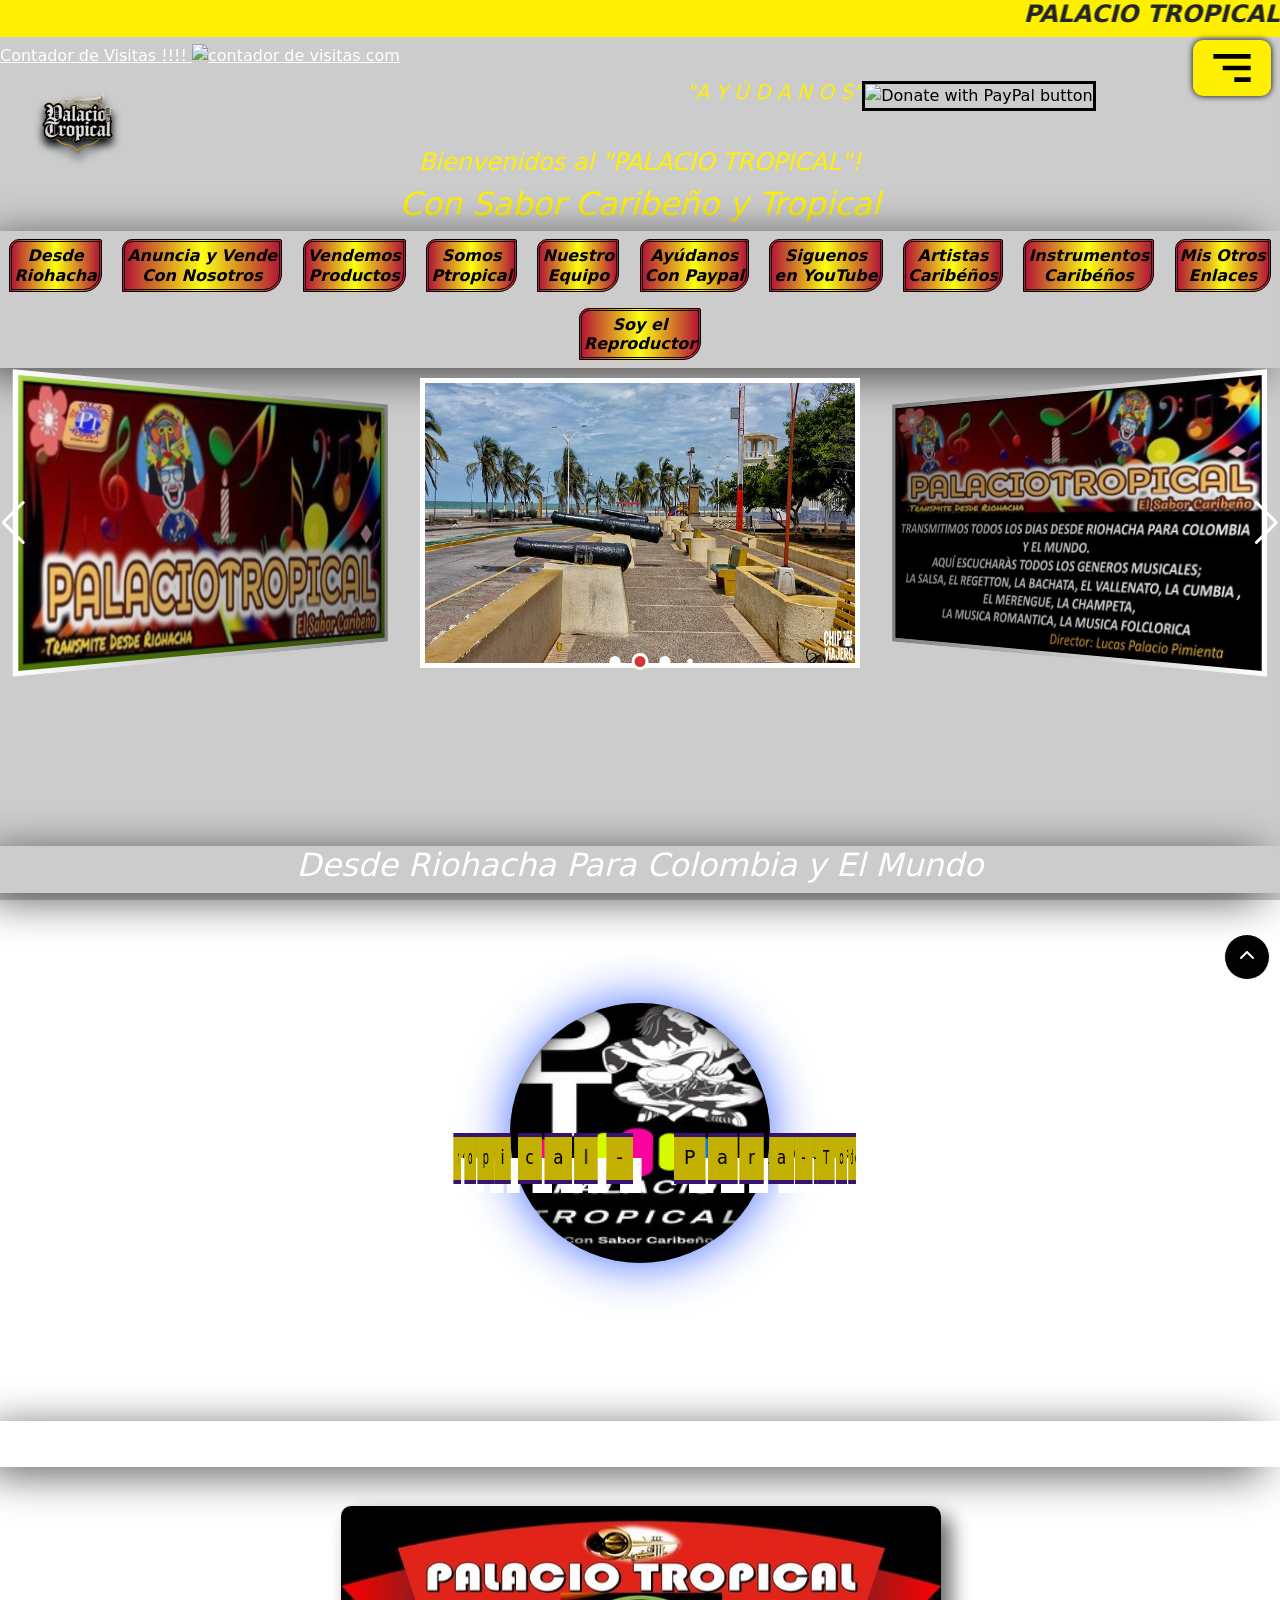
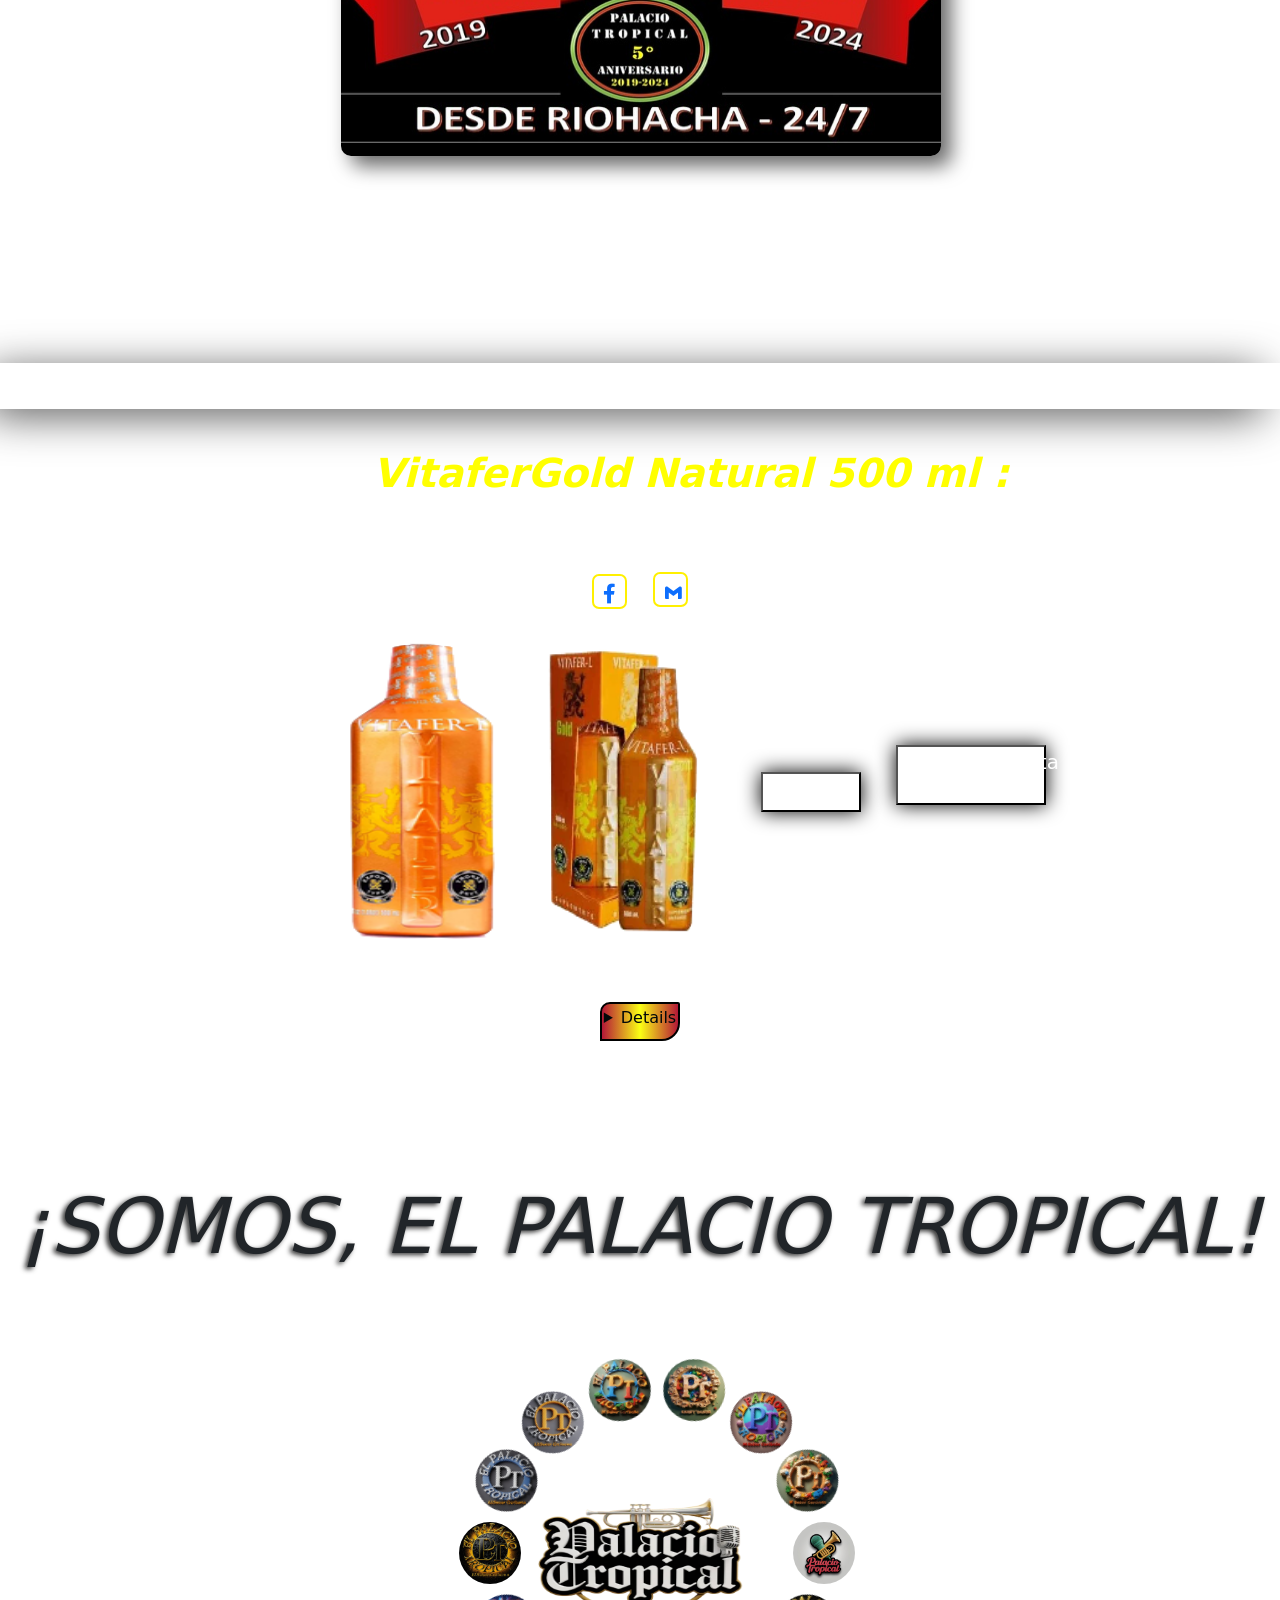
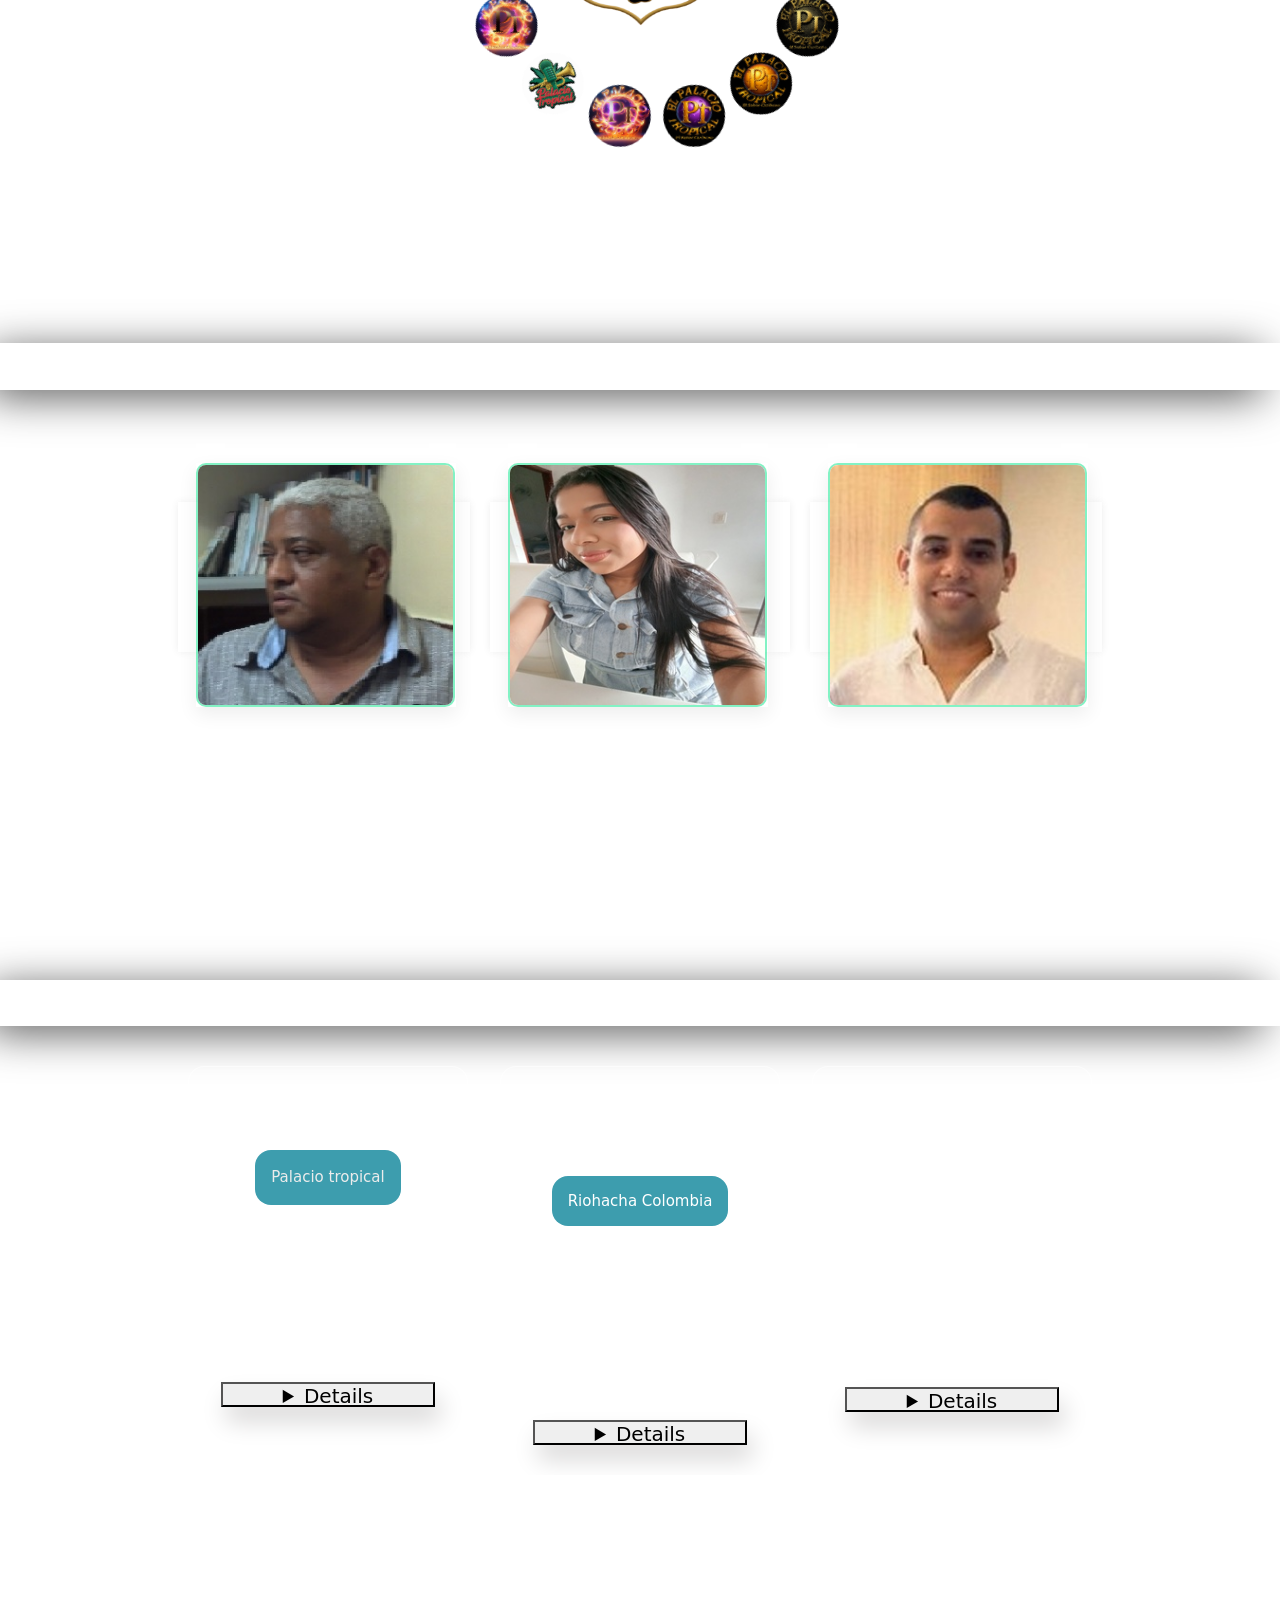
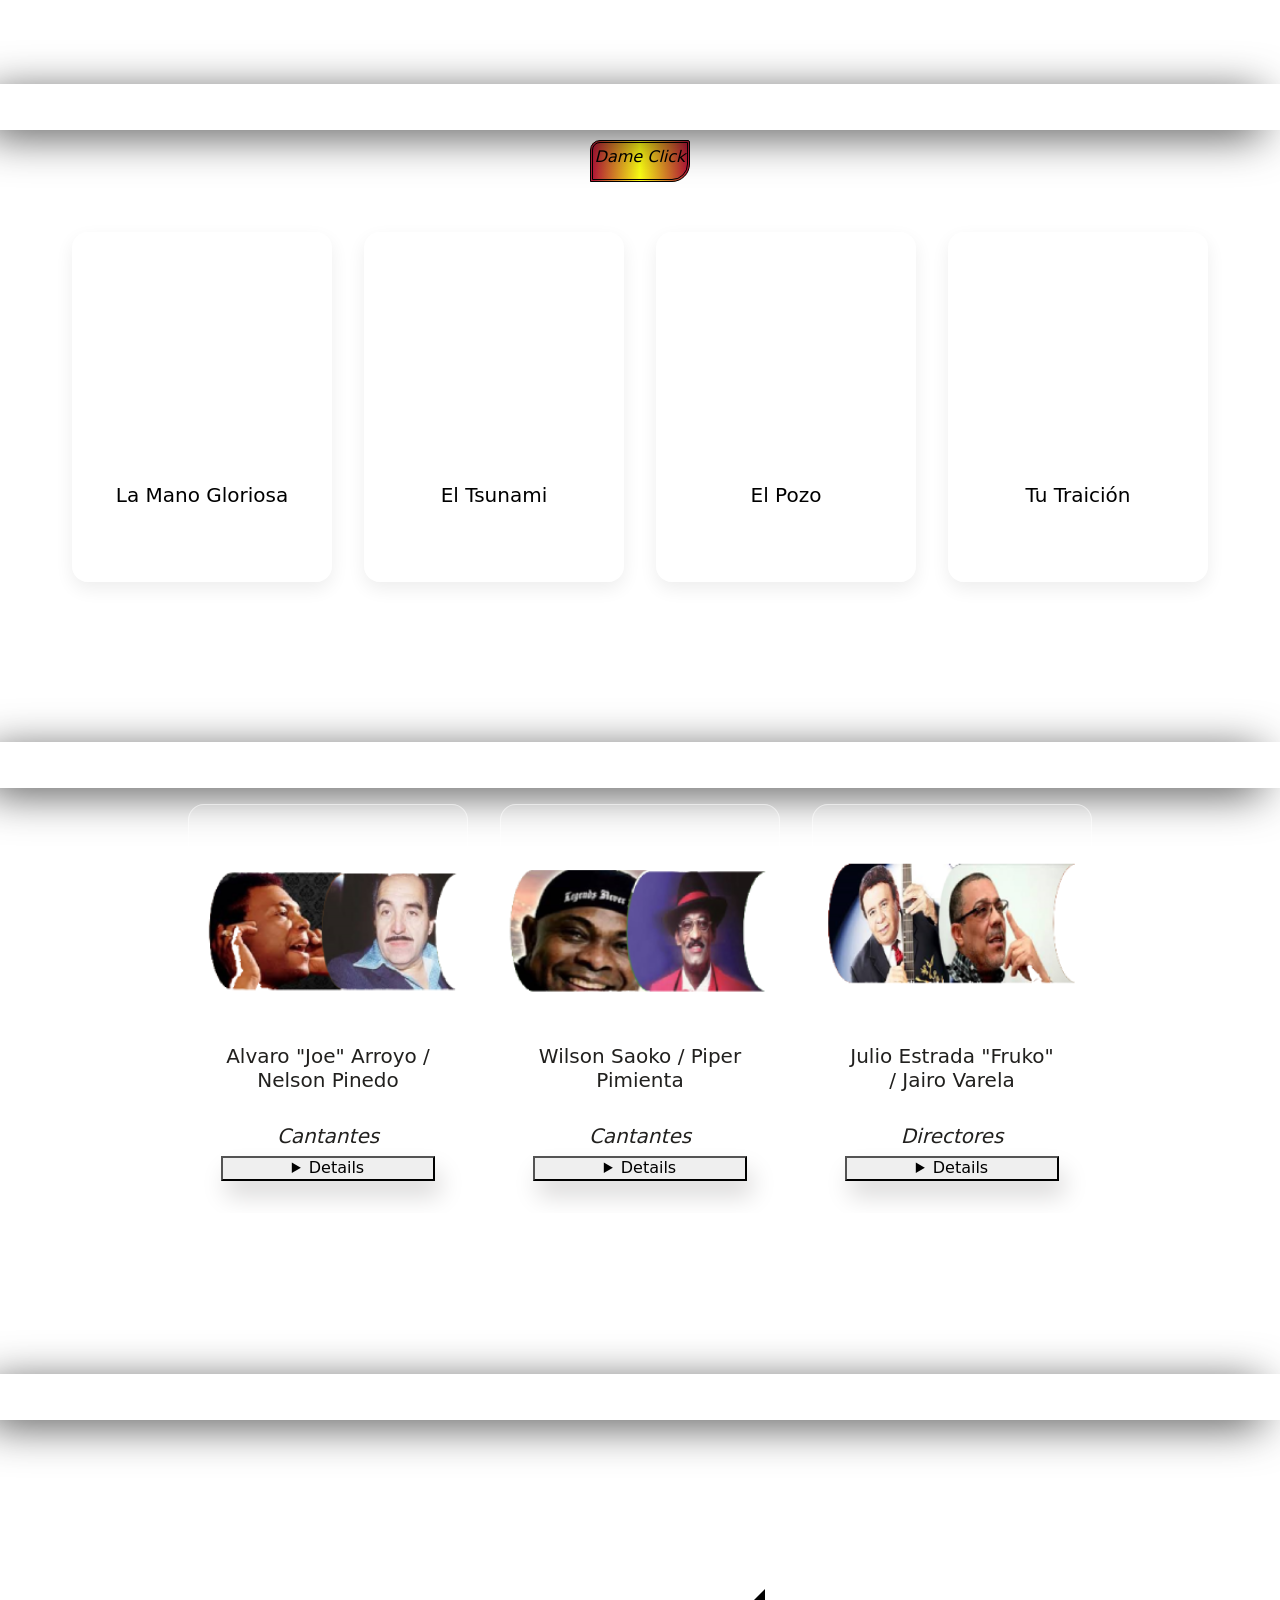
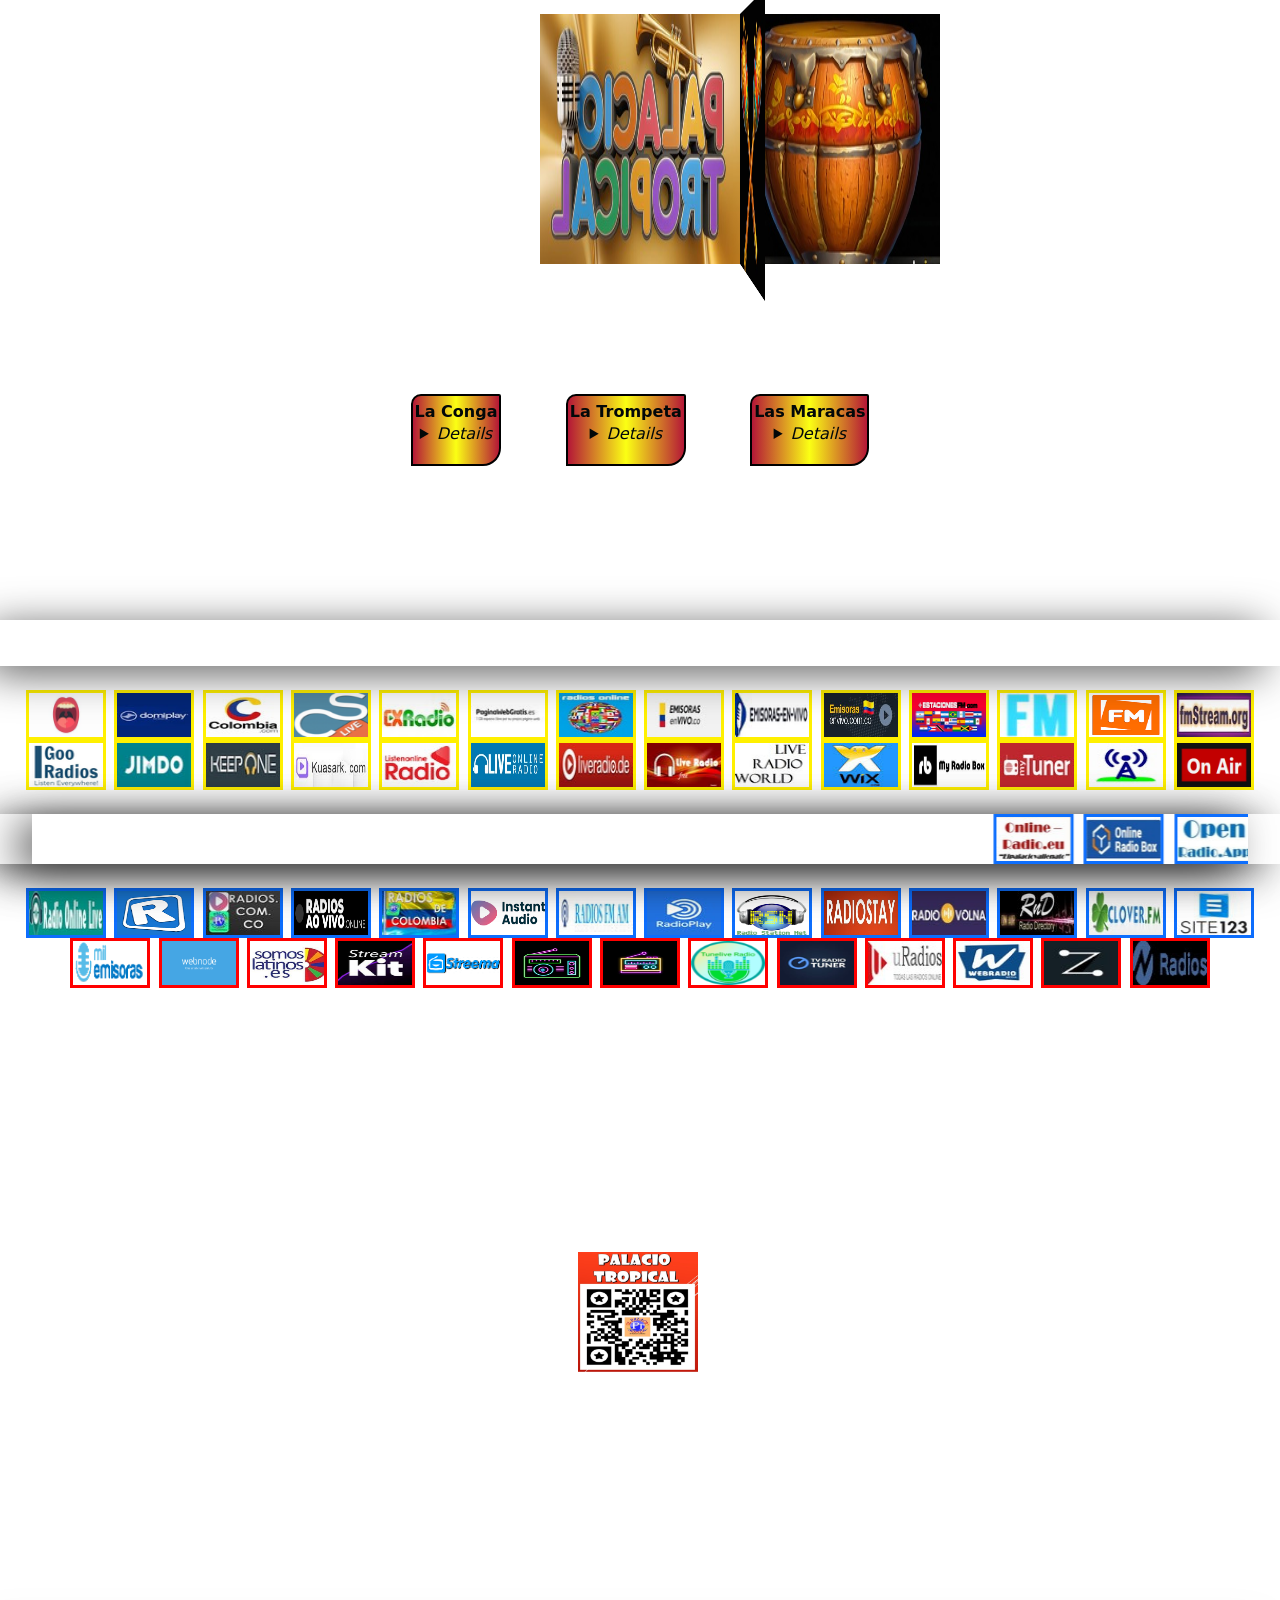
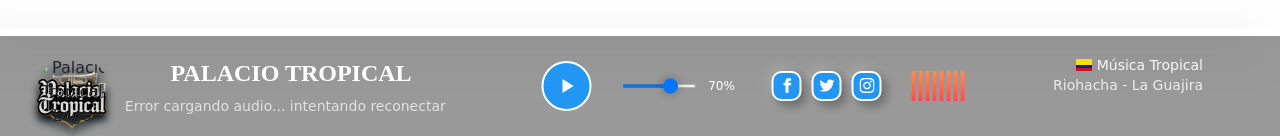
==== commit 360628cc: "Add files via upload" ====
--- a/index.html
+++ b/index.html
@@ -1,1368 +1,1368 @@
-<!DOCTYPE html>
-<html lang="es">
-
-<!-------- inicio del head ---------->
-<head>
-
-    <!-- Link meta -->
-<meta charset="utf-8">
-<meta http-equiv="X-UA-compatible" content="ie=edge"/>
-<meta name="author" content="LUCAS PALACIO PIMIENTA"/>
-<meta name="keywordS" content="DEFENSA Y DIVULGACION DE NUESTRAS RAICES."/>
-<meta name="viewport" content="width=device-width, user-scalable=no, initial-scale=1.0, 
-maximum-scale=1.0, minimum-scale=1.0 ">
-    
-<title>PALACIO TROPICAL</title>
-    
-<!------------ Inicio LINK ----------->
-<link rel="icon" href="IMAGENES/40-logoICO.ico">
-<link rel="stylesheet" href="https://pro.fontawesome.com/releases/v5.10.0/css/all.css"
-integrity="sha384-AYmEC3Yw5cVb3ZcuHtOA93w35dYTsvhLPVnYs9eStHfGJvOvKxVfELGroGkvsg+p" crossorigin="anonymous" />
-<link href='https://unpkg.com/boxicons@2.1.4/css/boxicons.min.css' rel='stylesheet'>
-<link rel="stylesheet" type="text/css" href="css/relojdigital.css"></link>
-
-
-    <!--- swiper ---->
-<link rel="stylesheet" href="https://unpkg.com/swiper/swiper-bundle.min.css"/>
-<link rel="stylesheet" href="https://cdn.jsdelivr.net/npm/swiper@11/swiper-bundle.min.css"/>
-    <!--- swiper ---->
-
-
-<link rel="stylesheet" href="splide-4.1.3/dist/css/splide.min.css">
-
-    <!---- css---->
-<link rel="stylesheet" type="text/css" href="css/styles.css">
-<link rel="stylesheet" type="text/css" href="css/style.css">
-    <!---- css---->
-
-    <!-- inicio Bootstrap CSS --->
-<link href="https://cdn.jsdelivr.net/npm/bootstrap@5.0.2/dist/css/bootstrap.min.css" rel="stylesheet" integrity="sha384-EVSTQN3/azprG1Anm3QDgpJLIm9Nao0Yz1ztcQTwFspd3yD65VohhpuuCOmLASjC" crossorigin="anonymous">
-<link rel="stylesheet" type="text/css" href="css/bootstrap-slider.min.css">
-<link rel="stylesheet" href="https://cdn.jsdelivr.net/npm/bootstrap@5.1.3/dist/css/bootstrap.min.css">
-    <!-- final Bootstrap CSS -->
-
-    <!-- inicio contador visitas -->
-<link rel="stylesheet" href="https://cdnjs.cloudflare.com/ajax/libs/font-awesome/6.0.0-beta2/css/all.min.css">
-    <!-- final contador visitas -->
-    <!--------- Final LINK ----------->
-
-  <!--------- Inicio SCRIPT ----------->
-<script src="js/bootstrap-slider.min.js"></script>
-<script src="https://cdn.jsdelivr.net/bxslider/4.2.12/jquery.bxslider.min.js"></script>
-<script src="https://kit.fontawesome.com/41bcea2ae3.js" crossorigin="anonymous"></script>
-<script src="https://kit.fontawesome.com/eb496ab1a0.js” crossorigin=”anonymous"></script>
-<script src="splide-4.1.3/dist/js/splide.min.js"></script>
-<script src="https://cdnjs.cloudflare.com/ajax/libs/font-awesome/6.4.0/js/all.min.js"></script>
-
-
-  <!-- inicio contador visitas -->
-<script src="/socket.io/socket.io.js"></script>
-  <!-- final contador visitas -->
-  <!--------- Final SCRIPT ----------->
-</head>
-<!------------------- Final de head -------------->
-
-
-<!------------------------------- inicio body ------------------------------------------------>
-<body>
-
-<main>
-    <header class="header-porta">
-
-    <!----- Inicio Bloqueo y Fondo ------->
-<div align="center">
-<!--------->
-<body oncontextmenu="return false" onkeydown="return false">
-<!--------->
-<video src="video/joe.mp4" autoplay preload muted loop></video>
-<!------- final Bloqueo y Fondo -------->
-
-<!-------- inicio Puedes Contactarnos- --------->
-<div class="container-dos">
-    <section  class="section"> 
-        <article> 
-<marquee width="100%" direction="left" bgcolor="#fff000" behavior="run" scrolldelay="8" loop="infinite">
-<h4><b face="stencil" color="#000"><I>PALACIO TROPICAL:</b> <> Si Quieres Apoyarnos Puedes Hacerlo a través de Paypal. Tambien en nuestras Cuentas de Daviplata ó Nequi N° 302-306-2929. Cuentas Daviplata ó Nequi N° 302-306-2929. Cuentas Daviplata ó Nequi N° 302-306-2929.
-</I></h4>
-</marquee>
-    </article>
-        </section>
-</div>
-<!--------  final Puedes Contactarnos -------->
-
-
-<!------ Inicio Contador de visitas --------->
-<!--------->
-<div align="left">
-    <div class="home-torre"> 
-<!---------->
-<a href="https://www.contadorvisitasgratis.com" title="contador de visitas com" style="color:#fff">Contador de Visitas !!!! <img src="https://counter8.optistats.ovh/private/contadorvisitasgratis.php?c=qafdubx8xrb9bdrd31rw4bw41daza5d4" border="0" title="contador de visitas com" alt="contador de visitas com"></a>
-</div>
-    </div>
-<!------ Final: Contador de Visitas -------->
-
-<!---- inicio logo rotate derecha izquierda----->
-<div class="container-lg">
-    <div class="logo"></div>
-</div>
-<!----- final logo rotate derecha izquierda----->
-</header>
-
-
-<!----- Inicio Resolución ------>
-<div class="resolucion">
-<div class="desktop">
-    <h1>  </h1>
-</div>
-
-<div class="tablet">
-    <h1>  </h1>
-</div>
-
-<div class="movil">
-    <h1>  </h1>
-</div>
-    </div>   
-<!------ Final Resolución ------>
-
-<!-------- A Y U D A N O S con paypal---------->
-<div align="right">
-    <div class="paypal">
-
-<h5 style="color: #fff000"><I>"A Y Ú D A N O S"</I></h5>
-    <br><br>
-<form action="https://www.paypal.com/donate" method="post" target="_blank"><input type="hidden" name="hosted_button_id" value="3SSLJQG8Y5FPW"/>
-<input type="image" src="https://www.paypalobjects.com/en_US/i/btn/btn_donateCC_LG.gif" border="3" name="submit" title="PayPal - The safer, easier way to pay online!" alt="Donate with PayPal button"/> 
-<img alt="" border="" src="https://www.paypal.com/en_CO/i/scr/pixel.gif" width="46px" height=""/></form>
-</div>
-<!------ A Y U D A N O S con paypal --------->
-<br><br><br>
-
-
-
-<!---------------Inicio Binvenidos ------>
-<div align="center">
-    <div class="header-content container">
-        <div class="header-txt">
-        
-<h5 href="#" class="btn-1" style="color:#fff000"><em><font size="5"><i>Bienvenidos al "PALACIO TROPICAL"!</i></font></em></h5>
-<h4 style="color: #fff000"><em><font size="6.5">Con Sabor Caribeño y Tropical</em></font></h4>
-<!---------------Final  Binvenidos ------>
-
-
-
-<!------ Inicio: de Redireccion hacia Abajo--------->
-<article>
-    <div class="perrada" id="hacia-abajo">
-
-<section class="parrafo3 text-center">
-<style>.parrafo3 {color: black;}</style>
-<!---------------------------->
-
-<div align="center">
-    <div class="pimienta">
-
-<a href="#desde-riohacha"><h6 target="_blank" class="boton" style="color: #000"><i>Desde<br>Riohacha</i></h6></a>
-
-<a href="#anuncia-y-vende-con-nosotros"><h6 target="_blank" class="boton" style="color: #000"><i>Anuncia y Vende<br>Con Nosotros</i></h6></a>
-
-<a href="#compra-mis-productos"><h6 target="_blank" class="boton" style="color: #000"><i>Vendemos<br>Productos</i></h6></a>
-
-<a href="#somos-Ptropical"><h6 target="_blank" class="boton" style="color: #000"><i>Somos<br>Ptropical</i></h6></a>
-
-<a href="#este-es-nuestro-equipo"><h6 target="_blank" class="boton" style="color: #000"><i>Nuestro<br>Equipo</i></h6></a>
-
-<a href="#ayudanos-con-paypal"><h6 target="_blank" class="boton" style="color: #000"><i>Ayúdanos<br>Con Paypal</i></h6></a>
-
-<a href="#ponte-en-youtube"><h6 target="_blank" class="boton" style="color: #000"><i>Siguenos<br>en YouTube</i></h6></a>
-
-<a href="#artistas-caribeños"><h6 target="_blank" class="boton" style="color: #000"><i>Artistas<br>Caribéños</i></h6></a>
-
-<a href="#instrumentos-caribéños"><h6 target="_blank" class="boton" style="color: #000">Instrumentos<br>Caribéños</i></h6></a>
-
-<a href="#buscanos-en-estos-enlaces"><h6 target="_blank" class="boton" style="color: #000"><i>Mis Otros<br>Enlaces</i></h6></a>
-
-<a href="#el-reproductor"><h6 target="_blank" class="boton" style="color: #000"><i>Soy el <br>Reproductor</i></h6></a>
-</div>
-    </div>
-</section>
-    </article>
-<!------------ Final: de Redireccion hacia abajo --------------->
-
-
-<!------------- inicio slide triciclo --------------->
-
-<div class="cansancio">
-
-    <!--Swiper Slide-->
-<div class="swiper mySwiper">
-    <div class="swiper-wrapper">
-            
-<div class="swiper-slide">
-    <img src=".//image/palac1.jpg"/>
-        <button> </button>
-</div>
-        
-<div class="swiper-slide">
-    <img src=".//image/palac2.jpg"/>
-        <button> </button>
-</div>
-        
-<div class="swiper-slide">
-    <img src=".//image/palac3.jpg"/>
-        <button> </button>
-</div>
-        
-<div class="swiper-slide">
-    <img src=".//image/palac4.jpg"/>
-        <button> </button>
-</div>
-        
-<div class="swiper-slide">
-    <img src=".//image/palac5.jpg"/>
-        <button> </button>
-</div>
-        
-<div class="swiper-slide">
-    <img src=".//image/palac6.jpg"/>
-        <button> </button>
-</div>
-        
-<div class="swiper-slide">
-    <img src=".//image/palac7.jpg"/>
-        <button> </button>
-</div>
-        
-<div class="swiper-slide">
-    <img src=".//image/palac8.jpg"/>
-        <button> </button>
-</div>
-        
-<div class="swiper-slide">
-    <img src=".//image/palac9.jpg"/>
-        <button> </button>
-</div>
-    </div>
-<!----- tri  mayor y menor que ------>
-<div class="swiper-button-next"></div>
-    <div class="swiper-button-prev"></div>
-        <div class="swiper-pagination"></div>
-    <!----- tri  mayor y menor que------>
-</div>
-    </div>
-<!----- final slide triciclo --------->
-<br><br><br>
-
-
-<!------------- Inicio: del Menu ---------------------->
-<nav>
-<div class="header-content container">
-<img src="IMAGENES/menu-alt-right.svg" alt=""  class="menu">
-    <br>
-    
-<nav class="menu-navegacion">
-    
-<a href="#INICIO" target="_blank" class="social-media-icon">
-<i class="bx bxs-home" title="Inicio"></i></a>
-    
-<a href="SOMOS.html" target="_blank" class="social-media-icon">
-<i class='bx bxs-notification-off' title="Sómos"></i></a>
-    
-<a href="ARTISTAS.html" target="_blank" class="social-media-icon">
-<i class='bx bxs-image' title="artistas"></i></a>
-    
-<a href="CONTÁCTO.html" target="_blank" class="social-media-icon">
-<i class='bx bxs-contact' title="Contácto"></i></a>
-        
-<a href="https://www.facebook.com/" target="_blank" class="social-media-icon"> 
-<i class='bx bxl-facebook' title="Facebook"></i></a>
-    
-<a href="https://x.com/PalacioTro73742" target="_blank" class="social-media-icon">
-<i class='bx bxl-twitter' title="Twitter"></i></a>
-    
-<a href="https://wa.me/573023062929?text=Hola! Cómo Te Podemos Servir?" target="_blank" class="social-media-icon">
-<i class='bx bxl-whatsapp-square' title="WhatsApp"></i></a>
-    
-<a href="https://linktr.ee/elpalaciotropical.com" target="_blank" class="social-media-icon">
-<i class='bx bxl-instagram' title="Instagram"></i></a>
-    
-<a href="https://t.me/@LUCAS011957" target="_blank" class="social-media-icon">
-<i class='bx bxl-telegram' title="Telegram"></i></a>
-    
-<a href="https://www.youtube.com/" target="_blank" class="social-media-icon">
-<i class='bx bxl-youtube' title="Youtube"></i></a>
-    
-<a href="https://www.canva.com/" target="_blank" class="social-media-icon">
-<i class='bx bxl-canva' title="Canva"></i></a>
-    
-<a href="https://www.gmail.com/" target="_blank" class="social-media-icon">
-<i class='bx bxl-gmail' title="Gmail"></i></a>
-</nav>
-<!----------- Final: del Menu ----------->
-<br><br><br>  
-
-
-<!----------------------- Inicio: Desde Riohacha  ------------------------->
-<article>
-<div class="perrada" id="desde-riohacha">
-    
-<section class="parrafo3 text-center"> 
-<style>.parrafo3 {color: black;}</style>
-<h3 align="center" style="color:#fff"><em><font size="6"><i>Desde Riohacha Para Colombia y El Mundo</i></font></em></h3>
-</section>
-    </article>
-<!----------------------- Final: Desde Riohacha  ------------------------->
-<br><br><br> <br><br><br> <br><br><br> <br>
-    
-    
-<!----------- Inicio: Giramundo  ------------->
-<section>
-    <div class="earth"></div>
-        <div class="circle">
-    
-            <span style="--i:1;">P</span> 
-            <span style="--i:2;">a</span>
-            <span style="--i:3;">r</span>
-            <span style="--i:4;">a</span>
-            <span style="--i:5;">-</span>
-            <span style="--i:6;">T</span>
-            <span style="--i:7;">o</span>
-            <span style="--i:8;">d</span>
-            <span style="--i:9;">o</span>
-            <span style="--i:10;">-</span>
-            <span style="--i:11;">E</span>
-            <span style="--i:12;">l</span>
-            <span style="--i:13;">-</span>
-            <span style="--i:14;">M</span>
-            <span style="--i:15;">u</span>
-            <span style="--i:16;">n</span>
-            <span style="--i:17;">d</span>
-            <span style="--i:18;">o</span>
-            <span style="--i:19;">-</span>
-            <span style="--i:20;">P</span>
-            <span style="--i:21;">a</span>
-            <span style="--i:22;">l</span>
-            <span style="--i:23;">a</span>
-            <span style="--i:24;">c</span>
-            <span style="--i:25;">i</span>
-            <span style="--i:26;">o</span>
-            <span style="--i:27;">-</span>
-            <span style="--i:28;">T</span>
-            <span style="--i:29;">r</span>
-            <span style="--i:30;">o</span>
-            <span style="--i:31;">p</span>
-            <span style="--i:32;">i</span>
-            <span style="--i:33;">c</span>
-            <span style="--i:34;">a</span>
-            <span style="--i:35;">l</span>
-            <span style="--i:36;">-</span>
-    
-
-    </div>
-        </section>
-    </div>
-    <!----- Final: Giramundo  ------------>
-    <br><br><br> <br><br><br> <br><br><br> <br><br><br>
-    
-
-
-<!-------------- Inicio: Anuncia y Vende --------------------->
-<article>
-<div class="perrada" id="anuncia-y-vende-con-nosotros">
-        
-<section class="parrafo3 text-center">
-    <style>.parrafo3 {color: black;}</style>
-<h3 align="center" style="color: #fff"><em><font size="6"><i>Anuncia y Vende Con Nosotros</i></font></em></h3>
-</section>
-    </article>
-<!---------  Final: Anuncia y Vende ---------->        
-    <br>
-<!--------------- Inicio: Carrusel Vende con Nosotros ------------>
-<div class="contable22">
-    <div class="wrapper">
-        <div class="wrapper-holder">
-<!--------------->
-<img src="img/slider1.jpg"  width="100%" height="250px">
-<img src="img/slider2.jpg"  width="100%" height="250px">
-<img src="img/slider3.jpg"  width="100%" height="250px">
-<img src="img/slider4.jpg"  width="100%" height="250px">
-<img src="img/slider5.jpg"  width="100%" height="250px">
-<img src="img/slider6.jpg"  width="100%" height="250px">
-<img src="img/slider7.jpg"  width="100%" height="250px">
-<img src="img/slider8.jpg"  width="100%" height="250px">
-<img src="img/slider9.jpg"  width="100%" height="250px">
-<img src="img/slider10.jpg" width="100%" height="250px">
-<!------------->
-</div>
-    </div>
-        </div>
-<!------- Final Carrusel Vende con Nosotros -------->
-<br><br><br> <br><br><br> <br><br><br>
-    
-
-
-<!------- Inicio: compra nuestros productos ------------>
-<article>
-    <div class="perrada" id="compra-mis-productos">
-
-<section class="parrafo3 text-center">
-<style>.parrafo3 {color: black;}</style>
-<h3 align="center" style="color: #fff"><em><font size="6"><i>Compra Mis Productos</i></font></em></h3>
-</section>
-    </article>
-
-<div class="main-contable">            
-    <div class="homme-datails">
-        <div class="contento">
-
-<h1><b face="stencil"><span><I>&ensp; &ensp; &ensp; VitaferGold Natural 500 ml :</I></span></b></h1>  
-<h3 style="color: #fff" face="Arial"><i>&ensp;&ensp; &ensp;&ensp;&ensp;El Que No Te Deja Quedar Mal</i></h3> 
-
-<!------- inicio redes sociales ---------->
-<div class="font">
-    <a href="https://www.facebook.com/profile.php?id=61563805113869" target="_blank"> <i class="fa-brands fa-facebook-f"></i></a>  
-    <a href="https://www.gmail.com/" target="_blank"> <i class='bx bxl-gmail' title="Gmail"></i></a>
-        </div>
-<!------- final redes sociales ---------->
-
-&ensp;&ensp; &ensp;&ensp; &ensp;&ensp; &ensp;&ensp; &ensp;&ensp;
-<img src="images/Vitafer1 500ml.png" target="_blank"  alt="" width="170px" height="320px"></img>
-<img src="images/Vitafer2 500ml.png" target="_blank"  alt="" width="220px" height="320px"></img>
-<button style="color: #fff" target="_blank" class="btn-02">$ ?? </button>&ensp;
-<button style="color: #fff" target="_blank" class="btn-04">Nequi/Daviplata <br>3023062929</button>
-
-<!------- incio descripcion del producto ---------->
-<h4 style="color: #ffffff">VITAFER 500ML</h4>
-    <button style="color: #020809" class="button20" target="blank"><h6><em><details>
-<p style="color: #000"><span><i>VITAFER 500ML:</i></span>. Energizante suplemento 100% natural que alivia el estrés, el cansancio y la fatiga promoviendo un estilo de vida saludable. <br>Este multivitamínico líquido contiene una poderosa mezcla de ingredientes naturales de alta calidad, muy apreciado por sus numerosos beneficios. <br>Vitafer 500ml, fortalece y mejora la salud general.  La fórmula orgánica incluye sulfato ferroso, sorbitol, propilenglicol, ginseng, sabor a caramelo, vitamina C, vitamina B1, vitamina B2, vitamina B6, vitamina B3, ácido fólico, stevia, metilparabeno de sodio, propilparabeno de sodio y agua purificada.</p></em></h6></button>
-<!------- final descripcion del producto ---------->
-</div>
-<!------------------------------------->
-<br><br><br> <br><br>
-
-</div>
-    </div>
-        </div>
-<!------- final: compra nuestros productos ------------>
-<br><br><br> <br>
-
-<!------- inicio: somosm pt 07/11/2024 ------->
-<article>
-    <div class="wrapper" id="somos-Ptropical">
-<br><br><br>
-<p align="center"><m><i>¡Somos, El Palacio Tropical!</i></em></p>
-</article>
-<!------- final somos pt  07/11/2024 ----------->
-<br><br> <br><br><br> <br>
-
-
-<!------- inicio: girando artistas 01/11/2024 ----------->
-
-<div class="contagioso">   
-    <a><img src="imgs/willy.png" width="18%" height="170px"/></a>
-
-
-    <div class="box57">
-        <div class="img">
-
-            <div class="imgBx" style="--i:1;">
-                <img src="imgs/fondo1.jpg" alt="">
-            </div>
-
-            <div class="imgBx" style="--i:2;">
-                <img src="imgs/fondo2.jpg" alt="">
-            </div>
-
-            <div class="imgBx" style="--i:3;">
-                <img src="imgs/fondo3.jpg" alt="">
-            </div>
-
-            <div class="imgBx" style="--i:4;">
-                <img src="imgs/fondo4.jpg" alt="">
-            </div>
-
-            <div class="imgBx" style="--i:5;">
-                <img src="imgs/fondo5.jpg" alt="">
-            </div>
-
-            <div class="imgBx" style="--i:6;">
-                <img src="imgs/fondo6.jpg" alt="">
-            </div>
-
-            <div class="imgBx" style="--i:7;">
-                <img src="imgs/fondo7.jpg" alt="">
-            </div>
-
-            <div class="imgBx" style="--i:8;">
-                <img src="imgs/fondo8.jpg" alt="">
-            </div>
-
-            <div class="imgBx" style="--i:9;">
-                <img src="imgs/fondo9.jpg" alt="">
-            </div>
-
-            <div class="imgBx" style="--i:10;">
-                <img src="imgs/fondo10.jpg" alt="">
-            </div>
-
-            <div class="imgBx" style="--i:11;">
-                <img src="imgs/fondo11.jpg" alt="">
-            </div>
-
-            <div class="imgBx" style="--i:12;">
-                <img src="imgs/fondo12.jpg" alt="">
-            </div>
-
-            <div class="imgBx" style="--i:13;">
-                <img src="imgs/fondo13.jpg" alt="">
-            </div>
-
-            <div class="imgBx" style="--i:14;">
-                <img src="imgs/fondo14.jpg" alt="">
-            </div>
-
-        </div>
-    </div>
-</div>
-<!------- final: gira artistas 01-11/2024 ----------->
-<br><br><br> <br><br><br> <br><br><br> <br>
-
-
-
-<!------- inicio: Titulo Nuestro Equipo 24/09/2024 ----------->
-<article>
-<div class="perrada" id="este-es-nuestro-equipo">
-    
-<section class="parrafo3 text-center">
-    <style>.parrafo3 {color: black;}</style>
-<h3 align="center" style="color: #fff"><em><font size="6"><i>Este es Nuestro Equipo</i></font></em></h3>
-</section>
-    </article>
-<!------- final: Titulo Nuestro Equipo 24/09/2024 ----------->
-<br><br> <br>
-<!-----CSS Responsive Card Hover Effects | Html & CSS 2020 ----->
-
-
-<div class="paramo01">
-<!------- inicio luks 23/10/2024 --- 01 -------->
-    <div class="mycard">
-        <div class="cimg">
-            <img src="images/luks01.jpg" alt="">
-</div>
-<div class="cdetail">
-    <h4 style="color: #ffffff">SOY EL GERENTE</h4>
-    <button style="color: #020809" class="button20" target="blank"><h6><em><details>
-    <p style="color: #000"><p style="color: #000"><b>Mi misión es! "Dirigir y coordinar las actividades de la emisora: Programación, producción, ventas, marketing, ingeniería. Establecer y supervisar el cumplimiento de los objetivos, las políticas y los planes de la emisora, tanto a nivel artístico como comercial y administrativo".</b></details></p></em></h6></button>
-        </div>
-    </div>
-<!------- final luks 23/10/2024 ---- 01 -------->
-
-<!------- inicio pamela 23/10/2024 ---- 02 ----->
-<div class="mycard">
-    <div class="cimg">
-        <img src="images/pame01.jpg" alt="">
-</div>
-    <div class="cdetail">
-    <h4 style="color: #ffffff">SOY LA SECRETARIA</h4>
-    <button style="color: #020809" class="button20" target="blank"><h6><em><details>
-    <p style="color: #000"><p style="color: #000"><b>Mi misión es! Manejar y agendar todo lo del gerente.  Organizar citas, reuniones y viajes. Atender las llamadas telefónicas, correos y manejo las correspondencias que llegan y salen. Recibir y orientar a los visitantes tales como: clientes, proveedores, artistas y periodistas, etc</b></details></p></em></h6></button>
-</div>
-    </div>
-<!------- final pamela 23/10/2024 ---- 02 ------>
-
-<!------- inicio lennel 23/10/2024 ---- 03 ----->
-<div class="mycard">
-    <div class="cimg">
-        <img src="images/lennel01.jpg" alt="">
-</div>
-    <div class="cdetail">
-    <h4 style="color: #ffffff">SOY EL PROMOTOR</h4>
-    <button style="color: #020809" class="button20" target="blank"><h6><em><details>
-    <p style="color: #000"><p style="color: #000"><b>Mi misión es! Contactar y relacionar con los artistas o sus representantes. Programar entrevistas y concursos. Negociar las condiciones de la participación de los artistas en la radio. Cultivar una buena relación con los artistas y sus seguidores, así como con otros agentes del sector musical,etc.</b></details></p></em></h6></button>
-    </div>
-</div>
-<!------- final Lennel 23/10/2024 ---- 03 ------>
-</div>
-
-<br><br><br> <br><br><br> <br><br><br> <br><br><br>     
-
-
-<!---------------------------------------------------------------------------->
-<!------- inicio:  Me Gusta - Reloj - Paypal ---------->
-<article>
-<div class="perrada" id="ayudanos-con-paypal">
-
-<section class="parrafo3 text-center">
-<style>.parrafo3 {color: black;}</style>
-<h3 align="center" style="color: #fff"><em><font size="6"><i>Ayúdanos Con Paypal</i></font></em></h3>
-</section>
-    </article>
-<!---------------->
-<br>
-
-<section class="products">
-    <div class="all-products">
-
-<div class="product">
-    <div id="fb-root"></div>
-    
-<script async defer crossorigin="anonymous" src="https://connect.facebook.net/es_LA/sdk.js#xfbml=1&version=v20.0" nonce="jUSEsUqM"></script>       
-<div class="fb-page" data-href="https://www.facebook.com/profile.php?id=61563805113869" data-tabs="900" data-width="210" data-height="130" data-small-header="false" data-adapt-container-width="false" data-hide-cover="false" data-show-facepile="false"><blockquote cite="https://www.facebook.com/profile.php?id=61563805113869"class="fb-xfbml-parse-ignore">
-<a href="https://www.facebook.com/profile.php? id=61563805113869">Palacio tropical</a></blockquote></div>
-<br><br><br> <br> 
-
-<h5 style="color: #fff" class="user-name"><i>Un Me Gusta/A Like</i></h5>
-
-<button class="message-button"> <h5><details> 
-Puedes ayudarnos con tu like.</h5>
-</details></button>
-</div>
-<!----------------------------------------->
-
-<div class="product">
-<img style="text-align:center;padding:1em 0;"> <h5><a style="text-decoration: #000;" href="https://www.zeitverschiebung.net/es/city/3670745"><span style="color:#fff;">Riohacha Colombia</span></a></h5> 
-    
-<iframe src="https://www.zeitverschiebung.net/clock-widget-iframe-v2?language=es&size=medium&timezone=America%2FBogota" width="210" height="130" frameborder="0" seamless></iframe>
-
-<h5 style="color: #fff" class="user-name"><i>Hora Local/Local time</i></h5>
-
-<button class="message-button"><h5><details> 
-Exactitud en Tiempo Real.</h5>
-</details></button>
-    </div>
-
-<!----------------------------------------->
-
-<!----------------------------------------->
-
-<div class="product">
-<embed width="200" height="130" src="https://www.youtube.com/embed/ru7A9vNgsjk" title="YouTube video player" frameborder="0" allow="accelerometer; autoplay; clipboard-write; encrypted-media; gyroscope; picture-in-picture" allowfullscreen></embed>
-    <br><br><br><br>
-    
-<h5 style="color: #fff" class="user-name"><i>Ayúdanos/Support us</i></h5>
-
-<button class="message-button"><h5><details> Apoyanos a través de Paypal</h5>
-</details></button>
-</div>
-    </section>
-<!------- Final:  Me Gusta - Reloj - Paypal ------->
-<!---------------------------------------------------------------------------->
-<br><br><br> <br><br><br> <br><br>
-
-
-
-<!----------Inicio visita este canal  -------->
-
-<article>
-<div class="perrada" id="ponte-en-youtube">
-
-<section class="parrafo3 text-center">
-<style>.parrafo3 {color: black;}</style>
-<h3 align="center" style="color: #fff"><em><font size="6"><i>Siguenos En YouTube</i></font></em></h3>
-</section>
-    </article>
-<!---------------->
-<div align="center">
-<a href="https://www.youtube.com/channel/UClzKcwKFmbngZHca9FV0zMQ/videos" target='_blank' class="button20" style="color: #000"><h6><i>Dame Click</i></h6></a>
-</div>
-<!--------- Final: Visita este Canal -------->
-<br>
-<section class="products1">
-    <div class="all-products">
-
-<!--------- inicio video # 01 ---------->         
-<div class="product1">
-<embed width="200" height="200" src="https://www.youtube.com/embed/L4Zyj8Ad19g" frameborder="0" allow="accelerometer; autoplay; clipboard-write; encrypted-media; gyroscope; picture-in-picture" allowfullscreen>&ensp;  
-    
-<h5 style="color: #000" class="user-name" >La Mano Gloriosa</h5>  
-<p style="color: #fff" class="user-name">Autor: Lucas Palacio</p>
-<!------------ Inicio imagenes-----------
-<button class="message-button"><h6> <br>Bienvenido<br>3245168707</h6> </button>
-<!------------ Inicio imagenes----------->
-</div>
-<!--------- Final video # 01 ----------->         
-
-        
-<!--------- Inicio: video # 02 ----------------->
-<div class="product1">
-<embed  width="200" height="200" src="https://www.youtube.com/embed//_GeE_FytauE" frameborder="0" 
-allow="accelerometer; autoplay; clipboard-write; encrypted-media; gyroscope; picture-in-picture" 
-allowfullscreen> &ensp;
-    
-<h5 style="color: #000" class="user-name">El Tsunami</h5>  
-<p style="color: #fff" class="user-name">Autor: Lucas Palacio</p>
-<!------------ Inicio imagenes-----------
-    <button class="message-button"><h6> <br>Bienvenido<br>3245168707</h6> </button>
-<!------------ Inicio imagenes----------->    
-</div>
-<!--------- Final video # 02 -------------->
-
-
-<!--------- Final video # 03 ----------------->
-<div class="product1">
-<embed width="200" height="200" src="https://www.youtube.com/embed/9_LFevOXGyg" target="blank"
-title="YouTube video player" frameborder="0" allow="accelerometer; autoplay; clipboard-write; 
-encrypted-media; gyroscope; picture-in-picture" allowfullscreen> &ensp;
-        
-<h5 style="color: #000" class="user-name">El Pozo</h5>  
-<p style="color: #fff" class="user-name">Autor: Lucas Palacio</p>
-<!------------ Inicio imagenes-----------
-    <button class="message-button"><h6> <br>Bienvenido<br>3245168707</h6> </button>
-<!------------ Inicio imagenes----------->    
-</div>
-<!--------- Final video # 03 ----------------->
-
-
-<!--------- Inicio: video # 04 ----------------->
-<div class="product1">
-<embed width="200" height="200" src="https://www.youtube.com/embed/VaE9llPc8Bo" 
-title="YouTube video player" frameborder="0" allow="accelerometer; autoplay; clipboard-write; 
-encrypted-media; gyroscope; picture-in-picture" allowfullscreen> &ensp;
-        
-<h5 style="color: #000" class="user-name">Tu Traición</h5>  
-<p style="color: #fff" class="user-name">Autor: Lucas Palacio</p>
-<!------------ Inicio imagenes-----------
-    <button class="message-button"><h6> <br>Bienvenido<br>3245168707</h6> </button>
-<!------------ Inicio imagenes----------->    
-</div>
-    </section>
-<!--------- Final video # 04 ----------------->
-<!---------- Final nuestros videos ------------->
-<br><br><br> <br><br><br>
-
-
-<!-------------------------------------------------------------------------------------->
-<article>
-<div class="perrada" id="artistas-caribeños">
-
-<section class="parrafo3 text-center">
-<style>.parrafo3 {color: black;}</style>
-<h3 align="center" style="color: #fff"><em><font size="6"><i>Artistas Estelares Caribéños</i></font></em></h3>
-</section>
-    </article>
-<!----------------------------------->
-
-<section class="products">
-    <div class="all-products">
-
-<div class="product">
-<img src="IMAGENES/10pt.png"/>
-<div class="product-info">
-<h5 style="color: #fff" class="product-title"><h5>Alvaro "Joe" Arroyo / Nelson Pinedo</h5>  <br><h5><i>Cantantes</i></h5>
-
-<button class="message-button"><h6> <details> <br>
-<b>JOE ARROYO</b>, Cantautor nacido en Cartagena y fallecido en B/quilla.(01-11/1955 <> 26-07/2011).<br>
-<b>NELSON PINEDO</b>, Cantante nacido en B/quilla y fallecido en Venezuela.(10-02/1928 <> 27-10/2016). Talento colombiano que integró la Sonóra Matancera de cuba.<br>
-<br><br> <br><br><br> <br><br><br> 
-</h6>
-</details></button>
-</div>
-    </div>
-
-
-<div class="product">
-<img src="IMAGENES/11pt.png"/>
-<div class="product-info">
-<h5 style="color: #000" class="product-title"><h5>Wilson Saoko / Piper Pimienta</h5>  <br><h5><i>Cantantes</i></h5>
-
-<button class="message-button"><h6> <details> <br>
-<b>WILSON MANYOMA</b>, Cantante de salsa. nacido en Cali (30-08/1951). Interprete de destacados exitos como "El Patillero". <br>
-<b>PIPER PIMIENTA DIAZ</b>, Cantante de salsa nacido y fallecido en Cali (04-08/1939 <> 04-06/1998). 
-<br><br><br> <br><br><br> <br><br><br> <br><br><br>
-</h6>
-</details></button>
-</div>
-    </div>
-
-
-<div class="product">
-<img src="IMAGENES/12pt.png"/>
-<div class="product-info">
-<h5 style="color: #000" 
-class="product-title"><h5><br>Julio Estrada "Fruko" / Jairo Varela</h5> 
-<br><h5><i>Directores</i></h5>
-
-<button class="message-button"><h6> <details> <br>
-<b>JULIO ESTRADA</b>, Músico de salsa. Creador de la orquesta Fruko y sus tesos muy famosa en la decada de 1970.<br>
-<b>JAIRO VARELA</b>, Cantante y arreglista nacido en Quibdó y fallecido en Cali. (09-12/1949 <> 08-08/2012). Fué el creador del grupo Niche.
-<br><br><br> <br><br><br> <br><br><br> <br><br>
-</h6>
-</details></button>
-</div>
-    </div>
-<!----------------------------------------->
-</div>
-    </section>
-<!---------------------------------------------->
-<!---------- Final artistas caribeños --------->
-<br><br><br> <br><br><br>
-
-
-<!------------------------------------------------------------------------------------------------>
-<!------ Inicio: Titulo Instrumentos Caribeños! 24/09/2024 ----------->
-<article>
-<div class="perrada" id="instrumentos-caribéños">
-<section class="parrafo3 text-center">
-<style>.parrafo3 {color: black;}</style>
-<h3 align="center" style="color: #fff"><em><font size="6"><i>Instrumentos de la Música Caribéña</i></font></em>
-</h3>
-</section>
-    </article>
-<!-------- Final: Titulo Instrumentos caribeños! 24/09/2024 ----------->
-<br>
-<!------ inicio: giratorio Instrumentos vallenatos! 24/09/2024 ----------->
-<div class="slider15">
-    <div class="wrapper15">
-        <div class="img-area">
-            <img src="img/Congas.jpg" alt="">
-            <img src="img/Trompeta.jpg" alt="">
-            <img src="img/Maracas.jpg" alt="">
-            <img src="img/Cosapt.jpg" alt="">
-        </div>
-    </div>
-</div>
-<!------ final: giratorio Instrumentos tropical! 24/09/2024 ----------->
-
-<!-------- Inicio: Botones instrumentos vallenatos 24/09/2024 -------->
-<div align="center">
-<button style="color: #020809" class="button20" target="blank">La Conga<h6><em><i><details>
-<p style="color: #000"><p style="color: #000">Tiene su origen en los tambores africanos hechos de un tronco sólido ahuecado y con una piel <br> clavada sobre la abertura de un extremo. A pesar de ese fuerte y remoto parentesco con África, <br> su desarrollo no hubiera sido posible sin la técnica de fabricación y material europeo, como <br> los barriles de vino, que fueron utilizados como «cuerpo» de los tambores.</details></p></i></em></h6></button> 
-&ensp; &ensp; &ensp;
-            
-<button style="color: #020809" class="button20" target="blank">La Trompeta<h6><em><i><details>
-<p style="color: #000"><p style="color: #000">Perfeccionada por el alemán, Heinrich Stölzel (1722-1844) al inventar en 1815 un mecanismo <br> de pistones que fue una verdadera revolución. Su uso es versátil y el brillo de su sonido enriquece <br> desde el más modesto mariachi hasta el conjunto sinfónico más completo. Su ejecución es tan <br> difícil que los mismos trompetistas la nombran como el “instrumento del diablo”.</details></p></i></em></h6></button> 
-&ensp; &ensp; &ensp;
-            
-<button style="color: #020809" class="button20" target="blank">Las Maracas<h6><em><i><details>
-<p style="color: #000"><p style="color: #000">Instrumento de percusión del grupo idiófonos, formadas por un mango unido a una carcasa hueca y esférica. <br> En su interior lleva elementos como piedras, semillas, arroz u otros materiales  que producen su sonido <br> característico al golpear sus paredes. Son más usadas en la música popular y el folklore latino. <br> Suelen tocarse de dos en dos, una para cada mano.</details></p></i></em></h6></button>
-<!---------- Final: Botones Instrumentos tropical! 24/09/2024 ------------>
-<br><br><br> <br><br><br> <br>
-
-
-
-<!------- inicio titulo Buscanos en estos enlaces 24/09/2024 ------------>
-<article>
-<div class="perrada" id="buscanos-en-estos-enlaces">
-    
-<section class="parrafo3 text-center">
-<style>.parrafo3 {color: black;}</style>
-<h3 align="center" style="color: #fff"><em><font size="6"><i>Buscanos también en estos Enlaces</i></font></em></h3>
-</section>
-    </article>
-<!------- final titulo Buscanos en estos enlaces 24/09/2024 ------------>       
-<br>
-
-<!------- Inicio: Agregar Radios Muevete ------------       
-<article> 
-    <section class="parrafo3 text-center">
-        <marquee width="95%" direction="left"> 
-        <style>.parrafo3 marquee {color: #000;} </style>
-<!------ Final Agregar Radios Muevete ---------> 
-
-<!--------------- INICIO LIMEA UNO De 14 ----------------->
-<a href='https://buka.sh/radio/elpalaciotropical' target='_blank' imageanchor='1'
-style='margin-left: 0.1em; margin-right: 0.1em;'>
-<img border='3' style="color: #fff000" height='50' width='80' src='fotologosagregados/buka.sh'/></a>
-
-<a href='https://co.domiplay.net/escuchar/el-palacio-tropical-70 ' target='_blank'
-imageanchor='1' style='margin-left: 0.1em; margin-right: 0.1em;'>
-<img border='3' style="color: #fff000" height='50' width='80' src='fotologosagregados/co.domiplay.jpg'/></a>
-
-<a href='https://www.colombia.com/radio/el-palacio-tropical-riohacha-4404' target='_blank'
-imageanchor='1' style='margin-left:  0.1em; margin-right: 0.1em;'>
-<img border='3' style="color: #fff000" height='50' width='80' src='fotologosagregados/colombia.com.jpg'/></a>
-
-<a href='https://www.coolstreaming.us/channelnew/es/63438/ELPALACIOTROPICAL.html'
-target='_blank' imageanchor='1' style='margin-left: 0.1em; margin-right: 0.1em;'>
-<img border='3' style="color: #fff000" height='50' width='80' src='fotologosagregados/coolstreaming.png'/></a>
-
-<a href='https://www.cxradio.com.br/radio/el-palacio-tropical ' target='_blank'
-imageanchor='1' style='margin-left:  0.1em; margin-right: 0.1em;'>
-<img border='3' style="color: #fff000" height='50' width='80' src='fotologosagregados/cxradio.jpg'/></a>
-
-<a href='https://elpalaciotropical.es.tl/' target='_blank' imageanchor='1'
-style='margin-left:  0.1em; margin-right: 0.1em;'>
-<img border='3' style="color: #fff000" height='50' width='80' src='fotologosagregados/elpves.tl.jpg'/></a>
-
-<a href='https://www.emisorascolombianas.co/el-palacio-tropical' target='_blank'
-imageanchor='1' style='margin-left:  0.1em; margin-right: 0.1em;'>
-<img border='3' style="color: #fff000" height='50' width='80' src='fotologosagregados/emisorascolombianas.co.jpg'/></a>
-
-<a href='https://emisorasenvivo.co/el-palacio-tropical' target='_blank' imageanchor='1'
-style='margin-left:  0.1em; margin-right: 0.1em;'>
-<img border='3' style="color: #fff000" height='50' width='80' src='fotologosagregados/emisorasenvivo.co.jpg'/></a>
-
-<a href='https://emisoras-en-vivo.co/el-palacio-tropical' target='_blank' imageanchor='1'
-style='margin-left:  0.1em; margin-right: 0.1em;'>
-<img border='3' style="color: #fff000" height='50' width='80' src='fotologosagregados/emisoras-en-vivo.co.jpg'/></a>
-
-<a href='https://emisorasenvivo.com.co/1815-el-palacio-tropical.html' target='_blank' imageanchor='1'
-style='margin-left:  0.1em; margin-right: 0.1em;'>
-<img border='3' style="color: #fff000" height='50' width='80' src='fotologosagregados/emisorasenvivo.com.co.jpg'/></a>
-
-<a href='https://estacionesfm.com/colombia/2960/el-palacio-tropical' target='_blank'
-imageanchor='1' style='margin-left:  0.1em; margin-right: 0.1em;'>
-<img border='3' style="color: #fff000"  height='50' width='80' src='fotologosagregados/estacionesfm.png' /></a>
-
-<a href='https://fm.rs/co/el-palacio-tropical/' target='_blank' imageanchor='1'
-style='margin-left:  0.1em; margin-right: 0.1em;'>
-<img border='3' style="color: #fff000" height='50' width='80' src='fotologosagregados/fm.rs.jpg'/></a>
-
-<a href='https://fmcube.net/radiostation/air/el-palacio-tropical' target='_blank'
-imageanchor='1' style='margin-left: 0.1em; margin-right: 0.1em;'>
-<img border='3' style="color: #fff000" height='50' width='80' src='fotologosagregados/fmcube.png'/></a>
-
-<a href='http://fmstream.org/index.php?i=403' target='_blank' imageanchor='1'
-style='margin-left: 0.1em; margin-right: 0.1em;'>
-<img border='3' style="color: #fff000" height='50' width='80' src='fotologosagregados/fmstream.jpg'/></a>
-<br>
-<!--------------- FINAL LIMEA UNO De 14 ----------------->
-
-<!--------------- INICIO LIMEA DOS De 14 ----------------->
-<a href='https://gooradios.com/radio/155330-riohacha-el-palacio-tropical.html'
-target='_blank' imageanchor='1' style='margin-left:  0.1em; margin-right: 0.1em;'>
-<img border='3' style="color: #fff000"  height='50' width='80' src='fotologosagregados/gooradios.png' /></a>
-
-<a href='https://elpalaciotropical.jimdofree.com/?preview_sid=842424'
-target='_blank' imageanchor='1' style='margin-left:  0.1em; margin-right: 0.1em;'>
-<img border='3' style="color: #fff000"  height='50' width='80' src='fotologosagregados/jimdo.jpg' /></a>
-
-<a href='http://keepone.net/radio/k110073/el-palacio-tropical' target='_blank'
-imageanchor='1' style='margin-left:  0.1em; margin-right: 0.1em;'>
-<img border='3' style="color: #fff000" height='50' width='80' src='fotologosagregados/keepone.jpg'/></a>
-
-<a href='https://kuasark.com/hu/stations/el-palacio-tropical/' target='_blank'
-imageanchor='1' style='margin-left:  0.1em; margin-right: 0.1em;'>
-<img border='3' style="color: #fff000"height='50' width='80' src='fotologosagregados/kuasark.jpg' /></a>
-
-<a href='https://listenonlineradio.com/colombia/el-palacio-tropical' target='_blank'
-imageanchor='1' style='margin-left:  0.1em; margin-right: 0.1em;'>
-<img border='3' style="color: #fff000" height='50' width='80' src='fotologosagregados/listenonlineradio.jpg'/></a>
-
-<a href='https://liveonlineradio.net/es/palacio-tropical' target='_blank' imageanchor='1'
-style='margin-left:  0.1em; margin-right: 0.1em;'>
-<img border='3' style="color: #fff000" height='50' width='80' src='fotologosagregados/liveonlineradio.net.jpg'/></a>
-
-<a href='https://liveradio.de/el-palacio-tropical' target='_blank' imageanchor='1'
-style='margin-left:  0.1em; margin-right: 0.1em;'>
-<img border='3' style="color: #fff000" height='50' width='80' src='fotologosagregados/liveradio.de.jpg'/></a>
-
-<a href='https://www.liveradio.uk/stations/el-palacio-tropical' target='_blank'
-imageanchor='1' style='margin-left: 0.1em; margin-right: 0.1em;'>
-<img border='3' style="color: #fff000" height='50' width='80' src='fotologosagregados/liveradio.uk.jpg'/></a>
-
-<a href='https://liveradio.world/radio/el-palacio-tropical/' target='_blank' imageanchor='1'
-style='margin-left: 0.1em; margin-right: 0.1em;'>
-<img border='3' style="color: #fff000" height='50' width='80' src='fotologosagregados/liveradioworld.jpg'/></a>
-
-<a href='https://lucaspalaciopimien.wixsite.com/el-palacio-tropical' target='_blank'
-imageanchor='1' style='margin-left: 0.1em; margin-right: 0.1em;'>
-<img border='3' style="color: #fff000" height='50' width='80' src='fotologosagregados/lucaswix.jpg'/></a>
-
-<a href='https://myradiobox.com/co/search?query=el+palacio+tropical' target='_blank'
-imageanchor='1' style='margin-left:  0.1em; margin-right: 0.1em;'>
-<img border='3' style="color: #fff000" height='50' width='80' src='fotologosagregados/myradiobox.jpg'/></a>
-
-<a href='https://mytuner-radio.com/radio/el-palacio-tropical-472420/' target='_blank'
-imageanchor='1' style='margin-left:  0.1em; margin-right: 0.1em;'>
-<img border='3' style="color: #fff000" height='50' width='80' src='fotologosagregados/mytuner.jpg' /></a>
-
-<a href='https://oiradio.co/el-palacio-tropical-s273218' target='_blank' imageanchor='1'
-style='margin-left: 0.1em; margin-right: 0.1em;'>
-<img border='3' style="color: #fff000" height='50' width='80' src='fotologosagregados/oiradio.jpg' /></a>
-
-<a href='https://onair.click/co/co.el-palacio-tropical' target='_blank' imageanchor='1'
-style='margin-left: 0.1em; margin-right: 0.1em;'>
-<img border='3' style="color: #fff000" height='50' width='80' src='fotologosagregados/onair.jpg' /></a>
-<!---------------  FINAL LIMEA DOS De 14 ----------------->
-<br><br>
-
-
-
-<!--------inicio: Agregar Radios Muevete -------------->      
-<article> 
-    <section class="parrafo3 text-center">
-        <marquee width="95%" direction="left"> 
-        <style>.parrafo3 marquee {color: #000;} </style>
-<!---------- Final: Agregar Radios Muevete -------------->
-
-<!--------------- INICIO LIMEA TRES De 14 ----------------->
-<a href='https://online-radio.eu/radio/69365-el-palacio-tropical' target='_blank'
-imageanchor='1' style='margin-left:  0.1em; margin-right: 0.1em;'>
-<img border='3' height='50' width='80' src='fotologosagregados/online-radio.eu.jpg' /></a>
-
-<a href='https://onlineradiobox.com/co/elpalaciotropical/' target='_blank' imageanchor='1'
-style='margin-left: 0.1em; margin-right: 0.1em;'>
-<img border='3' height='50' width='80' src='fotologosagregados/onlineradiobox.jpg' /></a>
-
-<a href='https://openradio.app/station/el-palacio-tropical-b8dajutk?utm_source=m3'
-target='_blank' imageanchor='1' style='margin-left:  0.1em; margin-right: 0.1em;'>
-<img border='3' height='50' width='80' src='fotologosagregados/openradio.jpg' /></a>
-
-<a href='https://pea.fm/32037-el-palacio-tropical.html' target='_blank' imageanchor='1'
-style='margin-left:  0.1em; margin-right: 0.1em;'>
-<img border='3' height='50' width='80' src='fotologosagregados/peafm.jpg' /></a>
-
-<a href='https://raddio.net/377281-el-palacio-tropical/# ' target='_blank' imageanchor='1'
-style='margin-left:  0.1em; margin-right: 0.1em;'>
-<img border='3' height='50' width='80' src='fotologosagregados/raddio.jpg' /></a>
-
-<a href='https://www.raddios.com/16087-radio-online-el-palacio-tropical-online-riohacha-colombia'
-target='_blank' imageanchor='1' style='margin-left: 0.1em; margin-right: 0.1em;'>
-<img border='3' height='50' width='80' src='fotologosagregados/raddios.com.jpg' /></a>
-
-<a href='https://www.radio.es/s/elpalaciotropical' target='_blank' imageanchor='1'
-style='margin-left:  0.1em; margin-right: 0.1em;'>
-<img border='3' height='50' width='80' src='fotologosagregados/radio.es.jpg' /></a>
-    
-<a href='http://radio.garden/listen/el-palacio-tropical/9OudjOet' target='_blank'
-imageanchor='1' style='margin-left:  0.1em; margin-right: 0.1em;'>
-<img border='3' height='50' width='80' src='fotologosagregados/radio.garden.jpg' /></a>
-    
-<a href='https://radio.streamitter.com/station/el-palacio-tropical-4XAYBV' target='_blank'
-imageanchor='1' style='margin-left:  0.1em; margin-right: 0.1em;'>
-<img border='3' height='50' width='80' src='fotologosagregados/radio.streamitter.jpg' /></a>
-
-<a href='https://radiobersama.com/el-palacio-tropical/' target='_blank' imageanchor='1'
-style='margin-left:  0.1em; margin-right: 0.1em;'>
-<img border='3' height='50' width='80' src='fotologosagregados/radiobersama.jpg' /></a>
-
-<a href='https://radioendirect.net/radio/155330-riohacha-el-palacio-tropical.html' target='_blank' imageanchor='1'
-style='margin-left: 0.1em; margin-right: 0.1em;'>
-<img border='3' height='50' width='80' src='fotologosagregados/radioendirect.jfif'/></a>
-
-<a href='https://radioly.app/radio/el-palacio-tropical/' target='_blank' imageanchor='1'
-style='margin-left:  0.1em; margin-right: 0.1em;'>
-<img border='3' height='50' width='80' src='fotologosagregados/radioly.jpg' /></a>
-
-<a href='https://radio.menu/stations/elpalaciotropical-com-el-palacio-tropical/' target='_blank' imageanchor='1'
-style='margin-left: 0.1em; margin-right: 0.1em;'>
-<img border='3' height='50' width='80' src='fotologosagregados/radiomenu.png'/></a>
-
-<a href='https://radiomixer.net/pl/col/elpalaciotropical' target='_blank' imageanchor='1'
-style='margin-left:  0.1em; margin-right: 0.1em;'>
-<img border='3' height='50' width='80' src='fotologosagregados/radiomixer.png' /></a>
-<!--------------- FINAL LIMEA TRES De 14 ----------------->
-<br>
-</marquee> 
-</section>
-    </article>
-
-
-<!----------------INICIO LIMEA CUATRO De 14 -------------->
-<!--------inicio: Agregar Radios Muevete --------------
-<article> 
-    <section class="parrafo3 text-center">
-        <marquee width="95%" direction="left"> 
-        <style>.parrafo3 marquee {color: #000;} </style>
-<!---------- Final: Agregar Radios Muevete -------------->
-<br>
-<!--------------- INICIO LIMEA CUATRO De 14 ----------------->
-<a href='https://radioonlinelive.com/colombia/palacio-tropical/' target='_blank'
-imageanchor='1' style='margin-left: 0.1em; margin-right: 0.1em;'>
-<img border='3' height='50' width='80' src='fotologosagregados/radioonlinelive.com.jpg' /></a>
-
-<a href='https://www.radios.com.br/aovivo/radio-el-palacio-tropical/159120' target='_blank'
-imageanchor='1' style='margin-left:  0.1em; margin-right: 0.1em;'>
-<img border='3' height='50' width='80' src='fotologosagregados/radios.com.br.png' /></a>
-
-<a href='https://radios.com.co/el-palacio-tropical/' target='_blank' imageanchor='1'
-style='margin-left: 0.1em; margin-right: 0.1em;'>
-<img border='3' height='50' width='80' src='fotologosagregados/radios.com.co.jpg' /></a>
-
-<a href='https://radiosaovivo.online/aovivo/radio-el-palacio-tropical' target='_blank' imageanchor='1'
-style='margin-left: 0.1em; margin-right: 0.1em;'>
-<img border='3' height='50' width='80' src='fotologosagregados/radiosaovivo.jpg'/></a>
-
-<a href='https://radios-colombia.com/el-palacio-tropical-127605/' target='_blank'
-imageanchor='1' style='margin-left:  0.1em; margin-right: 0.1em;'>
-<img border='3' height='50' width='80' src='fotologosagregados/radios-colombia.com.jpg' /></a>
-
-<a href='https://radios.com.co/#el-palacio-tropical' target='_blank' imageanchor='1'
-style='margin-left: 0.1em; margin-right: 0.1em;'>
-<img border='3' height='50' width='80' src='fotologosagregados/radiosemisorascolombianasenvivo.png' /></a>
-
-<a href='https://www.radiosfmam.com.ar/radio/13279/el-palacio-tropical-riohacha-la-guajira-colombia'
-target='_blank' imageanchor='1' style='margin-left: 0.1em; margin-right: 0.1em;'>
-<img border='3' height='50' width='80' src='fotologosagregados/radiosfmam.jpg' /></a>
-
-<a href='https://www.radiosplay.com/radio/89155/el-palacio-tropical-riohacha-la-guajira-colombia'
-target='_blank' imageanchor='1' style='margin-left: 0.1em; margin-right: 0.1em;'>
-<img border='3' height='50' width='80' src='fotologosagregados/radiosplay.jpg' /></a>
-
-<a href='https://radiostationnet.com/internet/47808-el-palacio-tropical/' target='_blank' imageanchor='1'
-style='margin-left:  0.1em; margin-right: 0.1em;'>
-<img border='3' height='50' width='80' src='fotologosagregados/radiostationnet.png' /></a>
-
-<a href='https://radiostay.com/station/82827' target='_blank' imageanchor='1'
-style='margin-left: 0.1em; margin-right: 0.1em;'>
-<img border='3' height='50' width='80' src='fotologosagregados/radiostay.jpg' /></a>
-
-<a href='https://radiovolna.net/es/424052-el-palacio-tropical.html' target='_blank'
-imageanchor='1' style='margin-left: 0.1em; margin-right: 0.1em;'>
-<img border='3' height='50' width='80' src='fotologosagregados/radiovolna.jpg' /></a>
-
-<a href='https://rndonline.stream/listen/el-palacio-tropical' target='_blank'
-imageanchor='1' style='margin-left:  0.1em; margin-right: 0.1em;'>
-<img border='3' height='50' width='80' src='fotologosagregados/rndonline.jpg' /></a>
-
-<a href='https://ro.clover.fm/46227-el-palacio-tropical-radio.html' target='_blank'
-imageanchor='1' style='margin-left: 0.1em; margin-right: 0.1em;'>
-<img border='3' height='50' width='80' src='fotologosagregados/ro.cloverfm.jpg' /></a>
-
-<a href='https://5f94493f9b56a.site123.me' target='_blank' imageanchor='1'
-style='margin-left:  0.1em; margin-right: 0.1em;'>
-<img border='3' height='50' width='80' src='fotologosagregados/site123.jpg' /></a>
-<!---------------FINAL LIMEA CUATRO De 14 ----------------->
-<br>
-
-<!--------------- INICIO LIMEA CINCO De 14 ----------------->
-<a href='https://milemisoras.com/radio/el-palacio-tropical-online-online-114913/' target='_blank' imageanchor='1'
-style='margin-left:  0.1em; margin-right: 0.1em;'>
-<img border='3' style="color: red" height='50' width='80' src='fotologosagregados/milemisoras.png' /></a>
-
-<a href='https://el-palacio-tropikal.webnode.es/' target='_blank' imageanchor='1' style='margin-left:  0.1em; margin-right: 0.1em;'>
-<img border='3' style="color: red" height='50' width='80' src='fotologosagregados/webnode.png' /></a>
-
-<a href='http://somoslatinos.es/colombia/caribe/elpalaciotropical.html' target='_blank'
-imageanchor='1' style='margin-left:  0.1em; margin-right: 0.1em;'>
-<img border='3' style="color: red" height='50' width='80' src='fotologosagregados/somoslatinos.jpg' /></a>
-
-<a href='https://streamkit.net/radio/53568' target='_blank'
-imageanchor='1' style='margin-left:  0.1em; margin-right: 0.1em;'>
-<img border='3' style="color: red" height='50' width='80' src='fotologosagregados/streamkit.jpg' /></a>
-        
-<a href='https://streema.com/radios/El_Palacio_Tropical' target='_blank' imageanchor='1'
-style='margin-left:  0.1em; margin-right: 0.1em;'>
-<img border='3' style="color: red" height='50' width='80' src='fotologosagregados/streema.png' /></a>
-
-<a href='https://thenonstopradio.com/radio/co-el-palacio-tropical' target='_blank'
-imageanchor='1' style='margin-left:  0.1em; margin-right: 0.1em;'>
-<img border='3' style="color: red" height='50' width='80' src='fotologosagregados/thenons.png' /></a>
-
-<a href='https://theonestopradio.com/radio/co-el-palacio-tropical' target='_blank'
-imageanchor='1' style='margin-left:  0.1em; margin-right: 0.1em;'>
-<img border='3' style="color: red" height='50' width='80' src='fotologosagregados/theones.jpg' /></a>
-
-<a href='https://tuneliveradio.net/station/el-palacio-tropical/' target='_blank'
-imageanchor='1' style='margin-left: 0.1em; margin-right: 0.1em;'>
-<img border='3' style="color: red" height='50' width='80' src='fotologosagregados/tunelive.png' /></a>
-        
-<a href='https://tvradiotuner.com/radio/co/el-palacio-tropical-11198' target='_blank'
-imageanchor='1' style='margin-left:  0.1em; margin-right: 0.1em;'>
-<img border='3' style="color: red" height='50' width='80' src='fotologosagregados/tvradiotuner.png' /></a>
-
-<a href='https://www.uradios.com/el-palacio-tropical_1' target='_blank' imageanchor='1'
-style='margin-left: 0.1em; margin-right: 0.1em;'>
-<img border='3' style="color: red" height='50' width='80' src='fotologosagregados/uradios.jpg' /></a>
-
-<a href='https://www.webradio.media/ecouter-el-palacio-tropical-6462' target='_blank' imageanchor='1'
-style='margin-left: 0.1em; margin-right: 0.1em;'>
-<img border='3' style="color: red" height='50' width='80' src='fotologosagregados/webradio.jpg' /></a>
-
-<a href='https://zeno.fm/radio/palacio-tropical/' target='_blank' imageanchor='1'
-style='margin-left:  0.1em; margin-right: 0.1em;'>
-<img border='3' style="color: red" height='50' width='80' src='fotologosagregados/zeno.fm.jpg' /></a>
-
-<a href='https://www.zradios.com/el-palacio-tropical' target='_blank' imageanchor='1'
-style='margin-left: 0.1em; margin-right: 0.1em;'>
-<img border='3' style="color: red" height='50' width='80' src='fotologosagregados/zradios.jpg' /></a>
-<!--------------- FINAL LIMEA CINCO De 14 ----------------->
-<br>
-
-<!------------------ cinco de 14 ---------------     
-<a href='https://radiogage.com/station/el-palacio-tropical/' target='_blank'
-imageanchor='1' style='margin-left: 0.1em; margin-right: 0.1em;'>
-<img border='3' style="color: red" height='50' width='80' src='1fotologosagregados/radiogage.jpg' /></a>
-<!------------------ cinco de 14 --------------->       
-<br>
-
-</marquee> 
-    </section>
-        </article>
-<!--------------------------------------------------------------------------------------->
-<!---- Final: Agregar Radios -------->
-</header>
-        </main>
-<!--------------------------------------------------->
-<br><br><br> <br><br><br> <br><br><br> <br>
-
-
-
-<!---------- Inicio: Boton ir hacia Arriba  ------------------>
-<div class="lierlis">
-</div>
-    
-<button class="btn-scrolltop" id="btn_scrolltop">
-<i class="fas fa-chevron-up"></i>
-</button>
-
-<script>
-const btn_scrolltop = document.getElementById("btn_scrolltop")
-btn_scrolltop.addEventListener('click', () => {
-window.scrollTo(0, 0)})
-    
-window.onscroll = () => {add_btn_scrolltop()}
-
-const add_btn_scrolltop = () => {if (window.scrollY < 300) {
-btn_scrolltop.classList.remove("btn-scrolltop-on")} else {
-btn_scrolltop.classList.add("btn-scrolltop-on")
-}}
-</script>
-<!-------- Final: Boton ir hacia Arriba  --------------->
-
-<!-------- inicio QR Pt----->
-<div class="contable3">
-<h5 style="color: #fff000"><i> </i></h5> &ensp; &ensp;
-<img border='0' src='images/QR-pt.jpg' width="120px"  height="120" />
-</div>
-    </div>
-<!--------- final QR Pt ------->
-<br><br><br> <br><br><br> <br><br>
-
-
-    <!------------ Inicio: Footer  ------------>
-<div align="center">
-    <div class="footer">
-    
-<p style="color: #fff"><font size=3><b>@2021 Creada por "Palacio Tropical" "https://elpalaciotropical.com/" </b></font></p>  
-<p2 style="color: #fff"><font size=3><b>Riohacha - La Guajira - Colombia</b></font></p2>     
-</footer>    
-<!----------- Final: Footer  ------------>
-<br>
-<!-------------------------------------------------------------->
-<!------ Inicio: el Reproductor ----------->
-<article>
-    <div class="perrada" id="el-reproductor">
-    <section class="parrafo3 text-center">
-    <style>.parrafo3 {color: black;}</style>
-    <h5 align="center" style="color: #fff"><em><font size="6"><i></i></font></em>
-    </h5>
-    </section>
-        </article>
-<!-------- Final: el Reproductor---------->
-
-
-<div class="player">
-    <img src="images/TrompetaL.jpg" alt="Palacio Tropical Logo" class="logo">
-    
-    <div class="info">
-      <div class="station-name">PALACIO TROPICAL</div>
-      <div class="subtitle">
-        <svg class="flag-icon" viewBox="0 0 640 480" width="16" height="12">
-          <path fill="#FFE800" d="M0 0h640v480H0V0z"/>
-          <path fill="#00148E" d="M0 240h640v240H0V240z"/>
-          <path fill="#DA0010" d="M0 360h640v120H0V360z"/>
-        </svg>
-        Música Tropical
-      </div>
-      <div class="location">Riohacha - La Guajira</div>
-      <div class="metadata" id="metadata">Cargando...</div>
-    </div>
-    
-    <div class="controls">
-      <button class="play-btn" id="playBtn">
-        <svg viewBox="0 0 24 24" class="play-icon">
-          <path d="M8 5v14l11-7z"/>
-        </svg>
-      </button>
-      
-      <div class="volume-control">
-        <input type="range" class="volume-slider" min="0" max="100" value="70">
-        <span class="volume-percentage">70%</span>
-      </div>
-      
-      <div class="social-buttons">
-        <a href="https://www.facebook.com/" target="_blank" class="social-btn">
-          <svg viewBox="0 0 24 24"><path d="M18.77 7.46H14.5v-1.9c0-.9.6-1.1 1-1.1h3V.5h-4.33C10.24.5 9.5 3.44 9.5 5.32v2.15h-3v4h3v12h5v-12h3.85l.42-4z"/></svg>
-        </a>
-        <a href="https://x.com/PalacioTro73742" target="_blank" class="social-btn">
-          <svg viewBox="0 0 24 24"><path d="M23.954 4.569c-.885.389-1.83.654-2.825.775 1.014-.611 1.794-1.574 2.163-2.723-.951.555-2.005.959-3.127 1.184-.896-.959-2.173-1.559-3.591-1.559-2.717 0-4.92 2.203-4.92 4.917 0 .39.045.765.127 1.124C7.691 8.094 4.066 6.13 1.64 3.161c-.427.722-.666 1.561-.666 2.475 0 1.71.87 3.213 2.188 4.096-.807-.026-1.566-.248-2.228-.616v.061c0 2.385 1.693 4.374 3.946 4.827-.413.111-.849.171-1.296.171-.314 0-.615-.03-.916-.086.631 1.953 2.445 3.377 4.604 3.417-1.68 1.319-3.809 2.105-6.102 2.105-.39 0-.779-.023-1.17-.067 2.189 1.394 4.768 2.209 7.557 2.209 9.054 0 13.999-7.496 13.999-13.986 0-.209 0-.42-.015-.63.961-.689 1.8-1.56 2.46-2.548l-.047-.02z"/></svg>
-        </a>
-        <a href="https://linktr.ee/elpalaciotropical.com" target="_blank" class="social-btn">
-          <svg viewBox="0 0 24 24"><path d="M12 2.163c3.204 0 3.584.012 4.85.07 3.252.148 4.771 1.691 4.919 4.919.058 1.265.069 1.645.069 4.849 0 3.205-.012 3.584-.069 4.849-.149 3.225-1.664 4.771-4.919 4.919-1.266.058-1.644.07-4.85.07-3.204 0-3.584-.012-4.849-.07-3.26-.149-4.771-1.699-4.919-4.92-.058-1.265-.07-1.644-.07-4.849 0-3.204.013-3.583.07-4.849.149-3.227 1.664-4.771 4.919-4.919 1.266-.057 1.645-.069 4.849-.069zm0-2.163c-3.259 0-3.667.014-4.947.072-4.358.2-6.78 2.618-6.98 6.98-.059 1.281-.073 1.689-.073 4.948 0 3.259.014 3.668.072 4.948.2 4.358 2.618 6.78 6.98 6.98 1.281.058 1.689.072 4.948.072 3.259 0 3.668-.014 4.948-.072 4.354-.2 6.782-2.618 6.979-6.98.059-1.28.073-1.689.073-4.948 0-3.259-.014-3.667-.072-4.947-.196-4.354-2.617-6.78-6.979-6.98-1.281-.059-1.69-.073-4.949-.073zm0 5.838c-3.403 0-6.162 2.759-6.162 6.162s2.759 6.163 6.162 6.163 6.162-2.759 6.162-6.163c0-3.403-2.759-6.162-6.162-6.162zm0 10.162c-2.209 0-4-1.79-4-4 0-2.209 1.791-4 4-4s4 1.791 4 4c0 2.21-1.791 4-4 4zm6.406-11.845c-.796 0-1.441.645-1.441 1.44s.645 1.44 1.441 1.44c.795 0 1.439-.645 1.439-1.44s-.644-1.44-1.439-1.44z"/></svg>
-        </a>
-      </div>
-      
-      <div class="visualizer">
-        <div class="bar" style="animation-delay: -1.2s"></div>
-        <div class="bar" style="animation-delay: -1.1s"></div>
-        <div class="bar" style="animation-delay: -1.0s"></div>
-        <div class="bar" style="animation-delay: -0.9s"></div>
-        <div class="bar" style="animation-delay: -0.8s"></div>
-        <div class="bar" style="animation-delay: -0.7s"></div>
-        <div class="bar" style="animation-delay: -0.6s"></div>
-        <div class="bar" style="animation-delay: -0.5s"></div>
-      </div>
-    </div>
-  </div>
-
-
-<!------ Inicio:  jquery -------------->
-<script src="https://code.jquery.com/jquery-2.2.4.min.js"integrity="sha256-BbhdlvQf/xTY9gja0Dq3HiwQF8LaCRTXxZKRutelT44=" crossorigin="anonymous"></script>
-
-<script type="text/javascript" src="js/bootstrap-slider.min.js"></script>
-
-<script src="https://code.jquery.com/jquery-3.5.1.slim.min.js" integrity="sha384-DfXdz2htPH0lsSSs5nCTpuj/zy4C+OGpamoFVy38MVBnE+IbbVYUew+OrCXaRkfj" crossorigin="anonymous"></script>
-
-<script src="https://cdn.jsdelivr.net/npm/bootstrap@4.5.3/dist/js/bootstrap.bundle.min.js" integrity="sha384-ho+j7jyWK8fNQe+A12Hb8AhRq26LrZ/JpcUGGOn+Y7RsweNrtN/tE3MoK7ZeZDyx" crossorigin="anonymous"></script>
-
-<script type="text/javascript" src="js/audio.js"></script>
-    
-<script language="javascript" type="text/javascript"
-src="https://play8.tikast.com:2199/system/streaminfo.js"></script>
-
-<!-- Swiper JS -->
-<script src="https://cdn.jsdelivr.net/npm/swiper@11/swiper-bundle.min.js"></script>
-<!-- Swiper JS -->
-
-
-<!--Script.js-->
-<script src="js/app.js"></script>
-<script src="app.js"></script>
-
-<script src="js/menu.js"></script>
-<script src="menu.js"></script>
-
-<script src="js/lightbox.js"></script>
-<script src="lightbox.js"></script>
-
-<script src="js/script.js"></script>
-<script src="script.js"></script>
-
-<script src="js/acript.js"></script>
-<script src="acript.js"></script>
-
-<script src="js/main.js"></script>
-<script src="main.js"></script>
-
-<script src="js/app.js"></script>
-<script src="app.js"></script>
-
-<script src="js/audio.js"></script>
-<script src="audio.js"></script>
-
-
-<!------ Option 1: Bootstrap Bundle with Popper -->
-<script src="https://cdn.jsdelivr.net/npm/bootstrap@5.0.2/dist/js/bootstrap.bundle.min.js"
-integrity="sha384-MrcW6ZMFYlzcLA8Nl+NtUVF0sA7MsXsP1UyJoMp4YLEuNSfAP+JcXn/tWtIaxVXM"
-crossorigin="anonymous"></script>
-    
-<script src="https://cdn.jsdelivr.net/npm/@popperjs/core@2.9.2/dist/umd/popper.min.js"
-integrity="sha384-IQsoLXl5PILFhosVNubq5LC7Qb9DXgDA9i+tQ8Zj3iwWAwPtgFTxbJ8NT4GN1R8p"
-crossorigin="anonymous"></script>
-    
-<script src="https://cdn.jsdelivr.net/npm/bootstrap@5.0.2/dist/js/bootstrap.min.js"
-integrity="sha384-cVKIPhGWiC2Al4u+LWgxfKTRIcfu0JTxR+EQDz/bgldoEyl4H0zUF0QKbrJ0EcQF"
-crossorigin="anonymous"></script>
-<!-- Option 1: Bootstrap Bundle with Popper -->
-
-<script src="//code.tidio.co/5orx4jdxigslq4la6wbkzn2ugl2u5sym.js" async></script>
-
-<script src="https://cdn.jsdelivr.net/npm/swiper@11/swiper-bundle.min.js"></script>
-
-<script src="acript.js"></script>
-
-<!----------- Final: jquery  ------------>    
-</body>
+<!DOCTYPE html>
+<html lang="es">
+
+<!-------- inicio del head ---------->
+<head>
+
+    <!-- Link meta -->
+<meta charset="utf-8">
+<meta http-equiv="X-UA-compatible" content="ie=edge"/>
+<meta name="author" content="LUCAS PALACIO PIMIENTA"/>
+<meta name="keywordS" content="DEFENSA Y DIVULGACION DE NUESTRAS RAICES."/>
+<meta name="viewport" content="width=device-width, user-scalable=no, initial-scale=1.0, 
+maximum-scale=1.0, minimum-scale=1.0 ">
+    
+<title>PALACIO TROPICAL</title>
+    
+<!------------ Inicio LINK ----------->
+<link rel="icon" href="IMAGENES/40-logoICO.ico">
+<link rel="stylesheet" href="https://pro.fontawesome.com/releases/v5.10.0/css/all.css"
+integrity="sha384-AYmEC3Yw5cVb3ZcuHtOA93w35dYTsvhLPVnYs9eStHfGJvOvKxVfELGroGkvsg+p" crossorigin="anonymous" />
+<link href='https://unpkg.com/boxicons@2.1.4/css/boxicons.min.css' rel='stylesheet'>
+<link rel="stylesheet" type="text/css" href="css/relojdigital.css"></link>
+
+
+    <!--- swiper ---->
+<link rel="stylesheet" href="https://unpkg.com/swiper/swiper-bundle.min.css"/>
+<link rel="stylesheet" href="https://cdn.jsdelivr.net/npm/swiper@11/swiper-bundle.min.css"/>
+    <!--- swiper ---->
+
+
+<link rel="stylesheet" href="splide-4.1.3/dist/css/splide.min.css">
+
+    <!---- css---->
+<link rel="stylesheet" type="text/css" href="css/styles.css">
+<link rel="stylesheet" type="text/css" href="css/style.css">
+    <!---- css---->
+
+    <!-- inicio Bootstrap CSS --->
+<link href="https://cdn.jsdelivr.net/npm/bootstrap@5.0.2/dist/css/bootstrap.min.css" rel="stylesheet" integrity="sha384-EVSTQN3/azprG1Anm3QDgpJLIm9Nao0Yz1ztcQTwFspd3yD65VohhpuuCOmLASjC" crossorigin="anonymous">
+<link rel="stylesheet" type="text/css" href="css/bootstrap-slider.min.css">
+<link rel="stylesheet" href="https://cdn.jsdelivr.net/npm/bootstrap@5.1.3/dist/css/bootstrap.min.css">
+    <!-- final Bootstrap CSS -->
+
+    <!-- inicio contador visitas -->
+<link rel="stylesheet" href="https://cdnjs.cloudflare.com/ajax/libs/font-awesome/6.0.0-beta2/css/all.min.css">
+    <!-- final contador visitas -->
+    <!--------- Final LINK ----------->
+
+  <!--------- Inicio SCRIPT ----------->
+<script src="js/bootstrap-slider.min.js"></script>
+<script src="https://cdn.jsdelivr.net/bxslider/4.2.12/jquery.bxslider.min.js"></script>
+<script src="https://kit.fontawesome.com/41bcea2ae3.js" crossorigin="anonymous"></script>
+<script src="https://kit.fontawesome.com/eb496ab1a0.js” crossorigin=”anonymous"></script>
+<script src="splide-4.1.3/dist/js/splide.min.js"></script>
+<script src="https://cdnjs.cloudflare.com/ajax/libs/font-awesome/6.4.0/js/all.min.js"></script>
+
+
+  <!-- inicio contador visitas -->
+<script src="/socket.io/socket.io.js"></script>
+  <!-- final contador visitas -->
+  <!--------- Final SCRIPT ----------->
+</head>
+<!------------------- Final de head -------------->
+
+
+<!------------------------------- inicio body ------------------------------------------------>
+<body>
+
+<main>
+    <header class="header-porta">
+
+    <!----- Inicio Bloqueo y Fondo ------->
+<div align="center">
+<!--------->
+<body oncontextmenu="return false" onkeydown="return false">
+<!--------->
+<video src="video/joe.mp4" autoplay preload muted loop></video>
+<!------- final Bloqueo y Fondo -------->
+
+<!-------- inicio Puedes Contactarnos- --------->
+<div class="container-dos">
+    <section  class="section"> 
+        <article> 
+<marquee width="100%" direction="left" bgcolor="#fff000" behavior="run" scrolldelay="8" loop="infinite">
+<h4><b face="stencil" color="#000"><I>PALACIO TROPICAL:</b> <> Si Quieres Apoyarnos Puedes Hacerlo a través de Paypal. Tambien en nuestras Cuentas de Daviplata ó Nequi N° 302-306-2929. Cuentas Daviplata ó Nequi N° 302-306-2929. Cuentas Daviplata ó Nequi N° 302-306-2929.
+</I></h4>
+</marquee>
+    </article>
+        </section>
+</div>
+<!--------  final Puedes Contactarnos -------->
+
+
+<!------ Inicio Contador de visitas --------->
+<!--------->
+<div align="left">
+    <div class="home-torre"> 
+<!---------->
+<a href="https://www.contadorvisitasgratis.com" title="contador de visitas com" style="color:#fff">Contador de Visitas !!!! <img src="https://counter8.optistats.ovh/private/contadorvisitasgratis.php?c=qafdubx8xrb9bdrd31rw4bw41daza5d4" border="0" title="contador de visitas com" alt="contador de visitas com"></a>
+</div>
+    </div>
+<!------ Final: Contador de Visitas -------->
+
+<!---- inicio logo rotate derecha izquierda----->
+<div class="container-lg">
+    <div class="logo"></div>
+</div>
+<!----- final logo rotate derecha izquierda----->
+</header>
+
+
+<!----- Inicio Resolución ------>
+<div class="resolucion">
+<div class="desktop">
+    <h1>  </h1>
+</div>
+
+<div class="tablet">
+    <h1>  </h1>
+</div>
+
+<div class="movil">
+    <h1>  </h1>
+</div>
+    </div>   
+<!------ Final Resolución ------>
+
+<!-------- A Y U D A N O S con paypal---------->
+<div align="right">
+    <div class="paypal">
+
+<h5 style="color: #fff000"><I>"A Y Ú D A N O S"</I></h5>
+    <br><br>
+<form action="https://www.paypal.com/donate" method="post" target="_blank"><input type="hidden" name="hosted_button_id" value="3SSLJQG8Y5FPW"/>
+<input type="image" src="https://www.paypalobjects.com/en_US/i/btn/btn_donateCC_LG.gif" border="3" name="submit" title="PayPal - The safer, easier way to pay online!" alt="Donate with PayPal button"/> 
+<img alt="" border="" src="https://www.paypal.com/en_CO/i/scr/pixel.gif" width="46px" height=""/></form>
+</div>
+<!------ A Y U D A N O S con paypal --------->
+<br><br><br>
+
+
+
+<!---------------Inicio Binvenidos ------>
+<div align="center">
+    <div class="header-content container">
+        <div class="header-txt">
+        
+<h5 href="#" class="btn-1" style="color:#fff000"><em><font size="5"><i>Bienvenidos al "PALACIO TROPICAL"!</i></font></em></h5>
+<h4 style="color: #fff000"><em><font size="6.5">Con Sabor Caribeño y Tropical</em></font></h4>
+<!---------------Final  Binvenidos ------>
+
+
+
+<!------ Inicio: de Redireccion hacia Abajo--------->
+<article>
+    <div class="perrada" id="hacia-abajo">
+
+<section class="parrafo3 text-center">
+<style>.parrafo3 {color: black;}</style>
+<!---------------------------->
+
+<div align="center">
+    <div class="pimienta">
+
+<a href="#desde-riohacha"><h6 target="_blank" class="boton" style="color: #000"><i>Desde<br>Riohacha</i></h6></a>
+
+<a href="#anuncia-y-vende-con-nosotros"><h6 target="_blank" class="boton" style="color: #000"><i>Anuncia y Vende<br>Con Nosotros</i></h6></a>
+
+<a href="#compra-mis-productos"><h6 target="_blank" class="boton" style="color: #000"><i>Vendemos<br>Productos</i></h6></a>
+
+<a href="#somos-Ptropical"><h6 target="_blank" class="boton" style="color: #000"><i>Somos<br>Ptropical</i></h6></a>
+
+<a href="#este-es-nuestro-equipo"><h6 target="_blank" class="boton" style="color: #000"><i>Nuestro<br>Equipo</i></h6></a>
+
+<a href="#ayudanos-con-paypal"><h6 target="_blank" class="boton" style="color: #000"><i>Ayúdanos<br>Con Paypal</i></h6></a>
+
+<a href="#ponte-en-youtube"><h6 target="_blank" class="boton" style="color: #000"><i>Siguenos<br>en YouTube</i></h6></a>
+
+<a href="#artistas-caribeños"><h6 target="_blank" class="boton" style="color: #000"><i>Artistas<br>Caribéños</i></h6></a>
+
+<a href="#instrumentos-caribéños"><h6 target="_blank" class="boton" style="color: #000">Instrumentos<br>Caribéños</i></h6></a>
+
+<a href="#buscanos-en-estos-enlaces"><h6 target="_blank" class="boton" style="color: #000"><i>Mis Otros<br>Enlaces</i></h6></a>
+
+<a href="#el-reproductor"><h6 target="_blank" class="boton" style="color: #000"><i>Soy el <br>Reproductor</i></h6></a>
+</div>
+    </div>
+</section>
+    </article>
+<!------------ Final: de Redireccion hacia abajo --------------->
+
+
+<!------------- inicio slide triciclo --------------->
+
+<div class="cansancio">
+
+    <!--Swiper Slide-->
+<div class="swiper mySwiper">
+    <div class="swiper-wrapper">
+            
+<div class="swiper-slide">
+    <img src=".//image/palac1.jpg"/>
+        <button> </button>
+</div>
+        
+<div class="swiper-slide">
+    <img src=".//image/palac2.jpg"/>
+        <button> </button>
+</div>
+        
+<div class="swiper-slide">
+    <img src=".//image/palac3.jpg"/>
+        <button> </button>
+</div>
+        
+<div class="swiper-slide">
+    <img src=".//image/palac4.jpg"/>
+        <button> </button>
+</div>
+        
+<div class="swiper-slide">
+    <img src=".//image/palac5.jpg"/>
+        <button> </button>
+</div>
+        
+<div class="swiper-slide">
+    <img src=".//image/palac6.jpg"/>
+        <button> </button>
+</div>
+        
+<div class="swiper-slide">
+    <img src=".//image/palac7.jpg"/>
+        <button> </button>
+</div>
+        
+<div class="swiper-slide">
+    <img src=".//image/palac8.jpg"/>
+        <button> </button>
+</div>
+        
+<div class="swiper-slide">
+    <img src=".//image/palac9.jpg"/>
+        <button> </button>
+</div>
+    </div>
+<!----- tri  mayor y menor que ------>
+<div class="swiper-button-next"></div>
+    <div class="swiper-button-prev"></div>
+        <div class="swiper-pagination"></div>
+    <!----- tri  mayor y menor que------>
+</div>
+    </div>
+<!----- final slide triciclo --------->
+<br><br><br>
+
+
+<!------------- Inicio: del Menu ---------------------->
+<nav>
+<div class="header-content container">
+<img src="IMAGENES/menu-alt-right.svg" alt=""  class="menu">
+    <br>
+    
+<nav class="menu-navegacion">
+    
+<a href="#INICIO" target="_blank" class="social-media-icon">
+<i class="bx bxs-home" title="Inicio"></i></a>
+    
+<a href="SOMOS.html" target="_blank" class="social-media-icon">
+<i class='bx bxs-notification-off' title="Sómos"></i></a>
+    
+<a href="ARTISTAS.html" target="_blank" class="social-media-icon">
+<i class='bx bxs-image' title="artistas"></i></a>
+    
+<a href="CONTÁCTO.html" target="_blank" class="social-media-icon">
+<i class='bx bxs-contact' title="Contácto"></i></a>
+        
+<a href="https://www.facebook.com/" target="_blank" class="social-media-icon"> 
+<i class='bx bxl-facebook' title="Facebook"></i></a>
+    
+<a href="https://x.com/PalacioTro73742" target="_blank" class="social-media-icon">
+<i class='bx bxl-twitter' title="Twitter"></i></a>
+    
+<a href="https://wa.me/573023062929?text=Hola! Cómo Te Podemos Servir?" target="_blank" class="social-media-icon">
+<i class='bx bxl-whatsapp-square' title="WhatsApp"></i></a>
+    
+<a href="https://linktr.ee/elpalaciotropical.com" target="_blank" class="social-media-icon">
+<i class='bx bxl-instagram' title="Instagram"></i></a>
+    
+<a href="https://t.me/@LUCAS011957" target="_blank" class="social-media-icon">
+<i class='bx bxl-telegram' title="Telegram"></i></a>
+    
+<a href="https://www.youtube.com/" target="_blank" class="social-media-icon">
+<i class='bx bxl-youtube' title="Youtube"></i></a>
+    
+<a href="https://www.canva.com/" target="_blank" class="social-media-icon">
+<i class='bx bxl-canva' title="Canva"></i></a>
+    
+<a href="https://www.gmail.com/" target="_blank" class="social-media-icon">
+<i class='bx bxl-gmail' title="Gmail"></i></a>
+</nav>
+<!----------- Final: del Menu ----------->
+<br><br><br>  
+
+
+<!----------------------- Inicio: Desde Riohacha  ------------------------->
+<article>
+<div class="perrada" id="desde-riohacha">
+    
+<section class="parrafo3 text-center"> 
+<style>.parrafo3 {color: black;}</style>
+<h3 align="center" style="color:#fff"><em><font size="6"><i>Desde Riohacha Para Colombia y El Mundo</i></font></em></h3>
+</section>
+    </article>
+<!----------------------- Final: Desde Riohacha  ------------------------->
+<br><br><br> <br><br><br> <br><br><br> <br>
+    
+    
+<!----------- Inicio: Giramundo  ------------->
+<section>
+    <div class="earth"></div>
+        <div class="circle">
+    
+            <span style="--i:1;">P</span> 
+            <span style="--i:2;">a</span>
+            <span style="--i:3;">r</span>
+            <span style="--i:4;">a</span>
+            <span style="--i:5;">-</span>
+            <span style="--i:6;">T</span>
+            <span style="--i:7;">o</span>
+            <span style="--i:8;">d</span>
+            <span style="--i:9;">o</span>
+            <span style="--i:10;">-</span>
+            <span style="--i:11;">E</span>
+            <span style="--i:12;">l</span>
+            <span style="--i:13;">-</span>
+            <span style="--i:14;">M</span>
+            <span style="--i:15;">u</span>
+            <span style="--i:16;">n</span>
+            <span style="--i:17;">d</span>
+            <span style="--i:18;">o</span>
+            <span style="--i:19;">-</span>
+            <span style="--i:20;">P</span>
+            <span style="--i:21;">a</span>
+            <span style="--i:22;">l</span>
+            <span style="--i:23;">a</span>
+            <span style="--i:24;">c</span>
+            <span style="--i:25;">i</span>
+            <span style="--i:26;">o</span>
+            <span style="--i:27;">-</span>
+            <span style="--i:28;">T</span>
+            <span style="--i:29;">r</span>
+            <span style="--i:30;">o</span>
+            <span style="--i:31;">p</span>
+            <span style="--i:32;">i</span>
+            <span style="--i:33;">c</span>
+            <span style="--i:34;">a</span>
+            <span style="--i:35;">l</span>
+            <span style="--i:36;">-</span>
+    
+
+    </div>
+        </section>
+    </div>
+    <!----- Final: Giramundo  ------------>
+    <br><br><br> <br><br><br> <br><br><br> <br><br><br>
+    
+
+
+<!-------------- Inicio: Anuncia y Vende --------------------->
+<article>
+<div class="perrada" id="anuncia-y-vende-con-nosotros">
+        
+<section class="parrafo3 text-center">
+    <style>.parrafo3 {color: black;}</style>
+<h3 align="center" style="color: #fff"><em><font size="6"><i>Anuncia y Vende Con Nosotros</i></font></em></h3>
+</section>
+    </article>
+<!---------  Final: Anuncia y Vende ---------->        
+    <br>
+<!--------------- Inicio: Carrusel Vende con Nosotros ------------>
+<div class="contable22">
+    <div class="wrapper">
+        <div class="wrapper-holder">
+<!--------------->
+<img src="img/slider1.jpg"  width="100%" height="250px">
+<img src="img/slider2.jpg"  width="100%" height="250px">
+<img src="img/slider3.jpg"  width="100%" height="250px">
+<img src="img/slider4.jpg"  width="100%" height="250px">
+<img src="img/slider5.jpg"  width="100%" height="250px">
+<img src="img/slider6.jpg"  width="100%" height="250px">
+<img src="img/slider7.jpg"  width="100%" height="250px">
+<img src="img/slider8.jpg"  width="100%" height="250px">
+<img src="img/slider9.jpg"  width="100%" height="250px">
+<img src="img/slider10.jpg" width="100%" height="250px">
+<!------------->
+</div>
+    </div>
+        </div>
+<!------- Final Carrusel Vende con Nosotros -------->
+<br><br><br> <br><br><br> <br><br><br>
+    
+
+
+<!------- Inicio: compra nuestros productos ------------>
+<article>
+    <div class="perrada" id="compra-mis-productos">
+
+<section class="parrafo3 text-center">
+<style>.parrafo3 {color: black;}</style>
+<h3 align="center" style="color: #fff"><em><font size="6"><i>Compra Mis Productos</i></font></em></h3>
+</section>
+    </article>
+
+<div class="main-contable">            
+    <div class="homme-datails">
+        <div class="contento">
+
+<h1><b face="stencil"><span><I>&ensp; &ensp; &ensp; VitaferGold Natural 500 ml :</I></span></b></h1>  
+<h3 style="color: #fff" face="Arial"><i>&ensp;&ensp; &ensp;&ensp;&ensp;El Que No Te Deja Quedar Mal</i></h3> 
+
+<!------- inicio redes sociales ---------->
+<div class="font">
+    <a href="https://www.facebook.com/profile.php?id=61563805113869" target="_blank"> <i class="fa-brands fa-facebook-f"></i></a>  
+    <a href="https://www.gmail.com/" target="_blank"> <i class='bx bxl-gmail' title="Gmail"></i></a>
+        </div>
+<!------- final redes sociales ---------->
+
+&ensp;&ensp; &ensp;&ensp; &ensp;&ensp; &ensp;&ensp; &ensp;&ensp;
+<img src="images/Vitafer1 500ml.png" target="_blank"  alt="" width="170px" height="320px"></img>
+<img src="images/Vitafer2 500ml.png" target="_blank"  alt="" width="220px" height="320px"></img>
+<button style="color: #fff" target="_blank" class="btn-02">$ ?? </button>&ensp;
+<button style="color: #fff" target="_blank" class="btn-04">Nequi/Daviplata <br>3023062929</button>
+
+<!------- incio descripcion del producto ---------->
+<h4 style="color: #ffffff">VITAFER 500ML</h4>
+    <button style="color: #020809" class="button20" target="blank"><h6><em><details>
+<p style="color: #000"><span><i>VITAFER 500ML:</i></span>. Energizante suplemento 100% natural que alivia el estrés, el cansancio y la fatiga promoviendo un estilo de vida saludable. <br>Este multivitamínico líquido contiene una poderosa mezcla de ingredientes naturales de alta calidad, muy apreciado por sus numerosos beneficios. <br>Vitafer 500ml, fortalece y mejora la salud general.  La fórmula orgánica incluye sulfato ferroso, sorbitol, propilenglicol, ginseng, sabor a caramelo, vitamina C, vitamina B1, vitamina B2, vitamina B6, vitamina B3, ácido fólico, stevia, metilparabeno de sodio, propilparabeno de sodio y agua purificada.</p></em></h6></button>
+<!------- final descripcion del producto ---------->
+</div>
+<!------------------------------------->
+<br><br><br> <br><br>
+
+</div>
+    </div>
+        </div>
+<!------- final: compra nuestros productos ------------>
+<br><br><br> <br>
+
+<!------- inicio: somosm pt 07/11/2024 ------->
+<article>
+    <div class="wrapper" id="somos-Ptropical">
+<br><br><br>
+<p align="center"><m><i>¡Somos, El Palacio Tropical!</i></em></p>
+</article>
+<!------- final somos pt  07/11/2024 ----------->
+<br><br> <br><br><br> <br>
+
+
+<!------- inicio: girando artistas 01/11/2024 ----------->
+
+<div class="contagioso">   
+    <a><img src="imgs/willy.png" width="18%" height="170px"/></a>
+
+
+    <div class="box57">
+        <div class="img">
+
+            <div class="imgBx" style="--i:1;">
+                <img src="imgs/fondo1.jpg" alt="">
+            </div>
+
+            <div class="imgBx" style="--i:2;">
+                <img src="imgs/fondo2.jpg" alt="">
+            </div>
+
+            <div class="imgBx" style="--i:3;">
+                <img src="imgs/fondo3.jpg" alt="">
+            </div>
+
+            <div class="imgBx" style="--i:4;">
+                <img src="imgs/fondo4.jpg" alt="">
+            </div>
+
+            <div class="imgBx" style="--i:5;">
+                <img src="imgs/fondo5.jpg" alt="">
+            </div>
+
+            <div class="imgBx" style="--i:6;">
+                <img src="imgs/fondo6.jpg" alt="">
+            </div>
+
+            <div class="imgBx" style="--i:7;">
+                <img src="imgs/fondo7.jpg" alt="">
+            </div>
+
+            <div class="imgBx" style="--i:8;">
+                <img src="imgs/fondo8.jpg" alt="">
+            </div>
+
+            <div class="imgBx" style="--i:9;">
+                <img src="imgs/fondo9.jpg" alt="">
+            </div>
+
+            <div class="imgBx" style="--i:10;">
+                <img src="imgs/fondo10.jpg" alt="">
+            </div>
+
+            <div class="imgBx" style="--i:11;">
+                <img src="imgs/fondo11.jpg" alt="">
+            </div>
+
+            <div class="imgBx" style="--i:12;">
+                <img src="imgs/fondo12.jpg" alt="">
+            </div>
+
+            <div class="imgBx" style="--i:13;">
+                <img src="imgs/fondo13.jpg" alt="">
+            </div>
+
+            <div class="imgBx" style="--i:14;">
+                <img src="imgs/fondo14.jpg" alt="">
+            </div>
+
+        </div>
+    </div>
+</div>
+<!------- final: gira artistas 01-11/2024 ----------->
+<br><br><br> <br><br><br> <br><br><br> <br>
+
+
+
+<!------- inicio: Titulo Nuestro Equipo 24/09/2024 ----------->
+<article>
+<div class="perrada" id="este-es-nuestro-equipo">
+    
+<section class="parrafo3 text-center">
+    <style>.parrafo3 {color: black;}</style>
+<h3 align="center" style="color: #fff"><em><font size="6"><i>Este es Nuestro Equipo</i></font></em></h3>
+</section>
+    </article>
+<!------- final: Titulo Nuestro Equipo 24/09/2024 ----------->
+<br><br> <br>
+<!-----CSS Responsive Card Hover Effects | Html & CSS 2020 ----->
+
+
+<div class="paramo01">
+<!------- inicio luks 23/10/2024 --- 01 -------->
+    <div class="mycard">
+        <div class="cimg">
+            <img src="images/luks01.jpg" alt="">
+</div>
+<div class="cdetail">
+    <h4 style="color: #ffffff">SOY EL GERENTE</h4>
+    <button style="color: #020809" class="button20" target="blank"><h6><em><details>
+    <p style="color: #000"><p style="color: #000"><b>Mi misión es! "Dirigir y coordinar las actividades de la emisora: Programación, producción, ventas, marketing, ingeniería. Establecer y supervisar el cumplimiento de los objetivos, las políticas y los planes de la emisora, tanto a nivel artístico como comercial y administrativo".</b></details></p></em></h6></button>
+        </div>
+    </div>
+<!------- final luks 23/10/2024 ---- 01 -------->
+
+<!------- inicio pamela 23/10/2024 ---- 02 ----->
+<div class="mycard">
+    <div class="cimg">
+        <img src="images/pame01.jpg" alt="">
+</div>
+    <div class="cdetail">
+    <h4 style="color: #ffffff">SOY LA SECRETARIA</h4>
+    <button style="color: #020809" class="button20" target="blank"><h6><em><details>
+    <p style="color: #000"><p style="color: #000"><b>Mi misión es! Manejar y agendar todo lo del gerente.  Organizar citas, reuniones y viajes. Atender las llamadas telefónicas, correos y manejo las correspondencias que llegan y salen. Recibir y orientar a los visitantes tales como: clientes, proveedores, artistas y periodistas, etc</b></details></p></em></h6></button>
+</div>
+    </div>
+<!------- final pamela 23/10/2024 ---- 02 ------>
+
+<!------- inicio lennel 23/10/2024 ---- 03 ----->
+<div class="mycard">
+    <div class="cimg">
+        <img src="images/lennel01.jpg" alt="">
+</div>
+    <div class="cdetail">
+    <h4 style="color: #ffffff">SOY EL PROMOTOR</h4>
+    <button style="color: #020809" class="button20" target="blank"><h6><em><details>
+    <p style="color: #000"><p style="color: #000"><b>Mi misión es! Contactar y relacionar con los artistas o sus representantes. Programar entrevistas y concursos. Negociar las condiciones de la participación de los artistas en la radio. Cultivar una buena relación con los artistas y sus seguidores, así como con otros agentes del sector musical,etc.</b></details></p></em></h6></button>
+    </div>
+</div>
+<!------- final Lennel 23/10/2024 ---- 03 ------>
+</div>
+
+<br><br><br> <br><br><br> <br><br><br> <br><br><br>     
+
+
+<!---------------------------------------------------------------------------->
+<!------- inicio:  Me Gusta - Reloj - Paypal ---------->
+<article>
+<div class="perrada" id="ayudanos-con-paypal">
+
+<section class="parrafo3 text-center">
+<style>.parrafo3 {color: black;}</style>
+<h3 align="center" style="color: #fff"><em><font size="6"><i>Ayúdanos Con Paypal</i></font></em></h3>
+</section>
+    </article>
+<!---------------->
+<br>
+
+<section class="products">
+    <div class="all-products">
+
+<div class="product">
+    <div id="fb-root"></div>
+    
+<script async defer crossorigin="anonymous" src="https://connect.facebook.net/es_LA/sdk.js#xfbml=1&version=v20.0" nonce="jUSEsUqM"></script>       
+<div class="fb-page" data-href="https://www.facebook.com/profile.php?id=61563805113869" data-tabs="900" data-width="210" data-height="130" data-small-header="false" data-adapt-container-width="false" data-hide-cover="false" data-show-facepile="false"><blockquote cite="https://www.facebook.com/profile.php?id=61563805113869"class="fb-xfbml-parse-ignore">
+<a href="https://www.facebook.com/profile.php? id=61563805113869">Palacio tropical</a></blockquote></div>
+<br><br><br> <br> 
+
+<h5 style="color: #fff" class="user-name"><i>Un Me Gusta/A Like</i></h5>
+
+<button class="message-button"> <h5><details> 
+Puedes ayudarnos con tu like.</h5>
+</details></button>
+</div>
+<!----------------------------------------->
+
+<div class="product">
+<img style="text-align:center;padding:1em 0;"> <h5><a style="text-decoration: #000;" href="https://www.zeitverschiebung.net/es/city/3670745"><span style="color:#fff;">Riohacha Colombia</span></a></h5> 
+    
+<iframe src="https://www.zeitverschiebung.net/clock-widget-iframe-v2?language=es&size=medium&timezone=America%2FBogota" width="210" height="130" frameborder="0" seamless></iframe>
+
+<h5 style="color: #fff" class="user-name"><i>Hora Local/Local time</i></h5>
+
+<button class="message-button"><h5><details> 
+Exactitud en Tiempo Real.</h5>
+</details></button>
+    </div>
+
+<!----------------------------------------->
+
+<!----------------------------------------->
+
+<div class="product">
+<embed width="200" height="130" src="https://www.youtube.com/embed/ru7A9vNgsjk" title="YouTube video player" frameborder="0" allow="accelerometer; autoplay; clipboard-write; encrypted-media; gyroscope; picture-in-picture" allowfullscreen></embed>
+    <br><br><br><br>
+    
+<h5 style="color: #fff" class="user-name"><i>Ayúdanos/Support us</i></h5>
+
+<button class="message-button"><h5><details> Apoyanos a través de Paypal</h5>
+</details></button>
+</div>
+    </section>
+<!------- Final:  Me Gusta - Reloj - Paypal ------->
+<!---------------------------------------------------------------------------->
+<br><br><br> <br><br><br> <br><br>
+
+
+
+<!----------Inicio visita este canal  -------->
+
+<article>
+<div class="perrada" id="ponte-en-youtube">
+
+<section class="parrafo3 text-center">
+<style>.parrafo3 {color: black;}</style>
+<h3 align="center" style="color: #fff"><em><font size="6"><i>Siguenos En YouTube</i></font></em></h3>
+</section>
+    </article>
+<!---------------->
+<div align="center">
+<a href="https://www.youtube.com/channel/UClzKcwKFmbngZHca9FV0zMQ/videos" target='_blank' class="button20" style="color: #000"><h6><i>Dame Click</i></h6></a>
+</div>
+<!--------- Final: Visita este Canal -------->
+<br>
+<section class="products1">
+    <div class="all-products">
+
+<!--------- inicio video # 01 ---------->         
+<div class="product1">
+<embed width="200" height="200" src="https://www.youtube.com/embed/L4Zyj8Ad19g" frameborder="0" allow="accelerometer; autoplay; clipboard-write; encrypted-media; gyroscope; picture-in-picture" allowfullscreen>&ensp;  
+    
+<h5 style="color: #000" class="user-name" >La Mano Gloriosa</h5>  
+<p style="color: #fff" class="user-name">Autor: Lucas Palacio</p>
+<!------------ Inicio imagenes-----------
+<button class="message-button"><h6> <br>Bienvenido<br>3245168707</h6> </button>
+<!------------ Inicio imagenes----------->
+</div>
+<!--------- Final video # 01 ----------->         
+
+        
+<!--------- Inicio: video # 02 ----------------->
+<div class="product1">
+<embed  width="200" height="200" src="https://www.youtube.com/embed//_GeE_FytauE" frameborder="0" 
+allow="accelerometer; autoplay; clipboard-write; encrypted-media; gyroscope; picture-in-picture" 
+allowfullscreen> &ensp;
+    
+<h5 style="color: #000" class="user-name">El Tsunami</h5>  
+<p style="color: #fff" class="user-name">Autor: Lucas Palacio</p>
+<!------------ Inicio imagenes-----------
+    <button class="message-button"><h6> <br>Bienvenido<br>3245168707</h6> </button>
+<!------------ Inicio imagenes----------->    
+</div>
+<!--------- Final video # 02 -------------->
+
+
+<!--------- Final video # 03 ----------------->
+<div class="product1">
+<embed width="200" height="200" src="https://www.youtube.com/embed/9_LFevOXGyg" target="blank"
+title="YouTube video player" frameborder="0" allow="accelerometer; autoplay; clipboard-write; 
+encrypted-media; gyroscope; picture-in-picture" allowfullscreen> &ensp;
+        
+<h5 style="color: #000" class="user-name">El Pozo</h5>  
+<p style="color: #fff" class="user-name">Autor: Lucas Palacio</p>
+<!------------ Inicio imagenes-----------
+    <button class="message-button"><h6> <br>Bienvenido<br>3245168707</h6> </button>
+<!------------ Inicio imagenes----------->    
+</div>
+<!--------- Final video # 03 ----------------->
+
+
+<!--------- Inicio: video # 04 ----------------->
+<div class="product1">
+<embed width="200" height="200" src="https://www.youtube.com/embed/VaE9llPc8Bo" 
+title="YouTube video player" frameborder="0" allow="accelerometer; autoplay; clipboard-write; 
+encrypted-media; gyroscope; picture-in-picture" allowfullscreen> &ensp;
+        
+<h5 style="color: #000" class="user-name">Tu Traición</h5>  
+<p style="color: #fff" class="user-name">Autor: Lucas Palacio</p>
+<!------------ Inicio imagenes-----------
+    <button class="message-button"><h6> <br>Bienvenido<br>3245168707</h6> </button>
+<!------------ Inicio imagenes----------->    
+</div>
+    </section>
+<!--------- Final video # 04 ----------------->
+<!---------- Final nuestros videos ------------->
+<br><br><br> <br><br><br>
+
+
+<!-------------------------------------------------------------------------------------->
+<article>
+<div class="perrada" id="artistas-caribeños">
+
+<section class="parrafo3 text-center">
+<style>.parrafo3 {color: black;}</style>
+<h3 align="center" style="color: #fff"><em><font size="6"><i>Artistas Estelares Caribéños</i></font></em></h3>
+</section>
+    </article>
+<!----------------------------------->
+
+<section class="products">
+    <div class="all-products">
+
+<div class="product">
+<img src="IMAGENES/10pt.png"/>
+<div class="product-info">
+<h5 style="color: #fff" class="product-title"><h5>Alvaro "Joe" Arroyo / Nelson Pinedo</h5>  <br><h5><i>Cantantes</i></h5>
+
+<button class="message-button"><h6> <details> <br>
+<b>JOE ARROYO</b>, Cantautor nacido en Cartagena y fallecido en B/quilla.(01-11/1955 <> 26-07/2011).<br>
+<b>NELSON PINEDO</b>, Cantante nacido en B/quilla y fallecido en Venezuela.(10-02/1928 <> 27-10/2016). Talento colombiano que integró la Sonóra Matancera de cuba.<br>
+<br><br> <br><br><br> <br><br><br> 
+</h6>
+</details></button>
+</div>
+    </div>
+
+
+<div class="product">
+<img src="IMAGENES/11pt.png"/>
+<div class="product-info">
+<h5 style="color: #000" class="product-title"><h5>Wilson Saoko / Piper Pimienta</h5>  <br><h5><i>Cantantes</i></h5>
+
+<button class="message-button"><h6> <details> <br>
+<b>WILSON MANYOMA</b>, Cantante de salsa. nacido en Cali (30-08/1951). Interprete de destacados exitos como "El Patillero". <br>
+<b>PIPER PIMIENTA DIAZ</b>, Cantante de salsa nacido y fallecido en Cali (04-08/1939 <> 04-06/1998). 
+<br><br><br> <br><br><br> <br><br><br> <br><br><br>
+</h6>
+</details></button>
+</div>
+    </div>
+
+
+<div class="product">
+<img src="IMAGENES/12pt.png"/>
+<div class="product-info">
+<h5 style="color: #000" 
+class="product-title"><h5><br>Julio Estrada "Fruko" / Jairo Varela</h5> 
+<br><h5><i>Directores</i></h5>
+
+<button class="message-button"><h6> <details> <br>
+<b>JULIO ESTRADA</b>, Músico de salsa. Creador de la orquesta Fruko y sus tesos muy famosa en la decada de 1970.<br>
+<b>JAIRO VARELA</b>, Cantante y arreglista nacido en Quibdó y fallecido en Cali. (09-12/1949 <> 08-08/2012). Fué el creador del grupo Niche.
+<br><br><br> <br><br><br> <br><br><br> <br><br>
+</h6>
+</details></button>
+</div>
+    </div>
+<!----------------------------------------->
+</div>
+    </section>
+<!---------------------------------------------->
+<!---------- Final artistas caribeños --------->
+<br><br><br> <br><br><br>
+
+
+<!------------------------------------------------------------------------------------------------>
+<!------ Inicio: Titulo Instrumentos Caribeños! 24/09/2024 ----------->
+<article>
+<div class="perrada" id="instrumentos-caribéños">
+<section class="parrafo3 text-center">
+<style>.parrafo3 {color: black;}</style>
+<h3 align="center" style="color: #fff"><em><font size="6"><i>Instrumentos de la Música Caribéña</i></font></em>
+</h3>
+</section>
+    </article>
+<!-------- Final: Titulo Instrumentos caribeños! 24/09/2024 ----------->
+<br>
+<!------ inicio: giratorio Instrumentos vallenatos! 24/09/2024 ----------->
+<div class="slider15">
+    <div class="wrapper15">
+        <div class="img-area">
+            <img src="img/Congas.jpg" alt="">
+            <img src="img/Trompeta.jpg" alt="">
+            <img src="img/Maracas.jpg" alt="">
+            <img src="img/Cosapt.jpg" alt="">
+        </div>
+    </div>
+</div>
+<!------ final: giratorio Instrumentos tropical! 24/09/2024 ----------->
+
+<!-------- Inicio: Botones instrumentos vallenatos 24/09/2024 -------->
+<div align="center">
+<button style="color: #020809" class="button20" target="blank">La Conga<h6><em><i><details>
+<p style="color: #000"><p style="color: #000">Tiene su origen en los tambores africanos hechos de un tronco sólido ahuecado y con una piel <br> clavada sobre la abertura de un extremo. A pesar de ese fuerte y remoto parentesco con África, <br> su desarrollo no hubiera sido posible sin la técnica de fabricación y material europeo, como <br> los barriles de vino, que fueron utilizados como «cuerpo» de los tambores.</details></p></i></em></h6></button> 
+&ensp; &ensp; &ensp;
+            
+<button style="color: #020809" class="button20" target="blank">La Trompeta<h6><em><i><details>
+<p style="color: #000"><p style="color: #000">Perfeccionada por el alemán, Heinrich Stölzel (1722-1844) al inventar en 1815 un mecanismo <br> de pistones que fue una verdadera revolución. Su uso es versátil y el brillo de su sonido enriquece <br> desde el más modesto mariachi hasta el conjunto sinfónico más completo. Su ejecución es tan <br> difícil que los mismos trompetistas la nombran como el “instrumento del diablo”.</details></p></i></em></h6></button> 
+&ensp; &ensp; &ensp;
+            
+<button style="color: #020809" class="button20" target="blank">Las Maracas<h6><em><i><details>
+<p style="color: #000"><p style="color: #000">Instrumento de percusión del grupo idiófonos, formadas por un mango unido a una carcasa hueca y esférica. <br> En su interior lleva elementos como piedras, semillas, arroz u otros materiales  que producen su sonido <br> característico al golpear sus paredes. Son más usadas en la música popular y el folklore latino. <br> Suelen tocarse de dos en dos, una para cada mano.</details></p></i></em></h6></button>
+<!---------- Final: Botones Instrumentos tropical! 24/09/2024 ------------>
+<br><br><br> <br><br><br> <br>
+
+
+
+<!------- inicio titulo Buscanos en estos enlaces 24/09/2024 ------------>
+<article>
+<div class="perrada" id="buscanos-en-estos-enlaces">
+    
+<section class="parrafo3 text-center">
+<style>.parrafo3 {color: black;}</style>
+<h3 align="center" style="color: #fff"><em><font size="6"><i>Buscanos también en estos Enlaces</i></font></em></h3>
+</section>
+    </article>
+<!------- final titulo Buscanos en estos enlaces 24/09/2024 ------------>       
+<br>
+
+<!------- Inicio: Agregar Radios Muevete ------------       
+<article> 
+    <section class="parrafo3 text-center">
+        <marquee width="95%" direction="left"> 
+        <style>.parrafo3 marquee {color: #000;} </style>
+<!------ Final Agregar Radios Muevete ---------> 
+
+<!--------------- INICIO LIMEA UNO De 14 ----------------->
+<a href='https://buka.sh/radio/elpalaciotropical' target='_blank' imageanchor='1'
+style='margin-left: 0.1em; margin-right: 0.1em;'>
+<img border='3' style="color: #fff000" height='50' width='80' src='fotologosagregados/buka.sh'/></a>
+
+<a href='https://co.domiplay.net/escuchar/el-palacio-tropical-70 ' target='_blank'
+imageanchor='1' style='margin-left: 0.1em; margin-right: 0.1em;'>
+<img border='3' style="color: #fff000" height='50' width='80' src='fotologosagregados/co.domiplay.jpg'/></a>
+
+<a href='https://www.colombia.com/radio/el-palacio-tropical-riohacha-4404' target='_blank'
+imageanchor='1' style='margin-left:  0.1em; margin-right: 0.1em;'>
+<img border='3' style="color: #fff000" height='50' width='80' src='fotologosagregados/colombia.com.jpg'/></a>
+
+<a href='https://www.coolstreaming.us/channelnew/es/63438/ELPALACIOTROPICAL.html'
+target='_blank' imageanchor='1' style='margin-left: 0.1em; margin-right: 0.1em;'>
+<img border='3' style="color: #fff000" height='50' width='80' src='fotologosagregados/coolstreaming.png'/></a>
+
+<a href='https://www.cxradio.com.br/radio/el-palacio-tropical ' target='_blank'
+imageanchor='1' style='margin-left:  0.1em; margin-right: 0.1em;'>
+<img border='3' style="color: #fff000" height='50' width='80' src='fotologosagregados/cxradio.jpg'/></a>
+
+<a href='https://elpalaciotropical.es.tl/' target='_blank' imageanchor='1'
+style='margin-left:  0.1em; margin-right: 0.1em;'>
+<img border='3' style="color: #fff000" height='50' width='80' src='fotologosagregados/elpves.tl.jpg'/></a>
+
+<a href='https://www.emisorascolombianas.co/el-palacio-tropical' target='_blank'
+imageanchor='1' style='margin-left:  0.1em; margin-right: 0.1em;'>
+<img border='3' style="color: #fff000" height='50' width='80' src='fotologosagregados/emisorascolombianas.co.jpg'/></a>
+
+<a href='https://emisorasenvivo.co/el-palacio-tropical' target='_blank' imageanchor='1'
+style='margin-left:  0.1em; margin-right: 0.1em;'>
+<img border='3' style="color: #fff000" height='50' width='80' src='fotologosagregados/emisorasenvivo.co.jpg'/></a>
+
+<a href='https://emisoras-en-vivo.co/el-palacio-tropical' target='_blank' imageanchor='1'
+style='margin-left:  0.1em; margin-right: 0.1em;'>
+<img border='3' style="color: #fff000" height='50' width='80' src='fotologosagregados/emisoras-en-vivo.co.jpg'/></a>
+
+<a href='https://emisorasenvivo.com.co/1815-el-palacio-tropical.html' target='_blank' imageanchor='1'
+style='margin-left:  0.1em; margin-right: 0.1em;'>
+<img border='3' style="color: #fff000" height='50' width='80' src='fotologosagregados/emisorasenvivo.com.co.jpg'/></a>
+
+<a href='https://estacionesfm.com/colombia/2960/el-palacio-tropical' target='_blank'
+imageanchor='1' style='margin-left:  0.1em; margin-right: 0.1em;'>
+<img border='3' style="color: #fff000"  height='50' width='80' src='fotologosagregados/estacionesfm.png' /></a>
+
+<a href='https://fm.rs/co/el-palacio-tropical/' target='_blank' imageanchor='1'
+style='margin-left:  0.1em; margin-right: 0.1em;'>
+<img border='3' style="color: #fff000" height='50' width='80' src='fotologosagregados/fm.rs.jpg'/></a>
+
+<a href='https://fmcube.net/radiostation/air/el-palacio-tropical' target='_blank'
+imageanchor='1' style='margin-left: 0.1em; margin-right: 0.1em;'>
+<img border='3' style="color: #fff000" height='50' width='80' src='fotologosagregados/fmcube.png'/></a>
+
+<a href='http://fmstream.org/index.php?i=403' target='_blank' imageanchor='1'
+style='margin-left: 0.1em; margin-right: 0.1em;'>
+<img border='3' style="color: #fff000" height='50' width='80' src='fotologosagregados/fmstream.jpg'/></a>
+<br>
+<!--------------- FINAL LIMEA UNO De 14 ----------------->
+
+<!--------------- INICIO LIMEA DOS De 14 ----------------->
+<a href='https://gooradios.com/radio/155330-riohacha-el-palacio-tropical.html'
+target='_blank' imageanchor='1' style='margin-left:  0.1em; margin-right: 0.1em;'>
+<img border='3' style="color: #fff000"  height='50' width='80' src='fotologosagregados/gooradios.png' /></a>
+
+<a href='https://elpalaciotropical.jimdofree.com/?preview_sid=842424'
+target='_blank' imageanchor='1' style='margin-left:  0.1em; margin-right: 0.1em;'>
+<img border='3' style="color: #fff000"  height='50' width='80' src='fotologosagregados/jimdo.jpg' /></a>
+
+<a href='http://keepone.net/radio/k110073/el-palacio-tropical' target='_blank'
+imageanchor='1' style='margin-left:  0.1em; margin-right: 0.1em;'>
+<img border='3' style="color: #fff000" height='50' width='80' src='fotologosagregados/keepone.jpg'/></a>
+
+<a href='https://kuasark.com/hu/stations/el-palacio-tropical/' target='_blank'
+imageanchor='1' style='margin-left:  0.1em; margin-right: 0.1em;'>
+<img border='3' style="color: #fff000"height='50' width='80' src='fotologosagregados/kuasark.jpg' /></a>
+
+<a href='https://listenonlineradio.com/colombia/el-palacio-tropical' target='_blank'
+imageanchor='1' style='margin-left:  0.1em; margin-right: 0.1em;'>
+<img border='3' style="color: #fff000" height='50' width='80' src='fotologosagregados/listenonlineradio.jpg'/></a>
+
+<a href='https://liveonlineradio.net/es/palacio-tropical' target='_blank' imageanchor='1'
+style='margin-left:  0.1em; margin-right: 0.1em;'>
+<img border='3' style="color: #fff000" height='50' width='80' src='fotologosagregados/liveonlineradio.net.jpg'/></a>
+
+<a href='https://liveradio.de/el-palacio-tropical' target='_blank' imageanchor='1'
+style='margin-left:  0.1em; margin-right: 0.1em;'>
+<img border='3' style="color: #fff000" height='50' width='80' src='fotologosagregados/liveradio.de.jpg'/></a>
+
+<a href='https://www.liveradio.uk/stations/el-palacio-tropical' target='_blank'
+imageanchor='1' style='margin-left: 0.1em; margin-right: 0.1em;'>
+<img border='3' style="color: #fff000" height='50' width='80' src='fotologosagregados/liveradio.uk.jpg'/></a>
+
+<a href='https://liveradio.world/radio/el-palacio-tropical/' target='_blank' imageanchor='1'
+style='margin-left: 0.1em; margin-right: 0.1em;'>
+<img border='3' style="color: #fff000" height='50' width='80' src='fotologosagregados/liveradioworld.jpg'/></a>
+
+<a href='https://lucaspalaciopimien.wixsite.com/el-palacio-tropical' target='_blank'
+imageanchor='1' style='margin-left: 0.1em; margin-right: 0.1em;'>
+<img border='3' style="color: #fff000" height='50' width='80' src='fotologosagregados/lucaswix.jpg'/></a>
+
+<a href='https://myradiobox.com/co/search?query=el+palacio+tropical' target='_blank'
+imageanchor='1' style='margin-left:  0.1em; margin-right: 0.1em;'>
+<img border='3' style="color: #fff000" height='50' width='80' src='fotologosagregados/myradiobox.jpg'/></a>
+
+<a href='https://mytuner-radio.com/radio/el-palacio-tropical-472420/' target='_blank'
+imageanchor='1' style='margin-left:  0.1em; margin-right: 0.1em;'>
+<img border='3' style="color: #fff000" height='50' width='80' src='fotologosagregados/mytuner.jpg' /></a>
+
+<a href='https://oiradio.co/el-palacio-tropical-s273218' target='_blank' imageanchor='1'
+style='margin-left: 0.1em; margin-right: 0.1em;'>
+<img border='3' style="color: #fff000" height='50' width='80' src='fotologosagregados/oiradio.jpg' /></a>
+
+<a href='https://onair.click/co/co.el-palacio-tropical' target='_blank' imageanchor='1'
+style='margin-left: 0.1em; margin-right: 0.1em;'>
+<img border='3' style="color: #fff000" height='50' width='80' src='fotologosagregados/onair.jpg' /></a>
+<!---------------  FINAL LIMEA DOS De 14 ----------------->
+<br><br>
+
+
+
+<!--------inicio: Agregar Radios Muevete -------------->      
+<article> 
+    <section class="parrafo3 text-center">
+        <marquee width="95%" direction="left"> 
+        <style>.parrafo3 marquee {color: #000;} </style>
+<!---------- Final: Agregar Radios Muevete -------------->
+
+<!--------------- INICIO LIMEA TRES De 14 ----------------->
+<a href='https://online-radio.eu/radio/69365-el-palacio-tropical' target='_blank'
+imageanchor='1' style='margin-left:  0.1em; margin-right: 0.1em;'>
+<img border='3' height='50' width='80' src='fotologosagregados/online-radio.eu.jpg' /></a>
+
+<a href='https://onlineradiobox.com/co/elpalaciotropical/' target='_blank' imageanchor='1'
+style='margin-left: 0.1em; margin-right: 0.1em;'>
+<img border='3' height='50' width='80' src='fotologosagregados/onlineradiobox.jpg' /></a>
+
+<a href='https://openradio.app/station/el-palacio-tropical-b8dajutk?utm_source=m3'
+target='_blank' imageanchor='1' style='margin-left:  0.1em; margin-right: 0.1em;'>
+<img border='3' height='50' width='80' src='fotologosagregados/openradio.jpg' /></a>
+
+<a href='https://pea.fm/32037-el-palacio-tropical.html' target='_blank' imageanchor='1'
+style='margin-left:  0.1em; margin-right: 0.1em;'>
+<img border='3' height='50' width='80' src='fotologosagregados/peafm.jpg' /></a>
+
+<a href='https://raddio.net/377281-el-palacio-tropical/# ' target='_blank' imageanchor='1'
+style='margin-left:  0.1em; margin-right: 0.1em;'>
+<img border='3' height='50' width='80' src='fotologosagregados/raddio.jpg' /></a>
+
+<a href='https://www.raddios.com/16087-radio-online-el-palacio-tropical-online-riohacha-colombia'
+target='_blank' imageanchor='1' style='margin-left: 0.1em; margin-right: 0.1em;'>
+<img border='3' height='50' width='80' src='fotologosagregados/raddios.com.jpg' /></a>
+
+<a href='https://www.radio.es/s/elpalaciotropical' target='_blank' imageanchor='1'
+style='margin-left:  0.1em; margin-right: 0.1em;'>
+<img border='3' height='50' width='80' src='fotologosagregados/radio.es.jpg' /></a>
+    
+<a href='http://radio.garden/listen/el-palacio-tropical/9OudjOet' target='_blank'
+imageanchor='1' style='margin-left:  0.1em; margin-right: 0.1em;'>
+<img border='3' height='50' width='80' src='fotologosagregados/radio.garden.jpg' /></a>
+    
+<a href='https://radio.streamitter.com/station/el-palacio-tropical-4XAYBV' target='_blank'
+imageanchor='1' style='margin-left:  0.1em; margin-right: 0.1em;'>
+<img border='3' height='50' width='80' src='fotologosagregados/radio.streamitter.jpg' /></a>
+
+<a href='https://radiobersama.com/el-palacio-tropical/' target='_blank' imageanchor='1'
+style='margin-left:  0.1em; margin-right: 0.1em;'>
+<img border='3' height='50' width='80' src='fotologosagregados/radiobersama.jpg' /></a>
+
+<a href='https://radioendirect.net/radio/155330-riohacha-el-palacio-tropical.html' target='_blank' imageanchor='1'
+style='margin-left: 0.1em; margin-right: 0.1em;'>
+<img border='3' height='50' width='80' src='fotologosagregados/radioendirect.jfif'/></a>
+
+<a href='https://radioly.app/radio/el-palacio-tropical/' target='_blank' imageanchor='1'
+style='margin-left:  0.1em; margin-right: 0.1em;'>
+<img border='3' height='50' width='80' src='fotologosagregados/radioly.jpg' /></a>
+
+<a href='https://radio.menu/stations/elpalaciotropical-com-el-palacio-tropical/' target='_blank' imageanchor='1'
+style='margin-left: 0.1em; margin-right: 0.1em;'>
+<img border='3' height='50' width='80' src='fotologosagregados/radiomenu.png'/></a>
+
+<a href='https://radiomixer.net/pl/col/elpalaciotropical' target='_blank' imageanchor='1'
+style='margin-left:  0.1em; margin-right: 0.1em;'>
+<img border='3' height='50' width='80' src='fotologosagregados/radiomixer.png' /></a>
+<!--------------- FINAL LIMEA TRES De 14 ----------------->
+<br>
+</marquee> 
+</section>
+    </article>
+
+
+<!----------------INICIO LIMEA CUATRO De 14 -------------->
+<!--------inicio: Agregar Radios Muevete --------------
+<article> 
+    <section class="parrafo3 text-center">
+        <marquee width="95%" direction="left"> 
+        <style>.parrafo3 marquee {color: #000;} </style>
+<!---------- Final: Agregar Radios Muevete -------------->
+<br>
+<!--------------- INICIO LIMEA CUATRO De 14 ----------------->
+<a href='https://radioonlinelive.com/colombia/palacio-tropical/' target='_blank'
+imageanchor='1' style='margin-left: 0.1em; margin-right: 0.1em;'>
+<img border='3' height='50' width='80' src='fotologosagregados/radioonlinelive.com.jpg' /></a>
+
+<a href='https://www.radios.com.br/aovivo/radio-el-palacio-tropical/159120' target='_blank'
+imageanchor='1' style='margin-left:  0.1em; margin-right: 0.1em;'>
+<img border='3' height='50' width='80' src='fotologosagregados/radios.com.br.png' /></a>
+
+<a href='https://radios.com.co/el-palacio-tropical/' target='_blank' imageanchor='1'
+style='margin-left: 0.1em; margin-right: 0.1em;'>
+<img border='3' height='50' width='80' src='fotologosagregados/radios.com.co.jpg' /></a>
+
+<a href='https://radiosaovivo.online/aovivo/radio-el-palacio-tropical' target='_blank' imageanchor='1'
+style='margin-left: 0.1em; margin-right: 0.1em;'>
+<img border='3' height='50' width='80' src='fotologosagregados/radiosaovivo.jpg'/></a>
+
+<a href='https://radios-colombia.com/el-palacio-tropical-127605/' target='_blank'
+imageanchor='1' style='margin-left:  0.1em; margin-right: 0.1em;'>
+<img border='3' height='50' width='80' src='fotologosagregados/radios-colombia.com.jpg' /></a>
+
+<a href='https://radios.com.co/#el-palacio-tropical' target='_blank' imageanchor='1'
+style='margin-left: 0.1em; margin-right: 0.1em;'>
+<img border='3' height='50' width='80' src='fotologosagregados/radiosemisorascolombianasenvivo.png' /></a>
+
+<a href='https://www.radiosfmam.com.ar/radio/13279/el-palacio-tropical-riohacha-la-guajira-colombia'
+target='_blank' imageanchor='1' style='margin-left: 0.1em; margin-right: 0.1em;'>
+<img border='3' height='50' width='80' src='fotologosagregados/radiosfmam.jpg' /></a>
+
+<a href='https://www.radiosplay.com/radio/89155/el-palacio-tropical-riohacha-la-guajira-colombia'
+target='_blank' imageanchor='1' style='margin-left: 0.1em; margin-right: 0.1em;'>
+<img border='3' height='50' width='80' src='fotologosagregados/radiosplay.jpg' /></a>
+
+<a href='https://radiostationnet.com/internet/47808-el-palacio-tropical/' target='_blank' imageanchor='1'
+style='margin-left:  0.1em; margin-right: 0.1em;'>
+<img border='3' height='50' width='80' src='fotologosagregados/radiostationnet.png' /></a>
+
+<a href='https://radiostay.com/station/82827' target='_blank' imageanchor='1'
+style='margin-left: 0.1em; margin-right: 0.1em;'>
+<img border='3' height='50' width='80' src='fotologosagregados/radiostay.jpg' /></a>
+
+<a href='https://radiovolna.net/es/424052-el-palacio-tropical.html' target='_blank'
+imageanchor='1' style='margin-left: 0.1em; margin-right: 0.1em;'>
+<img border='3' height='50' width='80' src='fotologosagregados/radiovolna.jpg' /></a>
+
+<a href='https://rndonline.stream/listen/el-palacio-tropical' target='_blank'
+imageanchor='1' style='margin-left:  0.1em; margin-right: 0.1em;'>
+<img border='3' height='50' width='80' src='fotologosagregados/rndonline.jpg' /></a>
+
+<a href='https://ro.clover.fm/46227-el-palacio-tropical-radio.html' target='_blank'
+imageanchor='1' style='margin-left: 0.1em; margin-right: 0.1em;'>
+<img border='3' height='50' width='80' src='fotologosagregados/ro.cloverfm.jpg' /></a>
+
+<a href='https://5f94493f9b56a.site123.me' target='_blank' imageanchor='1'
+style='margin-left:  0.1em; margin-right: 0.1em;'>
+<img border='3' height='50' width='80' src='fotologosagregados/site123.jpg' /></a>
+<!---------------FINAL LIMEA CUATRO De 14 ----------------->
+<br>
+
+<!--------------- INICIO LIMEA CINCO De 14 ----------------->
+<a href='https://milemisoras.com/radio/el-palacio-tropical-online-online-114913/' target='_blank' imageanchor='1'
+style='margin-left:  0.1em; margin-right: 0.1em;'>
+<img border='3' style="color: red" height='50' width='80' src='fotologosagregados/milemisoras.png' /></a>
+
+<a href='https://el-palacio-tropikal.webnode.es/' target='_blank' imageanchor='1' style='margin-left:  0.1em; margin-right: 0.1em;'>
+<img border='3' style="color: red" height='50' width='80' src='fotologosagregados/webnode.png' /></a>
+
+<a href='http://somoslatinos.es/colombia/caribe/elpalaciotropical.html' target='_blank'
+imageanchor='1' style='margin-left:  0.1em; margin-right: 0.1em;'>
+<img border='3' style="color: red" height='50' width='80' src='fotologosagregados/somoslatinos.jpg' /></a>
+
+<a href='https://streamkit.net/radio/53568' target='_blank'
+imageanchor='1' style='margin-left:  0.1em; margin-right: 0.1em;'>
+<img border='3' style="color: red" height='50' width='80' src='fotologosagregados/streamkit.jpg' /></a>
+        
+<a href='https://streema.com/radios/El_Palacio_Tropical' target='_blank' imageanchor='1'
+style='margin-left:  0.1em; margin-right: 0.1em;'>
+<img border='3' style="color: red" height='50' width='80' src='fotologosagregados/streema.png' /></a>
+
+<a href='https://thenonstopradio.com/radio/co-el-palacio-tropical' target='_blank'
+imageanchor='1' style='margin-left:  0.1em; margin-right: 0.1em;'>
+<img border='3' style="color: red" height='50' width='80' src='fotologosagregados/thenons.png' /></a>
+
+<a href='https://theonestopradio.com/radio/co-el-palacio-tropical' target='_blank'
+imageanchor='1' style='margin-left:  0.1em; margin-right: 0.1em;'>
+<img border='3' style="color: red" height='50' width='80' src='fotologosagregados/theones.jpg' /></a>
+
+<a href='https://tuneliveradio.net/station/el-palacio-tropical/' target='_blank'
+imageanchor='1' style='margin-left: 0.1em; margin-right: 0.1em;'>
+<img border='3' style="color: red" height='50' width='80' src='fotologosagregados/tunelive.png' /></a>
+        
+<a href='https://tvradiotuner.com/radio/co/el-palacio-tropical-11198' target='_blank'
+imageanchor='1' style='margin-left:  0.1em; margin-right: 0.1em;'>
+<img border='3' style="color: red" height='50' width='80' src='fotologosagregados/tvradiotuner.png' /></a>
+
+<a href='https://www.uradios.com/el-palacio-tropical_1' target='_blank' imageanchor='1'
+style='margin-left: 0.1em; margin-right: 0.1em;'>
+<img border='3' style="color: red" height='50' width='80' src='fotologosagregados/uradios.jpg' /></a>
+
+<a href='https://www.webradio.media/ecouter-el-palacio-tropical-6462' target='_blank' imageanchor='1'
+style='margin-left: 0.1em; margin-right: 0.1em;'>
+<img border='3' style="color: red" height='50' width='80' src='fotologosagregados/webradio.jpg' /></a>
+
+<a href='https://zeno.fm/radio/palacio-tropical/' target='_blank' imageanchor='1'
+style='margin-left:  0.1em; margin-right: 0.1em;'>
+<img border='3' style="color: red" height='50' width='80' src='fotologosagregados/zeno.fm.jpg' /></a>
+
+<a href='https://www.zradios.com/el-palacio-tropical' target='_blank' imageanchor='1'
+style='margin-left: 0.1em; margin-right: 0.1em;'>
+<img border='3' style="color: red" height='50' width='80' src='fotologosagregados/zradios.jpg' /></a>
+<!--------------- FINAL LIMEA CINCO De 14 ----------------->
+<br>
+
+<!------------------ cinco de 14 ---------------     
+<a href='https://radiogage.com/station/el-palacio-tropical/' target='_blank'
+imageanchor='1' style='margin-left: 0.1em; margin-right: 0.1em;'>
+<img border='3' style="color: red" height='50' width='80' src='1fotologosagregados/radiogage.jpg' /></a>
+<!------------------ cinco de 14 --------------->       
+<br>
+
+</marquee> 
+    </section>
+        </article>
+<!--------------------------------------------------------------------------------------->
+<!---- Final: Agregar Radios -------->
+</header>
+        </main>
+<!--------------------------------------------------->
+<br><br><br> <br><br><br> <br><br><br> <br>
+
+
+
+<!---------- Inicio: Boton ir hacia Arriba  ------------------>
+<div class="lierlis">
+</div>
+    
+<button class="btn-scrolltop" id="btn_scrolltop">
+<i class="fas fa-chevron-up"></i>
+</button>
+
+<script>
+const btn_scrolltop = document.getElementById("btn_scrolltop")
+btn_scrolltop.addEventListener('click', () => {
+window.scrollTo(0, 0)})
+    
+window.onscroll = () => {add_btn_scrolltop()}
+
+const add_btn_scrolltop = () => {if (window.scrollY < 300) {
+btn_scrolltop.classList.remove("btn-scrolltop-on")} else {
+btn_scrolltop.classList.add("btn-scrolltop-on")
+}}
+</script>
+<!-------- Final: Boton ir hacia Arriba  --------------->
+
+<!-------- inicio QR Pt----->
+<div class="contable3">
+<h5 style="color: #fff000"><i> </i></h5> &ensp; &ensp;
+<img border='0' src='images/QR-pt.jpg' width="120px"  height="120" />
+</div>
+    </div>
+<!--------- final QR Pt ------->
+<br><br><br> <br><br><br> <br><br>
+
+
+    <!------------ Inicio: Footer  ------------>
+<div align="center">
+    <div class="footer">
+    
+<p style="color: #fff"><font size=3><b>@2021 Creada por "Palacio Tropical" "https://elpalaciotropical.com/" </b></font></p>  
+<p2 style="color: #fff"><font size=3><b>Riohacha - La Guajira - Colombia</b></font></p2>     
+</footer>    
+<!----------- Final: Footer  ------------>
+<br>
+<!-------------------------------------------------------------->
+<!------ Inicio: el Reproductor ----------->
+<article>
+    <div class="perrada" id="el-reproductor">
+    <section class="parrafo3 text-center">
+    <style>.parrafo3 {color: black;}</style>
+    <h5 align="center" style="color: #fff"><em><font size="6"><i></i></font></em>
+    </h5>
+    </section>
+        </article>
+<!-------- Final: el Reproductor---------->
+
+
+<div class="player">
+    <img src="images/TrompetaL.jpg" alt="Palacio Tropical Logo" class="logo">
+    
+    <div class="info">
+      <div class="station-name">PALACIO TROPICAL</div>
+      <div class="subtitle">
+        <svg class="flag-icon" viewBox="0 0 640 480" width="16" height="12">
+          <path fill="#FFE800" d="M0 0h640v480H0V0z"/>
+          <path fill="#00148E" d="M0 240h640v240H0V240z"/>
+          <path fill="#DA0010" d="M0 360h640v120H0V360z"/>
+        </svg>
+        Música Tropical
+      </div>
+      <div class="location">Riohacha - La Guajira</div>
+      <div class="metadata" id="metadata">Cargando...</div>
+    </div>
+    
+    <div class="controls">
+      <button class="play-btn" id="playBtn">
+        <svg viewBox="0 0 24 24" class="play-icon">
+          <path d="M8 5v14l11-7z"/>
+        </svg>
+      </button>
+      
+      <div class="volume-control">
+        <input type="range" class="volume-slider" min="0" max="100" value="70">
+        <span class="volume-percentage">70%</span>
+      </div>
+      
+      <div class="social-buttons">
+        <a href="https://www.facebook.com/" target="_blank" class="social-btn">
+          <svg viewBox="0 0 24 24"><path d="M18.77 7.46H14.5v-1.9c0-.9.6-1.1 1-1.1h3V.5h-4.33C10.24.5 9.5 3.44 9.5 5.32v2.15h-3v4h3v12h5v-12h3.85l.42-4z"/></svg>
+        </a>
+        <a href="https://x.com/PalacioTro73742" target="_blank" class="social-btn">
+          <svg viewBox="0 0 24 24"><path d="M23.954 4.569c-.885.389-1.83.654-2.825.775 1.014-.611 1.794-1.574 2.163-2.723-.951.555-2.005.959-3.127 1.184-.896-.959-2.173-1.559-3.591-1.559-2.717 0-4.92 2.203-4.92 4.917 0 .39.045.765.127 1.124C7.691 8.094 4.066 6.13 1.64 3.161c-.427.722-.666 1.561-.666 2.475 0 1.71.87 3.213 2.188 4.096-.807-.026-1.566-.248-2.228-.616v.061c0 2.385 1.693 4.374 3.946 4.827-.413.111-.849.171-1.296.171-.314 0-.615-.03-.916-.086.631 1.953 2.445 3.377 4.604 3.417-1.68 1.319-3.809 2.105-6.102 2.105-.39 0-.779-.023-1.17-.067 2.189 1.394 4.768 2.209 7.557 2.209 9.054 0 13.999-7.496 13.999-13.986 0-.209 0-.42-.015-.63.961-.689 1.8-1.56 2.46-2.548l-.047-.02z"/></svg>
+        </a>
+        <a href="https://linktr.ee/elpalaciotropical.com" target="_blank" class="social-btn">
+          <svg viewBox="0 0 24 24"><path d="M12 2.163c3.204 0 3.584.012 4.85.07 3.252.148 4.771 1.691 4.919 4.919.058 1.265.069 1.645.069 4.849 0 3.205-.012 3.584-.069 4.849-.149 3.225-1.664 4.771-4.919 4.919-1.266.058-1.644.07-4.85.07-3.204 0-3.584-.012-4.849-.07-3.26-.149-4.771-1.699-4.919-4.92-.058-1.265-.07-1.644-.07-4.849 0-3.204.013-3.583.07-4.849.149-3.227 1.664-4.771 4.919-4.919 1.266-.057 1.645-.069 4.849-.069zm0-2.163c-3.259 0-3.667.014-4.947.072-4.358.2-6.78 2.618-6.98 6.98-.059 1.281-.073 1.689-.073 4.948 0 3.259.014 3.668.072 4.948.2 4.358 2.618 6.78 6.98 6.98 1.281.058 1.689.072 4.948.072 3.259 0 3.668-.014 4.948-.072 4.354-.2 6.782-2.618 6.979-6.98.059-1.28.073-1.689.073-4.948 0-3.259-.014-3.667-.072-4.947-.196-4.354-2.617-6.78-6.979-6.98-1.281-.059-1.69-.073-4.949-.073zm0 5.838c-3.403 0-6.162 2.759-6.162 6.162s2.759 6.163 6.162 6.163 6.162-2.759 6.162-6.163c0-3.403-2.759-6.162-6.162-6.162zm0 10.162c-2.209 0-4-1.79-4-4 0-2.209 1.791-4 4-4s4 1.791 4 4c0 2.21-1.791 4-4 4zm6.406-11.845c-.796 0-1.441.645-1.441 1.44s.645 1.44 1.441 1.44c.795 0 1.439-.645 1.439-1.44s-.644-1.44-1.439-1.44z"/></svg>
+        </a>
+      </div>
+      
+      <div class="visualizer">
+        <div class="bar" style="animation-delay: -1.2s"></div>
+        <div class="bar" style="animation-delay: -1.1s"></div>
+        <div class="bar" style="animation-delay: -1.0s"></div>
+        <div class="bar" style="animation-delay: -0.9s"></div>
+        <div class="bar" style="animation-delay: -0.8s"></div>
+        <div class="bar" style="animation-delay: -0.7s"></div>
+        <div class="bar" style="animation-delay: -0.6s"></div>
+        <div class="bar" style="animation-delay: -0.5s"></div>
+      </div>
+    </div>
+  </div>
+
+
+<!------ Inicio:  jquery -------------->
+<script src="https://code.jquery.com/jquery-2.2.4.min.js"integrity="sha256-BbhdlvQf/xTY9gja0Dq3HiwQF8LaCRTXxZKRutelT44=" crossorigin="anonymous"></script>
+
+<script type="text/javascript" src="js/bootstrap-slider.min.js"></script>
+
+<script src="https://code.jquery.com/jquery-3.5.1.slim.min.js" integrity="sha384-DfXdz2htPH0lsSSs5nCTpuj/zy4C+OGpamoFVy38MVBnE+IbbVYUew+OrCXaRkfj" crossorigin="anonymous"></script>
+
+<script src="https://cdn.jsdelivr.net/npm/bootstrap@4.5.3/dist/js/bootstrap.bundle.min.js" integrity="sha384-ho+j7jyWK8fNQe+A12Hb8AhRq26LrZ/JpcUGGOn+Y7RsweNrtN/tE3MoK7ZeZDyx" crossorigin="anonymous"></script>
+
+<script type="text/javascript" src="js/audio.js"></script>
+    
+<script language="javascript" type="text/javascript"
+src="https://play8.tikast.com:2199/system/streaminfo.js"></script>
+
+<!-- Swiper JS -->
+<script src="https://cdn.jsdelivr.net/npm/swiper@11/swiper-bundle.min.js"></script>
+<!-- Swiper JS -->
+
+
+<!--Script.js-->
+<script src="js/app.js"></script>
+<script src="app.js"></script>
+
+<script src="js/menu.js"></script>
+<script src="menu.js"></script>
+
+<script src="js/lightbox.js"></script>
+<script src="lightbox.js"></script>
+
+<script src="js/script.js"></script>
+<script src="script.js"></script>
+
+<script src="js/acript.js"></script>
+<script src="acript.js"></script>
+
+<script src="js/main.js"></script>
+<script src="main.js"></script>
+
+<script src="js/app.js"></script>
+<script src="app.js"></script>
+
+<script src="js/audio.js"></script>
+<script src="audio.js"></script>
+
+
+<!------ Option 1: Bootstrap Bundle with Popper -->
+<script src="https://cdn.jsdelivr.net/npm/bootstrap@5.0.2/dist/js/bootstrap.bundle.min.js"
+integrity="sha384-MrcW6ZMFYlzcLA8Nl+NtUVF0sA7MsXsP1UyJoMp4YLEuNSfAP+JcXn/tWtIaxVXM"
+crossorigin="anonymous"></script>
+    
+<script src="https://cdn.jsdelivr.net/npm/@popperjs/core@2.9.2/dist/umd/popper.min.js"
+integrity="sha384-IQsoLXl5PILFhosVNubq5LC7Qb9DXgDA9i+tQ8Zj3iwWAwPtgFTxbJ8NT4GN1R8p"
+crossorigin="anonymous"></script>
+    
+<script src="https://cdn.jsdelivr.net/npm/bootstrap@5.0.2/dist/js/bootstrap.min.js"
+integrity="sha384-cVKIPhGWiC2Al4u+LWgxfKTRIcfu0JTxR+EQDz/bgldoEyl4H0zUF0QKbrJ0EcQF"
+crossorigin="anonymous"></script>
+<!-- Option 1: Bootstrap Bundle with Popper -->
+
+<script src="//code.tidio.co/5orx4jdxigslq4la6wbkzn2ugl2u5sym.js" async></script>
+
+<script src="https://cdn.jsdelivr.net/npm/swiper@11/swiper-bundle.min.js"></script>
+
+<script src="acript.js"></script>
+
+<!----------- Final: jquery  ------------>    
+</body>
 </html> 
